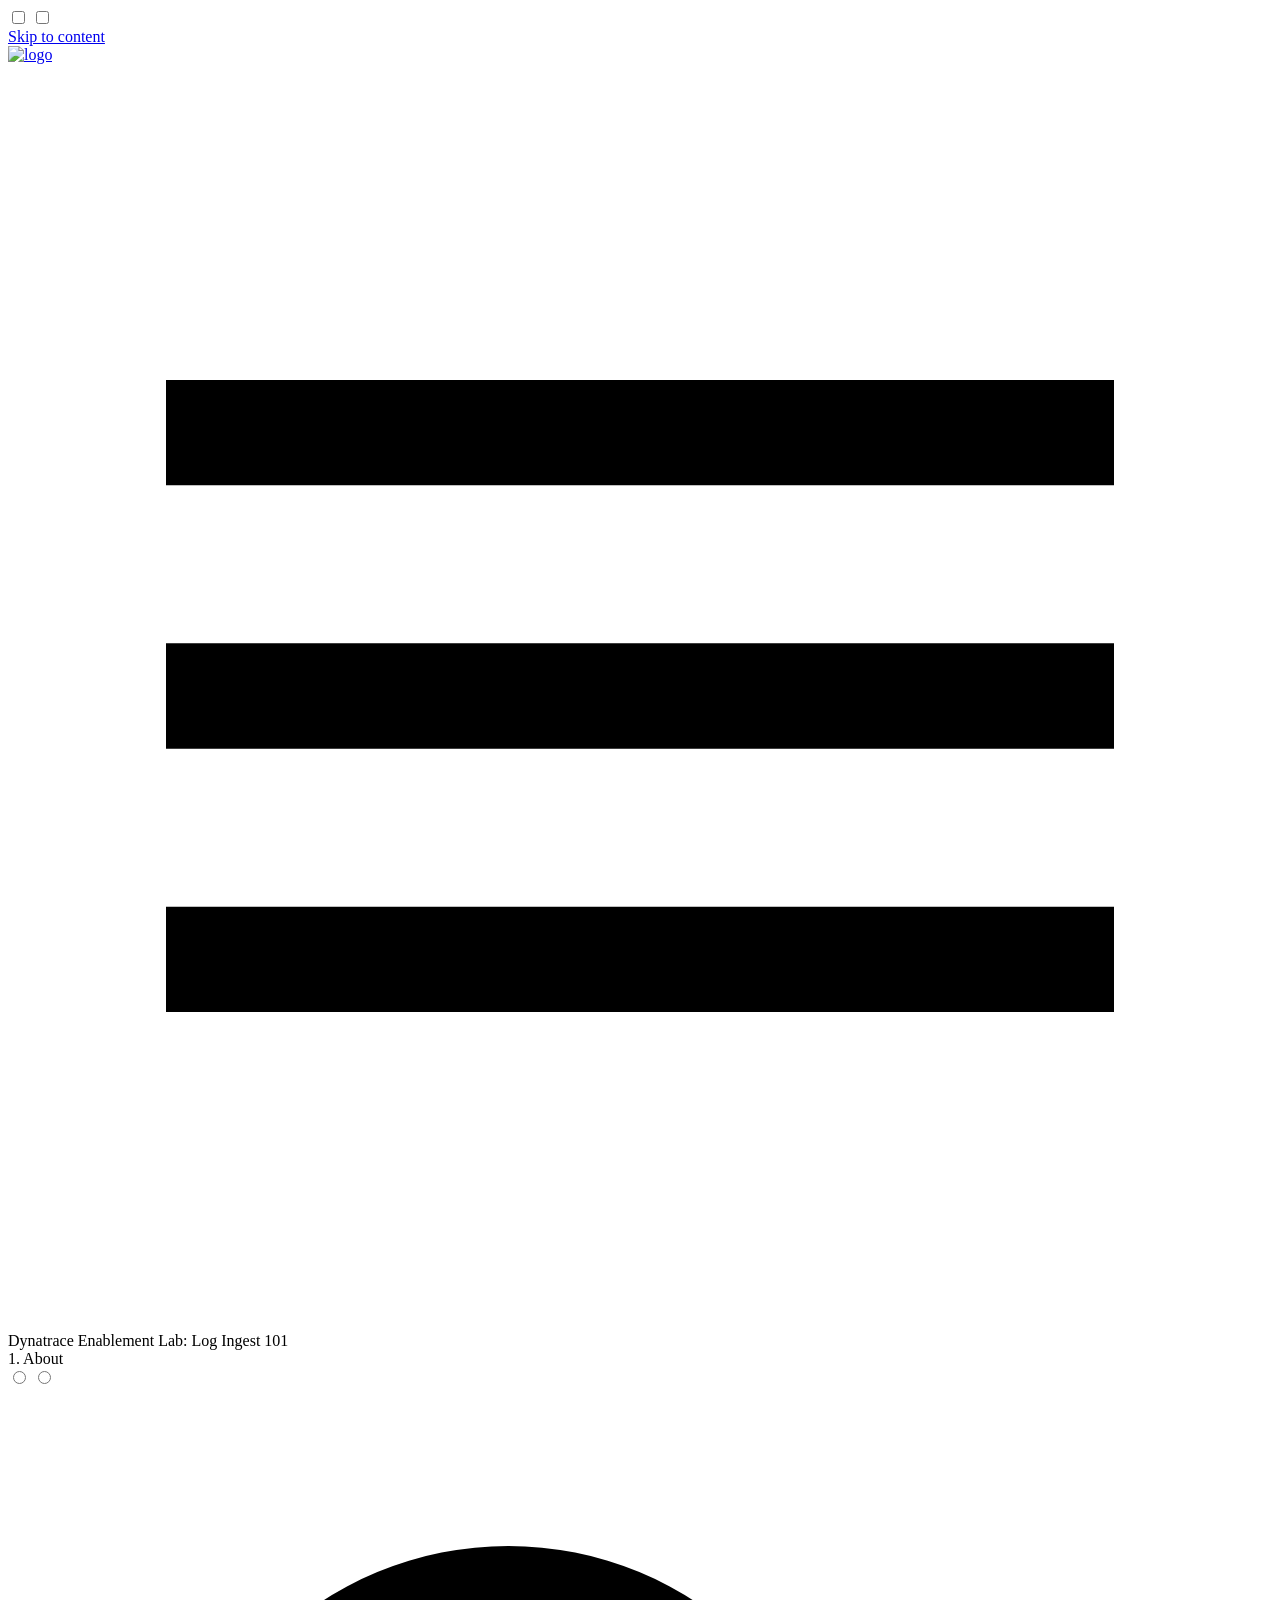
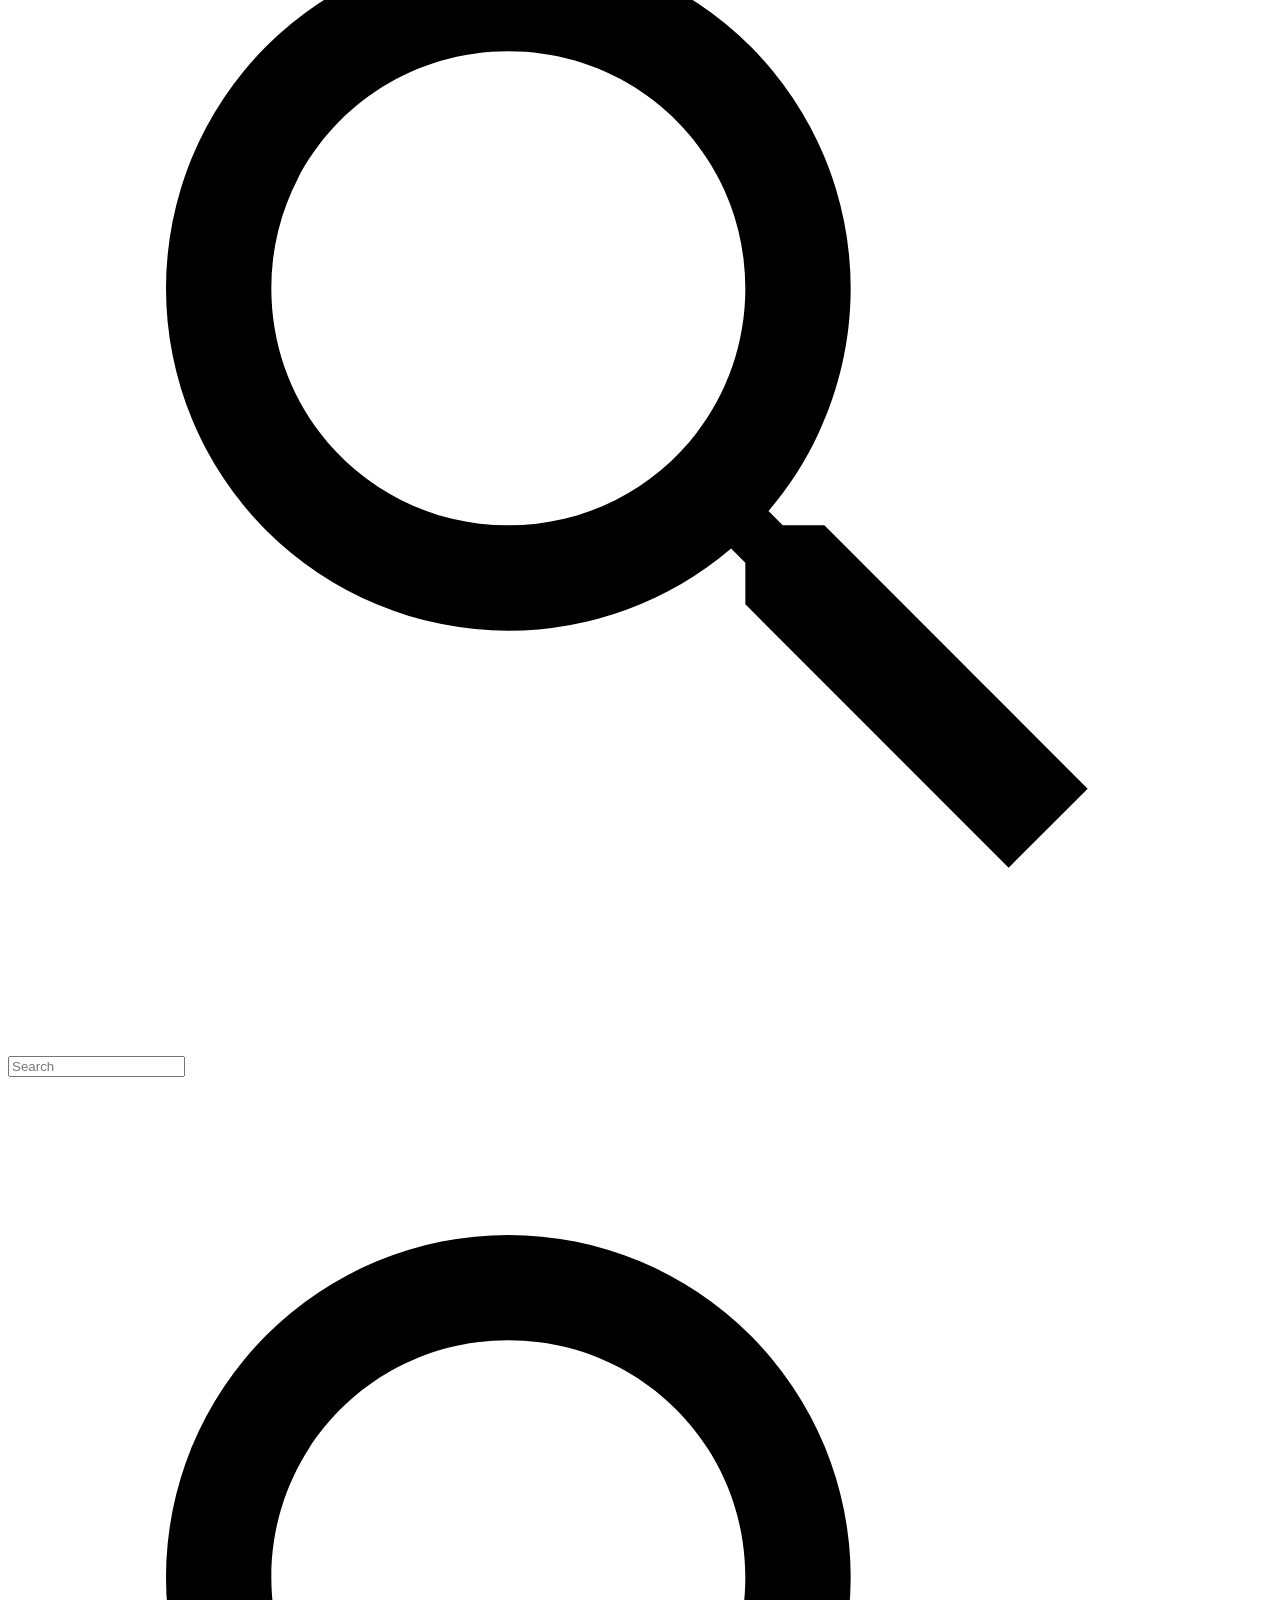
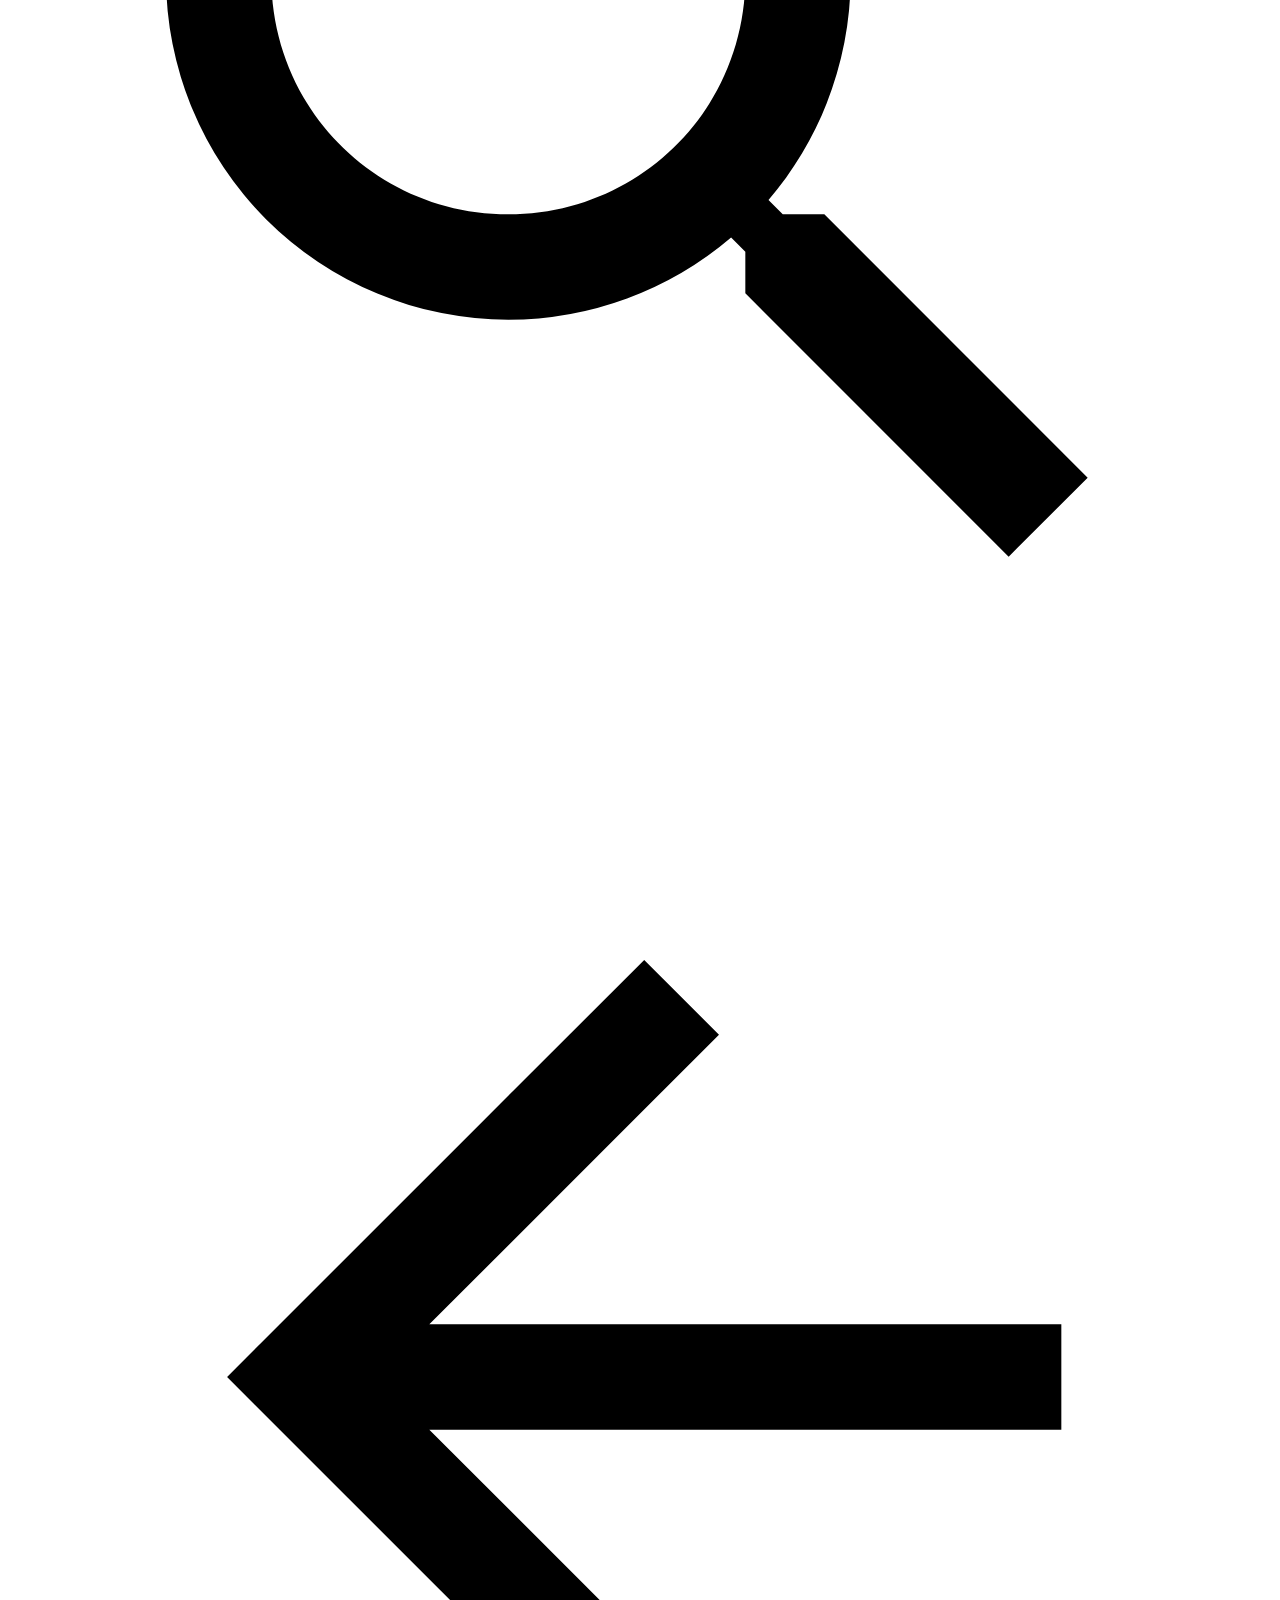
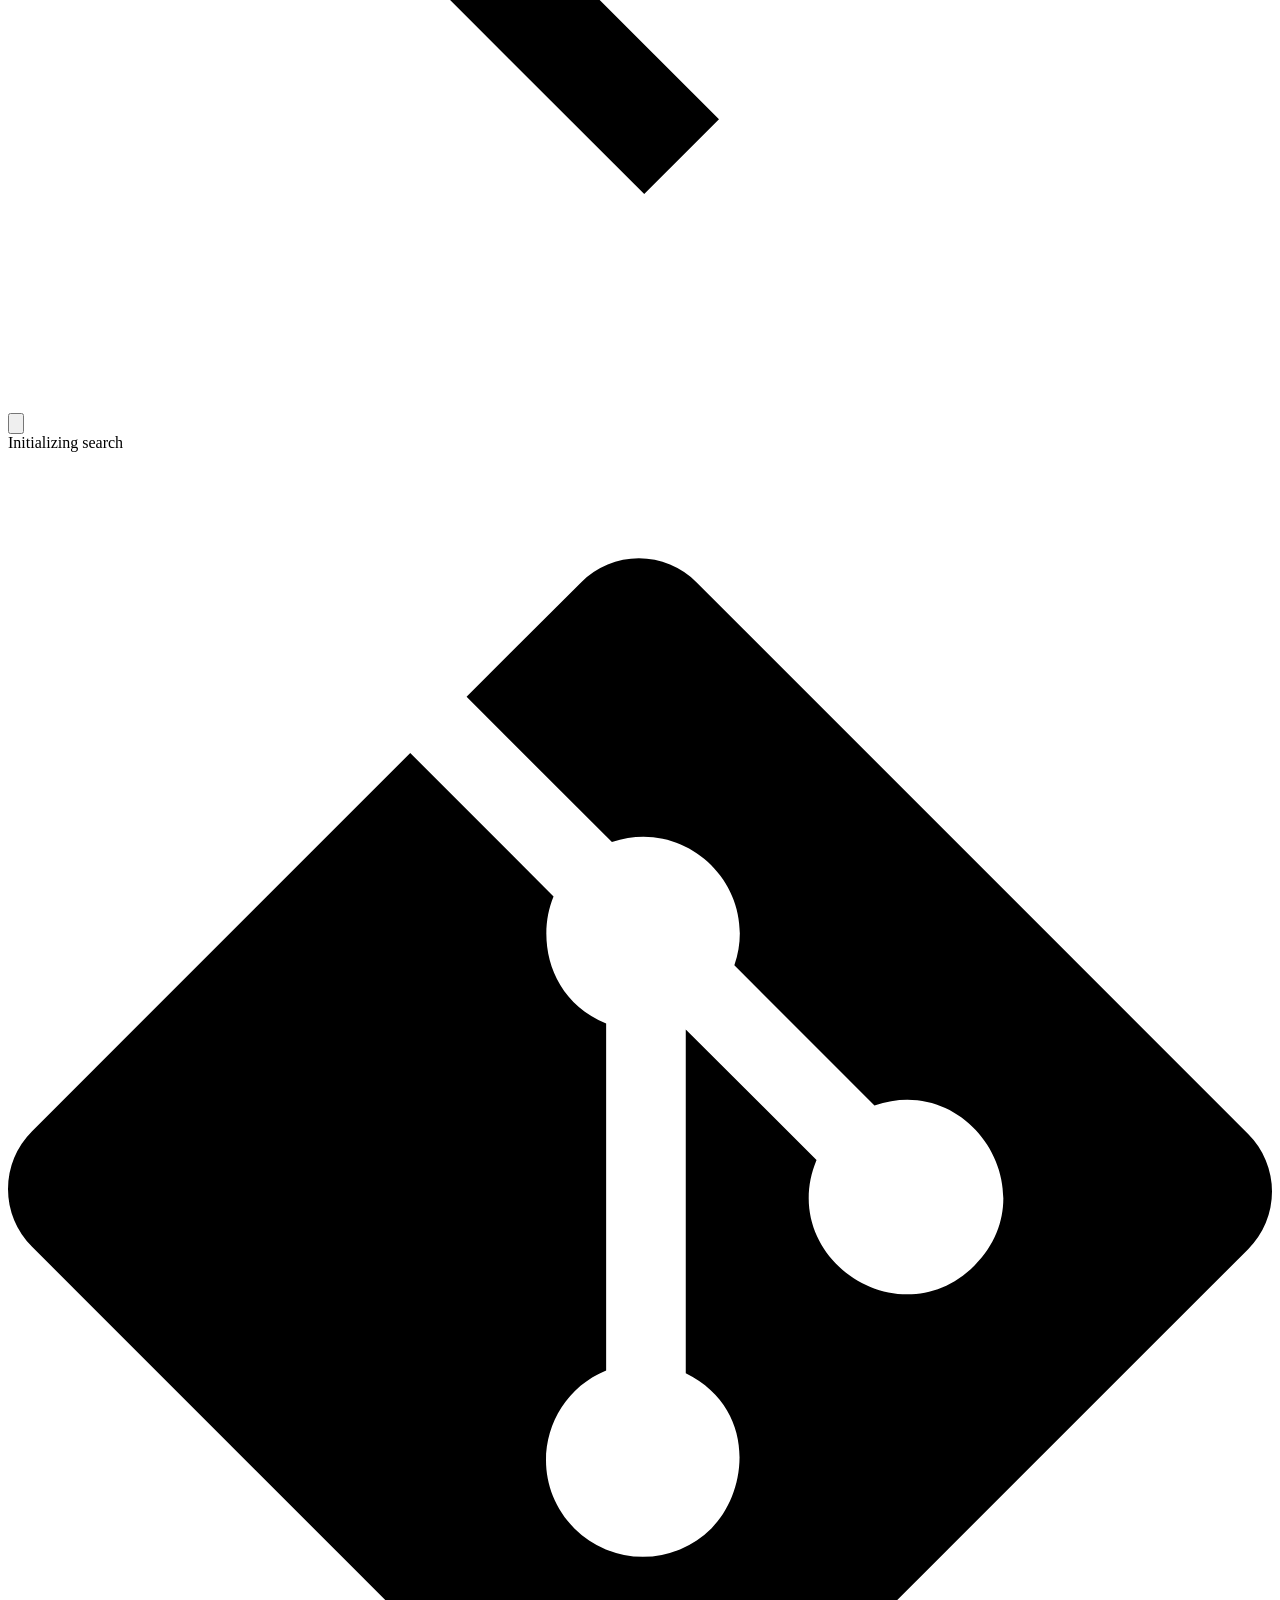
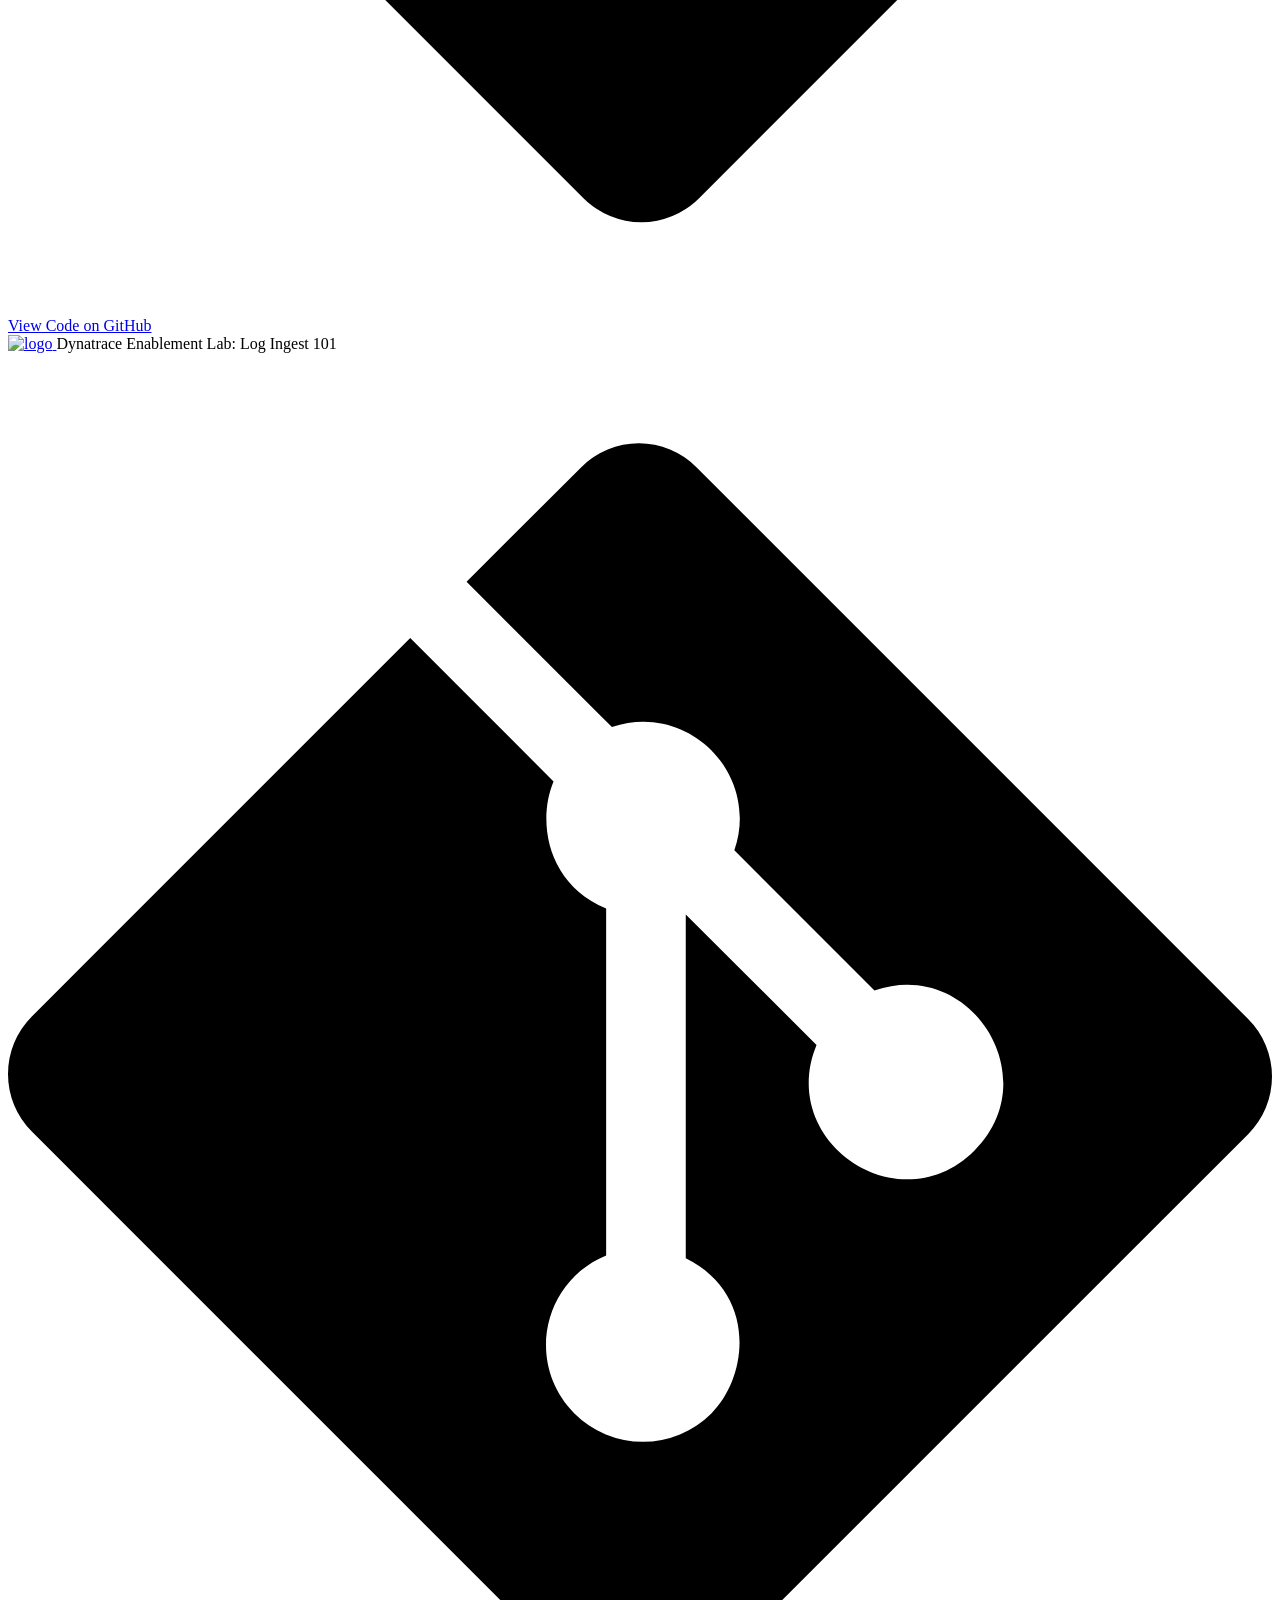
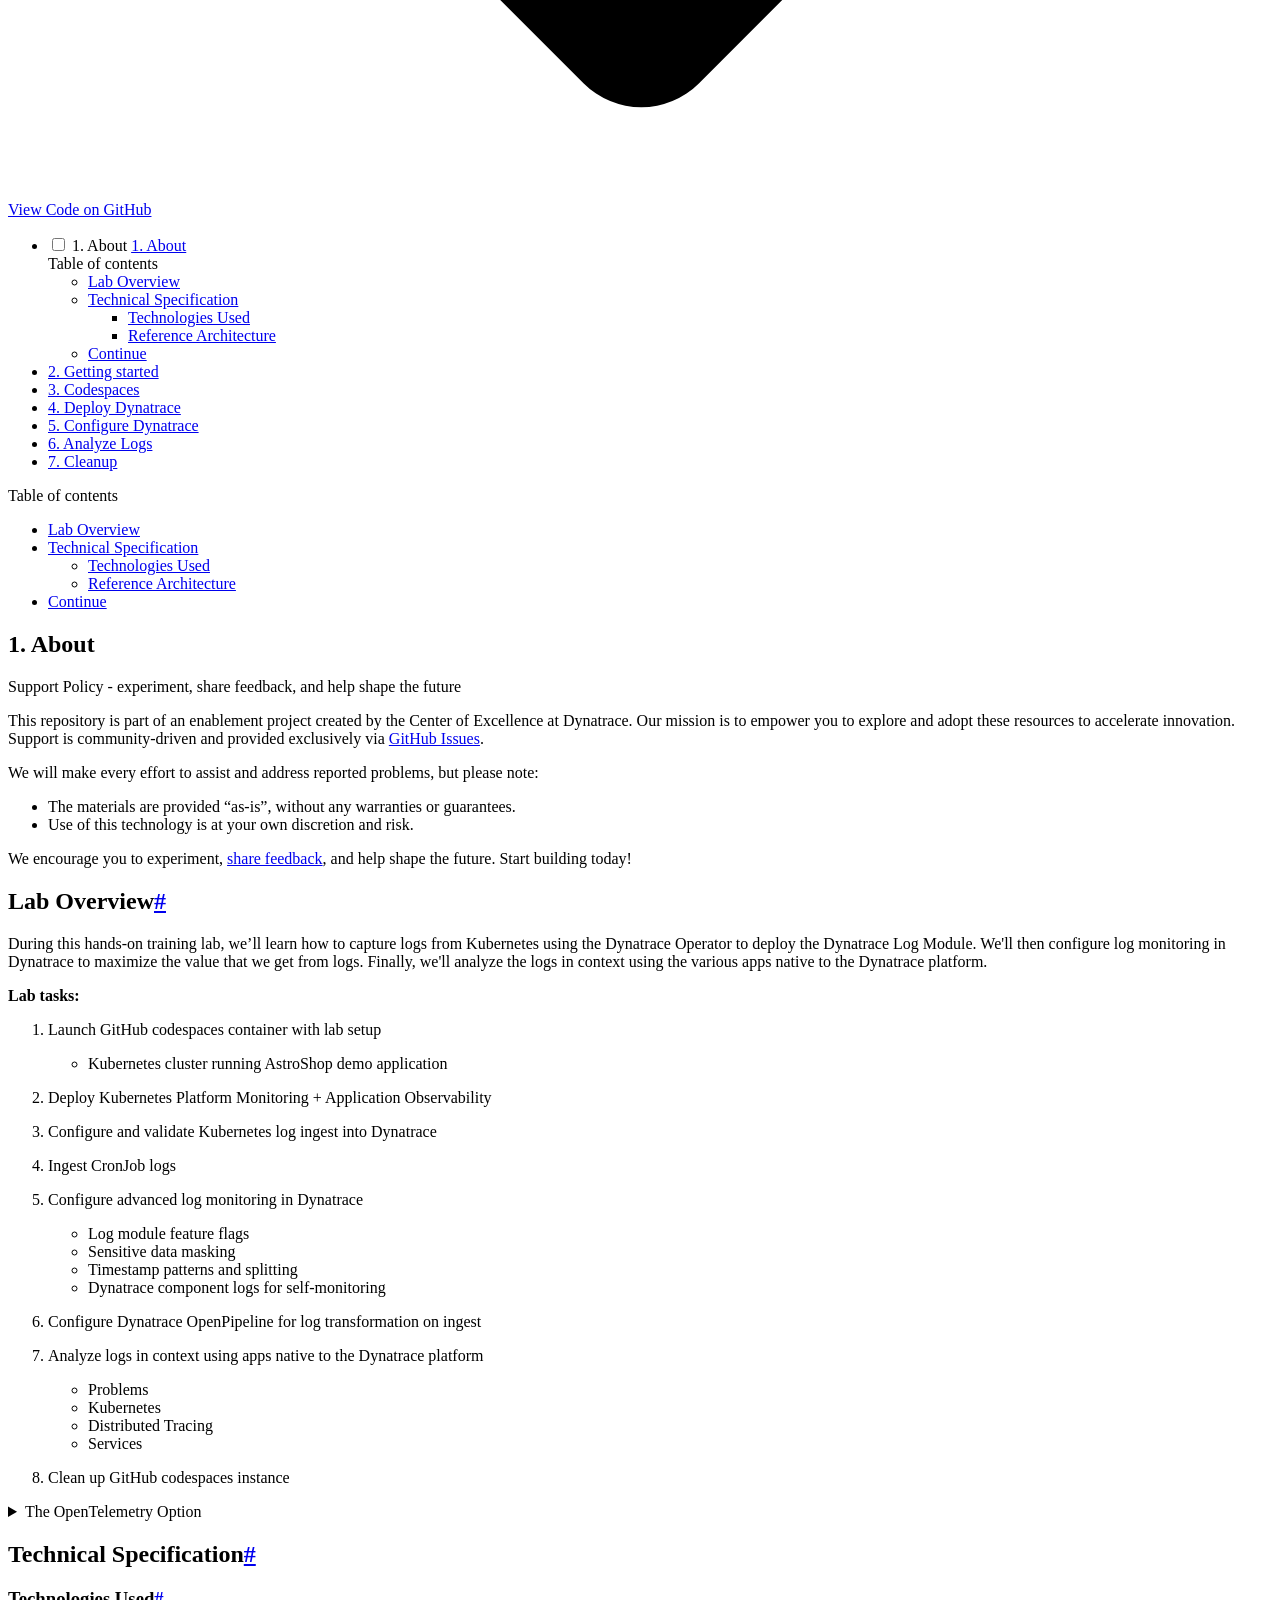
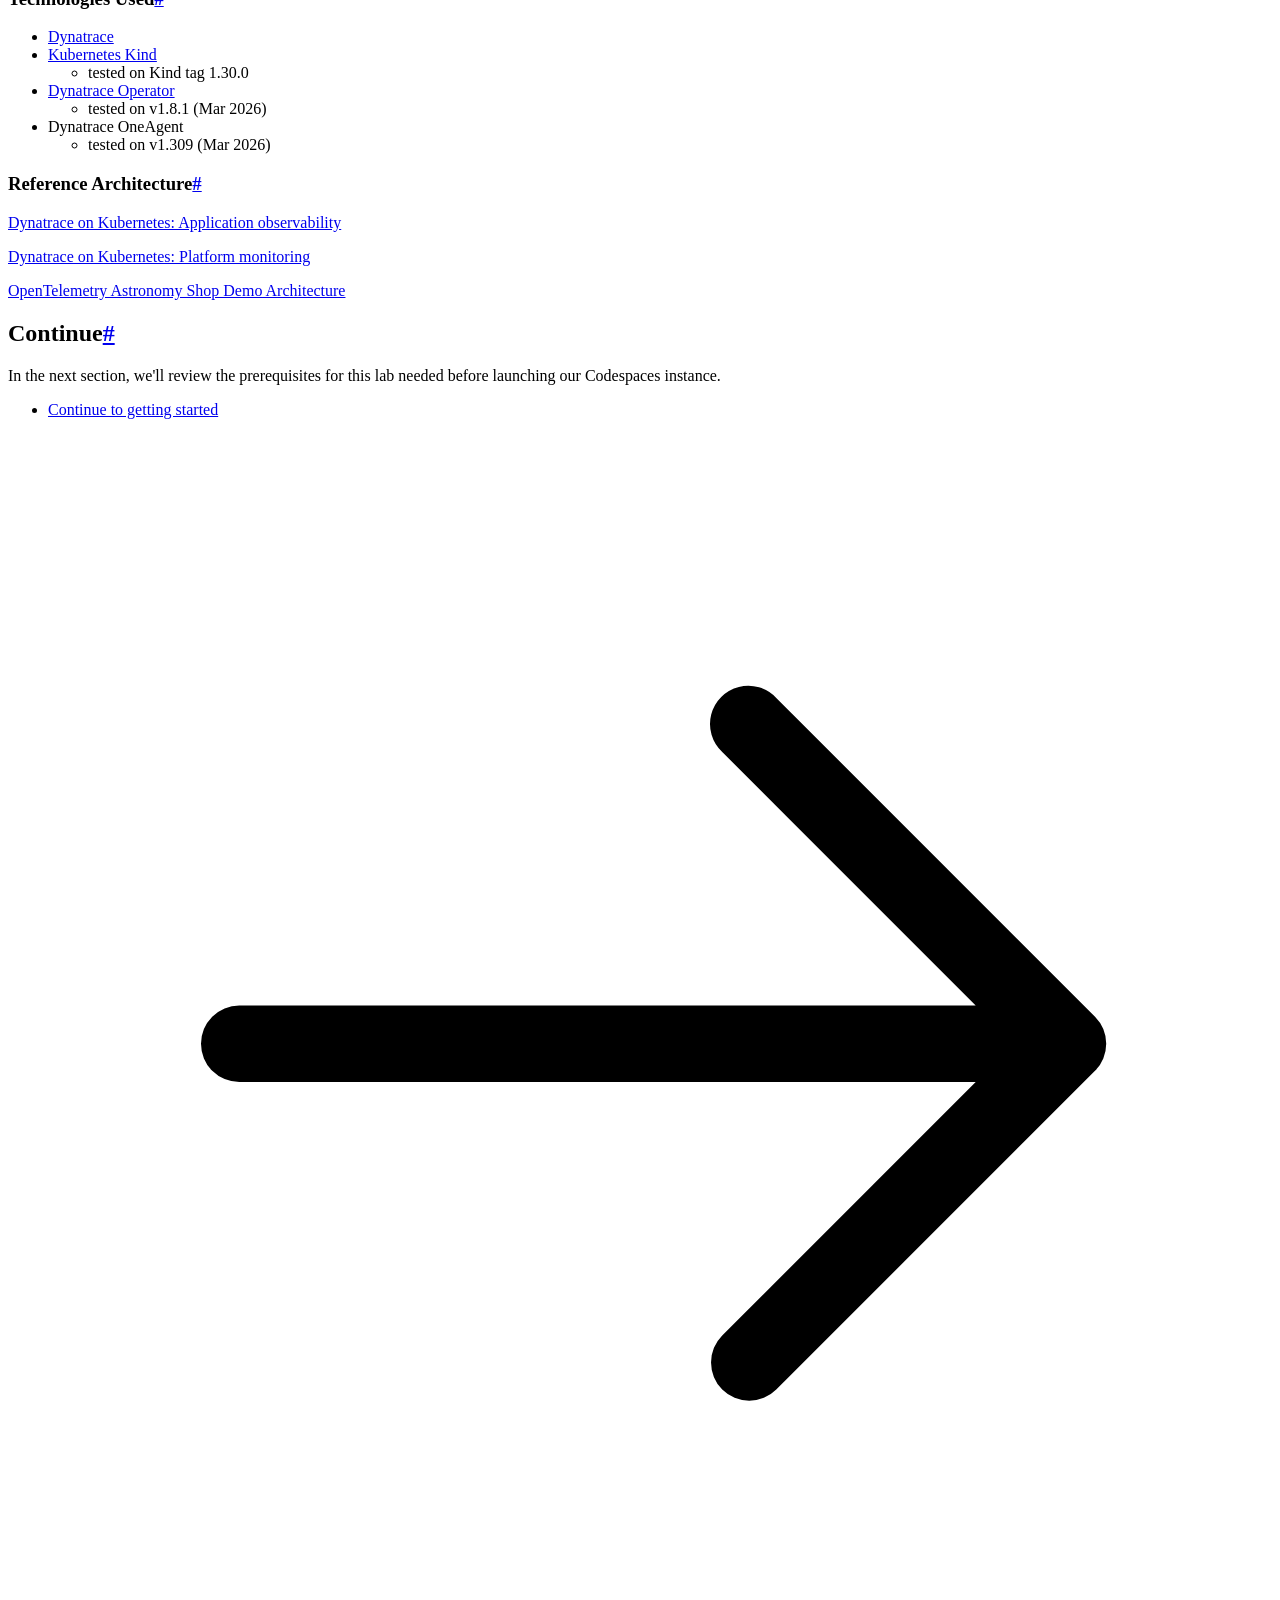
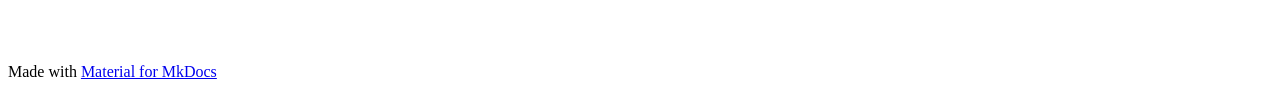
==== index.html @ cac103da "Deployed e219e5a with MkDocs version: 1.6.1" ====
<!doctype html>
<html lang="en" class="no-js">
  <head>
    
      <meta charset="utf-8">
      <meta name="viewport" content="width=device-width,initial-scale=1">
      
      
      
      
      
        <link rel="next" href="2-getting-started/">
      
      
      <link rel="icon" href="assets/images/favicon.png">
      <meta name="generator" content="mkdocs-1.6.1, mkdocs-material-9.5.42">
    
    
      
        <title>Dynatrace Enablement Lab: Log Ingest 101</title>
      
    
    
      <link rel="stylesheet" href="assets/stylesheets/main.0253249f.min.css">
      
        
        <link rel="stylesheet" href="assets/stylesheets/palette.06af60db.min.css">
      
      


    
    
  
      
    
  
  <script type="text/javascript"
    src="https://js-cdn.dynatrace.com/jstag/1612cf70810/bf81393wlb/1551d00ab46737d4_complete.js"
    crossorigin="anonymous"></script>
  

    
      
        
        
        <link rel="preconnect" href="https://fonts.gstatic.com" crossorigin>
        <link rel="stylesheet" href="https://fonts.googleapis.com/css?family=Inter:300,300i,400,400i,700,700i%7CJetBrains+Mono:400,400i,700,700i&display=fallback">
        <style>:root{--md-text-font:"Inter";--md-code-font:"JetBrains Mono"}</style>
      
    
    
      <link rel="stylesheet" href="stylesheets/extra.css">
    
    <script>__md_scope=new URL(".",location),__md_hash=e=>[...e].reduce(((e,_)=>(e<<5)-e+_.charCodeAt(0)),0),__md_get=(e,_=localStorage,t=__md_scope)=>JSON.parse(_.getItem(t.pathname+"."+e)),__md_set=(e,_,t=localStorage,a=__md_scope)=>{try{t.setItem(a.pathname+"."+e,JSON.stringify(_))}catch(e){}}</script>
    
      

    
    
    
  </head>
  
  
    
    
      
    
    
    
    
    <body dir="ltr" data-md-color-scheme="slate" data-md-color-primary="custom" data-md-color-accent="custom">
  
    
    <input class="md-toggle" data-md-toggle="drawer" type="checkbox" id="__drawer" autocomplete="off">
    <input class="md-toggle" data-md-toggle="search" type="checkbox" id="__search" autocomplete="off">
    <label class="md-overlay" for="__drawer"></label>
    <div data-md-component="skip">
      
        
        <a href="#lab-overview" class="md-skip">
          Skip to content
        </a>
      
    </div>
    <div data-md-component="announce">
      
    </div>
    
    
      

  

<header class="md-header md-header--shadow" data-md-component="header">
  <nav class="md-header__inner md-grid" aria-label="Header">
    <a href="." title="Dynatrace Enablement Lab: Log Ingest 101" class="md-header__button md-logo" aria-label="Dynatrace Enablement Lab: Log Ingest 101" data-md-component="logo">
      
  <img src="https://cdn.bfldr.com/B686QPH3/at/w5hnjzb32k5wcrcxnwcx4ckg/Dynatrace_signet_RGB_HTML.svg?auto=webp&format=pngg" alt="logo">

    </a>
    <label class="md-header__button md-icon" for="__drawer">
      
      <svg xmlns="http://www.w3.org/2000/svg" viewBox="0 0 24 24"><path d="M3 6h18v2H3zm0 5h18v2H3zm0 5h18v2H3z"/></svg>
    </label>
    <div class="md-header__title" data-md-component="header-title">
      <div class="md-header__ellipsis">
        <div class="md-header__topic">
          <span class="md-ellipsis">
            Dynatrace Enablement Lab: Log Ingest 101
          </span>
        </div>
        <div class="md-header__topic" data-md-component="header-topic">
          <span class="md-ellipsis">
            
              1. About
            
          </span>
        </div>
      </div>
    </div>
    
      
        <form class="md-header__option" data-md-component="palette">
  
    
    
    
    <input class="md-option" data-md-color-media="(prefers-color-scheme: dark)" data-md-color-scheme="slate" data-md-color-primary="custom" data-md-color-accent="custom"  aria-label="Switch to light mode"  type="radio" name="__palette" id="__palette_0">
    
      <label class="md-header__button md-icon" title="Switch to light mode" for="__palette_1" hidden>
        <svg xmlns="http://www.w3.org/2000/svg" viewBox="0 0 24 24"><path d="M12 8a4 4 0 0 0-4 4 4 4 0 0 0 4 4 4 4 0 0 0 4-4 4 4 0 0 0-4-4m0 10a6 6 0 0 1-6-6 6 6 0 0 1 6-6 6 6 0 0 1 6 6 6 6 0 0 1-6 6m8-9.31V4h-4.69L12 .69 8.69 4H4v4.69L.69 12 4 15.31V20h4.69L12 23.31 15.31 20H20v-4.69L23.31 12z"/></svg>
      </label>
    
  
    
    
    
    <input class="md-option" data-md-color-media="(prefers-color-scheme: light)" data-md-color-scheme="default" data-md-color-primary="custom" data-md-color-accent="custom"  aria-label="Switch to dark mode"  type="radio" name="__palette" id="__palette_1">
    
      <label class="md-header__button md-icon" title="Switch to dark mode" for="__palette_0" hidden>
        <svg xmlns="http://www.w3.org/2000/svg" viewBox="0 0 24 24"><path d="M12 18c-.89 0-1.74-.2-2.5-.55C11.56 16.5 13 14.42 13 12s-1.44-4.5-3.5-5.45C10.26 6.2 11.11 6 12 6a6 6 0 0 1 6 6 6 6 0 0 1-6 6m8-9.31V4h-4.69L12 .69 8.69 4H4v4.69L.69 12 4 15.31V20h4.69L12 23.31 15.31 20H20v-4.69L23.31 12z"/></svg>
      </label>
    
  
</form>
      
    
    
      <script>var palette=__md_get("__palette");if(palette&&palette.color){if("(prefers-color-scheme)"===palette.color.media){var media=matchMedia("(prefers-color-scheme: light)"),input=document.querySelector(media.matches?"[data-md-color-media='(prefers-color-scheme: light)']":"[data-md-color-media='(prefers-color-scheme: dark)']");palette.color.media=input.getAttribute("data-md-color-media"),palette.color.scheme=input.getAttribute("data-md-color-scheme"),palette.color.primary=input.getAttribute("data-md-color-primary"),palette.color.accent=input.getAttribute("data-md-color-accent")}for(var[key,value]of Object.entries(palette.color))document.body.setAttribute("data-md-color-"+key,value)}</script>
    
    
    
      <label class="md-header__button md-icon" for="__search">
        
        <svg xmlns="http://www.w3.org/2000/svg" viewBox="0 0 24 24"><path d="M9.5 3A6.5 6.5 0 0 1 16 9.5c0 1.61-.59 3.09-1.56 4.23l.27.27h.79l5 5-1.5 1.5-5-5v-.79l-.27-.27A6.52 6.52 0 0 1 9.5 16 6.5 6.5 0 0 1 3 9.5 6.5 6.5 0 0 1 9.5 3m0 2C7 5 5 7 5 9.5S7 14 9.5 14 14 12 14 9.5 12 5 9.5 5"/></svg>
      </label>
      <div class="md-search" data-md-component="search" role="dialog">
  <label class="md-search__overlay" for="__search"></label>
  <div class="md-search__inner" role="search">
    <form class="md-search__form" name="search">
      <input type="text" class="md-search__input" name="query" aria-label="Search" placeholder="Search" autocapitalize="off" autocorrect="off" autocomplete="off" spellcheck="false" data-md-component="search-query" required>
      <label class="md-search__icon md-icon" for="__search">
        
        <svg xmlns="http://www.w3.org/2000/svg" viewBox="0 0 24 24"><path d="M9.5 3A6.5 6.5 0 0 1 16 9.5c0 1.61-.59 3.09-1.56 4.23l.27.27h.79l5 5-1.5 1.5-5-5v-.79l-.27-.27A6.52 6.52 0 0 1 9.5 16 6.5 6.5 0 0 1 3 9.5 6.5 6.5 0 0 1 9.5 3m0 2C7 5 5 7 5 9.5S7 14 9.5 14 14 12 14 9.5 12 5 9.5 5"/></svg>
        
        <svg xmlns="http://www.w3.org/2000/svg" viewBox="0 0 24 24"><path d="M20 11v2H8l5.5 5.5-1.42 1.42L4.16 12l7.92-7.92L13.5 5.5 8 11z"/></svg>
      </label>
      <nav class="md-search__options" aria-label="Search">
        
        <button type="reset" class="md-search__icon md-icon" title="Clear" aria-label="Clear" tabindex="-1">
          
          <svg xmlns="http://www.w3.org/2000/svg" viewBox="0 0 24 24"><path d="M19 6.41 17.59 5 12 10.59 6.41 5 5 6.41 10.59 12 5 17.59 6.41 19 12 13.41 17.59 19 19 17.59 13.41 12z"/></svg>
        </button>
      </nav>
      
        <div class="md-search__suggest" data-md-component="search-suggest"></div>
      
    </form>
    <div class="md-search__output">
      <div class="md-search__scrollwrap" tabindex="0" data-md-scrollfix>
        <div class="md-search-result" data-md-component="search-result">
          <div class="md-search-result__meta">
            Initializing search
          </div>
          <ol class="md-search-result__list" role="presentation"></ol>
        </div>
      </div>
    </div>
  </div>
</div>
    
    
      <div class="md-header__source">
        <a href="https://github.com/dynatrace-wwse/enablement-dynatrace-log-ingest-101" title="Go to repository" class="md-source" data-md-component="source">
  <div class="md-source__icon md-icon">
    
    <svg xmlns="http://www.w3.org/2000/svg" viewBox="0 0 448 512"><!--! Font Awesome Free 6.6.0 by @fontawesome - https://fontawesome.com License - https://fontawesome.com/license/free (Icons: CC BY 4.0, Fonts: SIL OFL 1.1, Code: MIT License) Copyright 2024 Fonticons, Inc.--><path d="M439.55 236.05 244 40.45a28.87 28.87 0 0 0-40.81 0l-40.66 40.63 51.52 51.52c27.06-9.14 52.68 16.77 43.39 43.68l49.66 49.66c34.23-11.8 61.18 31 35.47 56.69-26.49 26.49-70.21-2.87-56-37.34L240.22 199v121.85c25.3 12.54 22.26 41.85 9.08 55a34.34 34.34 0 0 1-48.55 0c-17.57-17.6-11.07-46.91 11.25-56v-123c-20.8-8.51-24.6-30.74-18.64-45L142.57 101 8.45 235.14a28.86 28.86 0 0 0 0 40.81l195.61 195.6a28.86 28.86 0 0 0 40.8 0l194.69-194.69a28.86 28.86 0 0 0 0-40.81"/></svg>
  </div>
  <div class="md-source__repository">
    View Code on GitHub
  </div>
</a>
      </div>
    
  </nav>
  
</header>
    
    <div class="md-container" data-md-component="container">
      
      
        
          
        
      
      <main class="md-main" data-md-component="main">
        <div class="md-main__inner md-grid">
          
            
              
              <div class="md-sidebar md-sidebar--primary" data-md-component="sidebar" data-md-type="navigation" >
                <div class="md-sidebar__scrollwrap">
                  <div class="md-sidebar__inner">
                    



<nav class="md-nav md-nav--primary" aria-label="Navigation" data-md-level="0">
  <label class="md-nav__title" for="__drawer">
    <a href="." title="Dynatrace Enablement Lab: Log Ingest 101" class="md-nav__button md-logo" aria-label="Dynatrace Enablement Lab: Log Ingest 101" data-md-component="logo">
      
  <img src="https://cdn.bfldr.com/B686QPH3/at/w5hnjzb32k5wcrcxnwcx4ckg/Dynatrace_signet_RGB_HTML.svg?auto=webp&format=pngg" alt="logo">

    </a>
    Dynatrace Enablement Lab: Log Ingest 101
  </label>
  
    <div class="md-nav__source">
      <a href="https://github.com/dynatrace-wwse/enablement-dynatrace-log-ingest-101" title="Go to repository" class="md-source" data-md-component="source">
  <div class="md-source__icon md-icon">
    
    <svg xmlns="http://www.w3.org/2000/svg" viewBox="0 0 448 512"><!--! Font Awesome Free 6.6.0 by @fontawesome - https://fontawesome.com License - https://fontawesome.com/license/free (Icons: CC BY 4.0, Fonts: SIL OFL 1.1, Code: MIT License) Copyright 2024 Fonticons, Inc.--><path d="M439.55 236.05 244 40.45a28.87 28.87 0 0 0-40.81 0l-40.66 40.63 51.52 51.52c27.06-9.14 52.68 16.77 43.39 43.68l49.66 49.66c34.23-11.8 61.18 31 35.47 56.69-26.49 26.49-70.21-2.87-56-37.34L240.22 199v121.85c25.3 12.54 22.26 41.85 9.08 55a34.34 34.34 0 0 1-48.55 0c-17.57-17.6-11.07-46.91 11.25-56v-123c-20.8-8.51-24.6-30.74-18.64-45L142.57 101 8.45 235.14a28.86 28.86 0 0 0 0 40.81l195.61 195.6a28.86 28.86 0 0 0 40.8 0l194.69-194.69a28.86 28.86 0 0 0 0-40.81"/></svg>
  </div>
  <div class="md-source__repository">
    View Code on GitHub
  </div>
</a>
    </div>
  
  <ul class="md-nav__list" data-md-scrollfix>
    
      
      
  
  
    
  
  
  
    <li class="md-nav__item md-nav__item--active">
      
      <input class="md-nav__toggle md-toggle" type="checkbox" id="__toc">
      
      
      
        <label class="md-nav__link md-nav__link--active" for="__toc">
          
  
  <span class="md-ellipsis">
    1. About
  </span>
  

          <span class="md-nav__icon md-icon"></span>
        </label>
      
      <a href="." class="md-nav__link md-nav__link--active">
        
  
  <span class="md-ellipsis">
    1. About
  </span>
  

      </a>
      
        

<nav class="md-nav md-nav--secondary" aria-label="Table of contents">
  
  
  
  
    <label class="md-nav__title" for="__toc">
      <span class="md-nav__icon md-icon"></span>
      Table of contents
    </label>
    <ul class="md-nav__list" data-md-component="toc" data-md-scrollfix>
      
        <li class="md-nav__item">
  <a href="#lab-overview" class="md-nav__link">
    <span class="md-ellipsis">
      Lab Overview
    </span>
  </a>
  
</li>
      
        <li class="md-nav__item">
  <a href="#technical-specification" class="md-nav__link">
    <span class="md-ellipsis">
      Technical Specification
    </span>
  </a>
  
    <nav class="md-nav" aria-label="Technical Specification">
      <ul class="md-nav__list">
        
          <li class="md-nav__item">
  <a href="#technologies-used" class="md-nav__link">
    <span class="md-ellipsis">
      Technologies Used
    </span>
  </a>
  
</li>
        
          <li class="md-nav__item">
  <a href="#reference-architecture" class="md-nav__link">
    <span class="md-ellipsis">
      Reference Architecture
    </span>
  </a>
  
</li>
        
      </ul>
    </nav>
  
</li>
      
        <li class="md-nav__item">
  <a href="#continue" class="md-nav__link">
    <span class="md-ellipsis">
      Continue
    </span>
  </a>
  
</li>
      
    </ul>
  
</nav>
      
    </li>
  

    
      
      
  
  
  
  
    <li class="md-nav__item">
      <a href="2-getting-started/" class="md-nav__link">
        
  
  <span class="md-ellipsis">
    2. Getting started
  </span>
  

      </a>
    </li>
  

    
      
      
  
  
  
  
    <li class="md-nav__item">
      <a href="3-codespaces/" class="md-nav__link">
        
  
  <span class="md-ellipsis">
    3. Codespaces
  </span>
  

      </a>
    </li>
  

    
      
      
  
  
  
  
    <li class="md-nav__item">
      <a href="4-deploy-dynatrace/" class="md-nav__link">
        
  
  <span class="md-ellipsis">
    4. Deploy Dynatrace
  </span>
  

      </a>
    </li>
  

    
      
      
  
  
  
  
    <li class="md-nav__item">
      <a href="5-configure-dynatrace/" class="md-nav__link">
        
  
  <span class="md-ellipsis">
    5. Configure Dynatrace
  </span>
  

      </a>
    </li>
  

    
      
      
  
  
  
  
    <li class="md-nav__item">
      <a href="6-analyze-logs/" class="md-nav__link">
        
  
  <span class="md-ellipsis">
    6. Analyze Logs
  </span>
  

      </a>
    </li>
  

    
      
      
  
  
  
  
    <li class="md-nav__item">
      <a href="cleanup/" class="md-nav__link">
        
  
  <span class="md-ellipsis">
    7. Cleanup
  </span>
  

      </a>
    </li>
  

    
  </ul>
</nav>
                  </div>
                </div>
              </div>
            
            
              
              <div class="md-sidebar md-sidebar--secondary" data-md-component="sidebar" data-md-type="toc" >
                <div class="md-sidebar__scrollwrap">
                  <div class="md-sidebar__inner">
                    

<nav class="md-nav md-nav--secondary" aria-label="Table of contents">
  
  
  
  
    <label class="md-nav__title" for="__toc">
      <span class="md-nav__icon md-icon"></span>
      Table of contents
    </label>
    <ul class="md-nav__list" data-md-component="toc" data-md-scrollfix>
      
        <li class="md-nav__item">
  <a href="#lab-overview" class="md-nav__link">
    <span class="md-ellipsis">
      Lab Overview
    </span>
  </a>
  
</li>
      
        <li class="md-nav__item">
  <a href="#technical-specification" class="md-nav__link">
    <span class="md-ellipsis">
      Technical Specification
    </span>
  </a>
  
    <nav class="md-nav" aria-label="Technical Specification">
      <ul class="md-nav__list">
        
          <li class="md-nav__item">
  <a href="#technologies-used" class="md-nav__link">
    <span class="md-ellipsis">
      Technologies Used
    </span>
  </a>
  
</li>
        
          <li class="md-nav__item">
  <a href="#reference-architecture" class="md-nav__link">
    <span class="md-ellipsis">
      Reference Architecture
    </span>
  </a>
  
</li>
        
      </ul>
    </nav>
  
</li>
      
        <li class="md-nav__item">
  <a href="#continue" class="md-nav__link">
    <span class="md-ellipsis">
      Continue
    </span>
  </a>
  
</li>
      
    </ul>
  
</nav>
                  </div>
                </div>
              </div>
            
          
          
            <div class="md-content" data-md-component="content">
              <article class="md-content__inner md-typeset">
                
                  

  
  


  <h1>1. About</h1>

<script>
document.addEventListener('DOMContentLoaded', function() {
  dynatrace.sendBizEvent('page_load', {"page": "1. About"})
});
</script>

<div class="admonition example">
<p class="admonition-title">Support Policy - experiment, share feedback, and help shape the future</p>
<p>This repository is part of an enablement project created by the Center of Excellence at Dynatrace. Our mission is to empower you to explore and adopt these resources to accelerate innovation.
Support is community-driven and provided exclusively via <a href="https://github.com/dynatrace-wwse/codespaces-framework/issues">GitHub Issues</a>.</p>
<p>We will make every effort to assist and address reported problems, but please note:</p>
<ul>
<li>The materials are provided “as-is”, without any warranties or guarantees.</li>
<li>Use of this technology is at your own discretion and risk.</li>
</ul>
<p>We encourage you to experiment, <a href="https://forms.office.com/r/QaCx6VAJe8">share feedback</a>, and help shape the future. Start building today!</p>
</div>
<h2 id="lab-overview">Lab Overview<a class="headerlink" href="#lab-overview" title="Permanent link">#</a></h2>
<p>During this hands-on training lab, we’ll learn how to capture logs from Kubernetes using the Dynatrace Operator to deploy the Dynatrace Log Module.  We'll then configure log monitoring in Dynatrace to maximize the value that we get from logs.  Finally, we'll analyze the logs in context using the various apps native to the Dynatrace platform.</p>
<p><strong>Lab tasks:</strong></p>
<ol>
<li>
<p>Launch GitHub codespaces container with lab setup</p>
<ul>
<li>Kubernetes cluster running AstroShop demo application</li>
</ul>
</li>
<li>
<p>Deploy Kubernetes Platform Monitoring + Application Observability</p>
</li>
<li>
<p>Configure and validate Kubernetes log ingest into Dynatrace</p>
</li>
<li>
<p>Ingest CronJob logs</p>
</li>
<li>
<p>Configure advanced log monitoring in Dynatrace</p>
<ul>
<li>Log module feature flags</li>
<li>Sensitive data masking</li>
<li>Timestamp patterns and splitting</li>
<li>Dynatrace component logs for self-monitoring</li>
</ul>
</li>
<li>
<p>Configure Dynatrace OpenPipeline for log transformation on ingest</p>
</li>
<li>
<p>Analyze logs in context using apps native to the Dynatrace platform</p>
<ul>
<li>Problems</li>
<li>Kubernetes</li>
<li>Distributed Tracing</li>
<li>Services</li>
</ul>
</li>
<li>
<p>Clean up GitHub codespaces instance</p>
</li>
</ol>
<details class="tip">
<summary>The OpenTelemetry Option</summary>
<p>Did you know that the Dynatrace Operator is not the only way to achieve this goal?
It is possible using pure OpenTelemetry. Here is a tutorial which guides you through this option:</p>
<p><a href="https://dynatrace.github.io/demo-opentelemetry-cleanup" target="_blank">Ingest Logs into Dynatrace using OpenTelemetry</a></p>
</details>
<h2 id="technical-specification">Technical Specification<a class="headerlink" href="#technical-specification" title="Permanent link">#</a></h2>
<h3 id="technologies-used">Technologies Used<a class="headerlink" href="#technologies-used" title="Permanent link">#</a></h3>
<ul>
<li><a href="https://www.dynatrace.com/trial">Dynatrace</a></li>
<li><a href="https://kind.sigs.k8s.io/">Kubernetes Kind</a><ul>
<li>tested on Kind tag 1.30.0</li>
</ul>
</li>
<li><a href="https://github.com/Dynatrace/dynatrace-operator">Dynatrace Operator</a><ul>
<li>tested on v1.8.1 (Mar 2026)</li>
</ul>
</li>
<li>Dynatrace OneAgent<ul>
<li>tested on v1.309 (Mar 2026)</li>
</ul>
</li>
</ul>
<h3 id="reference-architecture">Reference Architecture<a class="headerlink" href="#reference-architecture" title="Permanent link">#</a></h3>
<p><a href="https://docs.dynatrace.com/docs/ingest-from/setup-on-k8s/how-it-works/application-monitoring">Dynatrace on Kubernetes: Application observability</a></p>
<p><a href="https://docs.dynatrace.com/docs/ingest-from/setup-on-k8s/how-it-works/kubernetes-monitoring">Dynatrace on Kubernetes: Platform monitoring</a></p>
<p><a href="https://opentelemetry.io/docs/demo/architecture/">OpenTelemetry Astronomy Shop Demo Architecture</a></p>
<h2 id="continue">Continue<a class="headerlink" href="#continue" title="Permanent link">#</a></h2>
<p>In the next section, we'll review the prerequisites for this lab needed before launching our Codespaces instance.</p>
<div class="grid cards">
<ul>
<li><a href="2-getting-started/">Continue to getting started<span class="twemoji"><svg xmlns="http://www.w3.org/2000/svg" viewBox="0 0 24 24"><path d="M13.22 19.03a.75.75 0 0 1 0-1.06L18.19 13H3.75a.75.75 0 0 1 0-1.5h14.44l-4.97-4.97a.749.749 0 0 1 .326-1.275.75.75 0 0 1 .734.215l6.25 6.25a.75.75 0 0 1 0 1.06l-6.25 6.25a.75.75 0 0 1-1.06 0"/></svg></span></a></li>
</ul>
</div>












                
              </article>
            </div>
          
          
<script>var target=document.getElementById(location.hash.slice(1));target&&target.name&&(target.checked=target.name.startsWith("__tabbed_"))</script>
        </div>
        
          <button type="button" class="md-top md-icon" data-md-component="top" hidden>
  
  <svg xmlns="http://www.w3.org/2000/svg" viewBox="0 0 24 24"><path d="M13 20h-2V8l-5.5 5.5-1.42-1.42L12 4.16l7.92 7.92-1.42 1.42L13 8z"/></svg>
  Back to top
</button>
        
      </main>
      
        <footer class="md-footer">
  
  <div class="md-footer-meta md-typeset">
    <div class="md-footer-meta__inner md-grid">
      <div class="md-copyright">
  
  
    Made with
    <a href="https://squidfunk.github.io/mkdocs-material/" target="_blank" rel="noopener">
      Material for MkDocs
    </a>
  
</div>
      
    </div>
  </div>
</footer>
      
    </div>
    <div class="md-dialog" data-md-component="dialog">
      <div class="md-dialog__inner md-typeset"></div>
    </div>
    
    
    <script id="__config" type="application/json">{"base": ".", "features": ["content.code.copy", "content.code.annotate", "navigation.instant", "navigation.tracking", "navigation.top", "search.highlight", "search.suggest"], "search": "assets/javascripts/workers/search.6ce7567c.min.js", "translations": {"clipboard.copied": "Copied to clipboard", "clipboard.copy": "Copy to clipboard", "search.result.more.one": "1 more on this page", "search.result.more.other": "# more on this page", "search.result.none": "No matching documents", "search.result.one": "1 matching document", "search.result.other": "# matching documents", "search.result.placeholder": "Type to start searching", "search.result.term.missing": "Missing", "select.version": "Select version"}}</script>
    
    
      <script src="assets/javascripts/bundle.83f73b43.min.js"></script>
      
    
  </body>
</html>
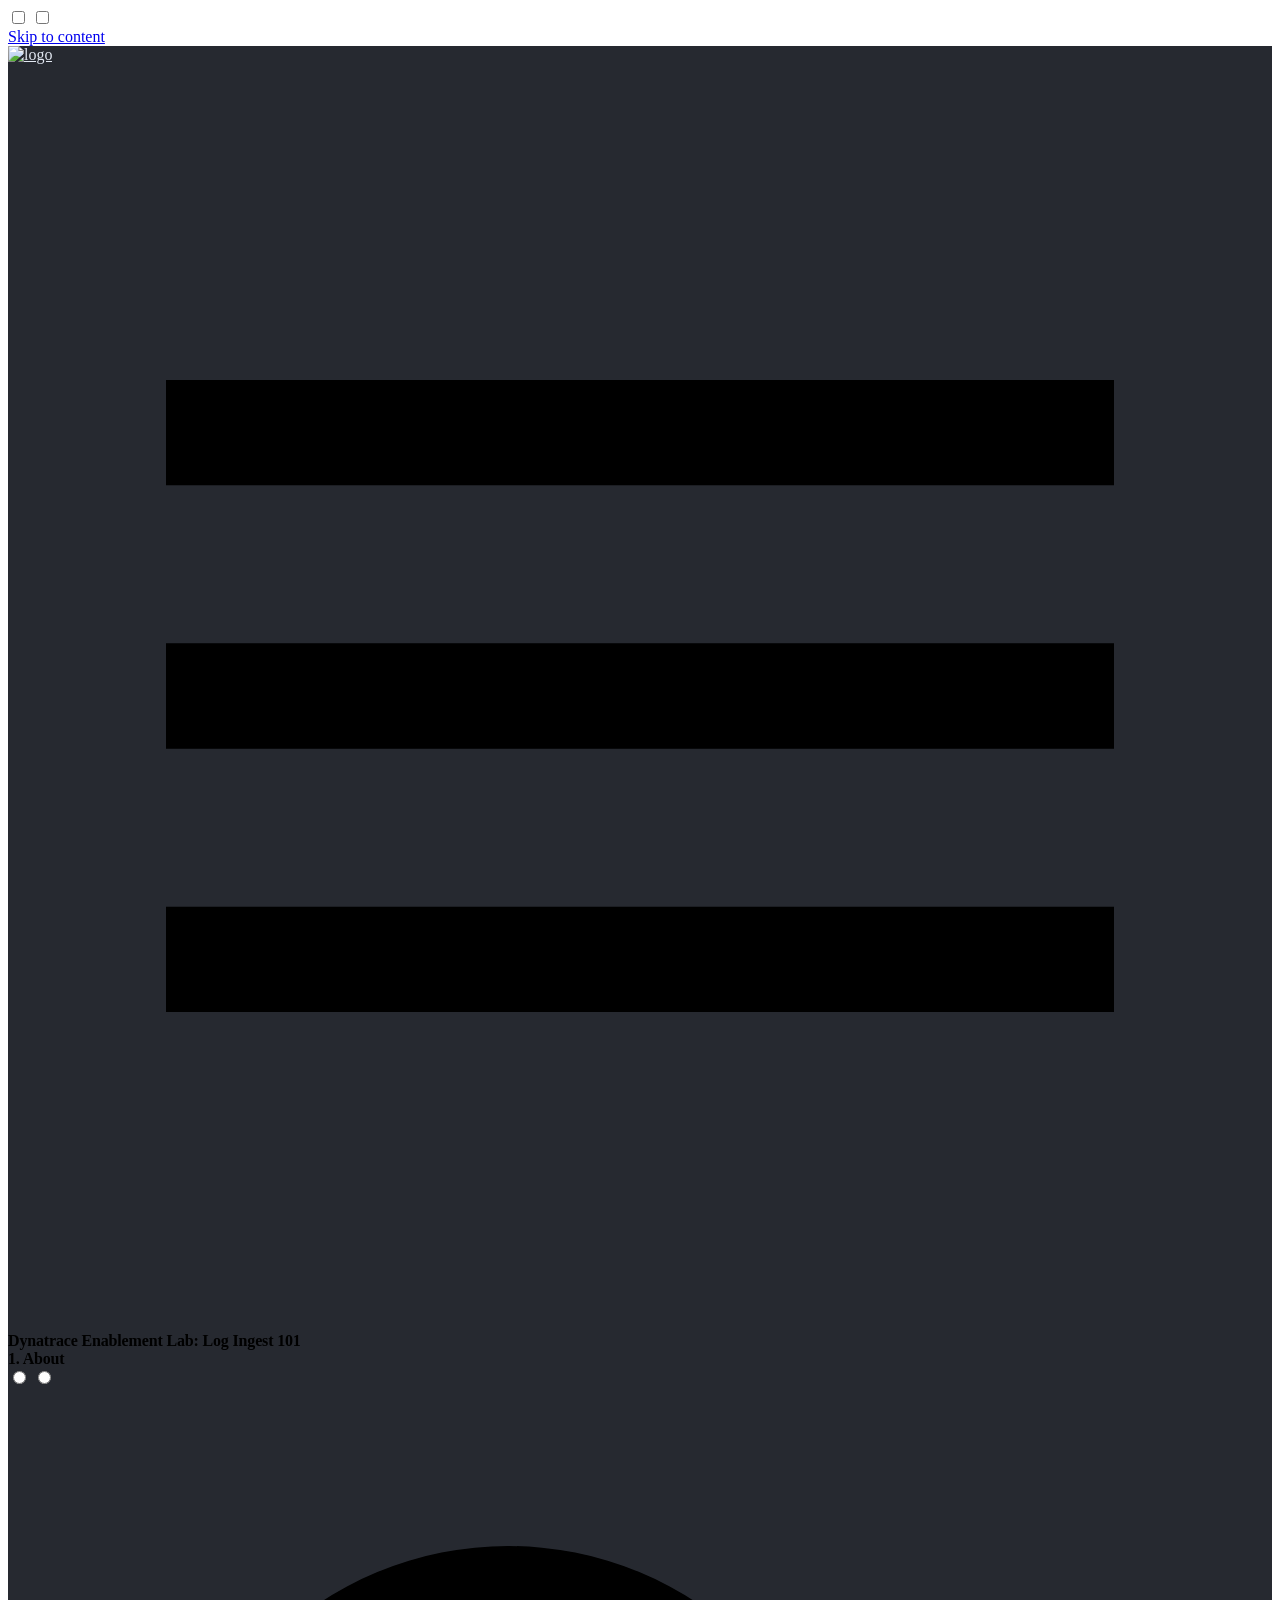
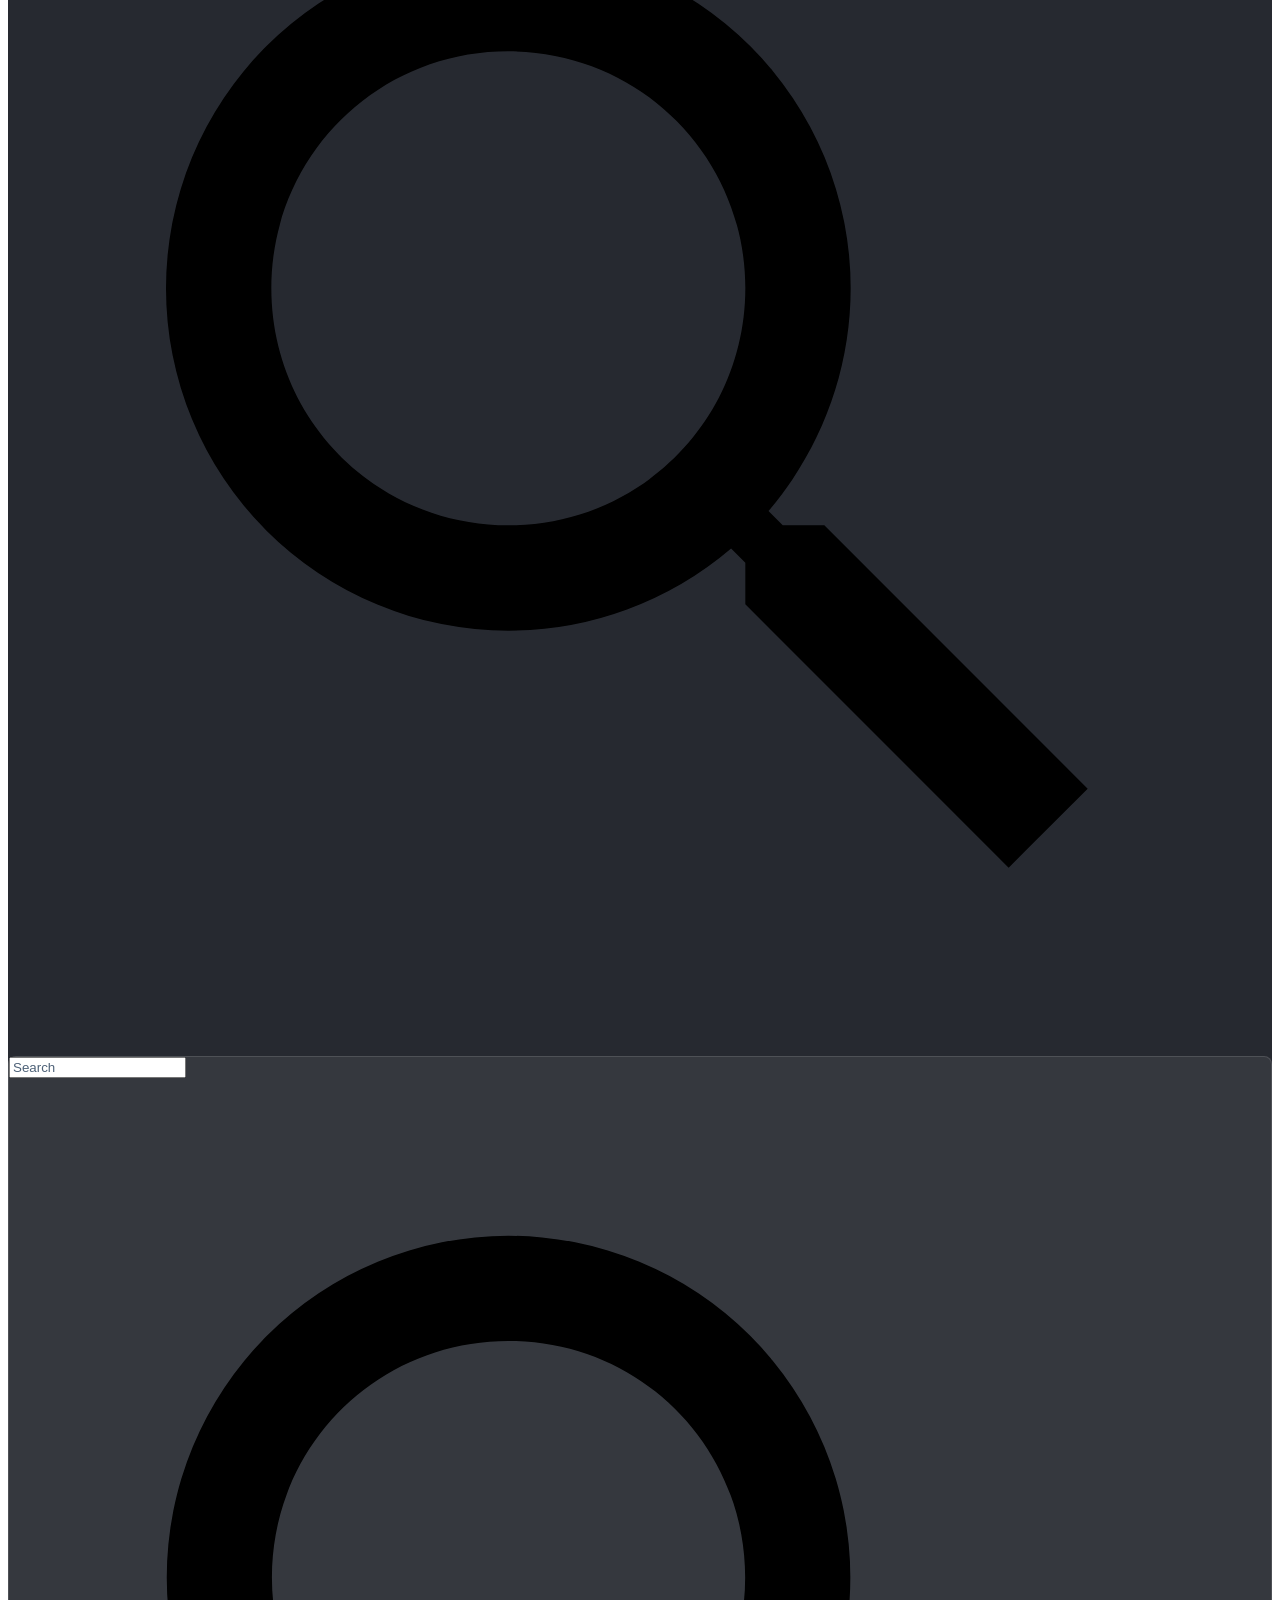
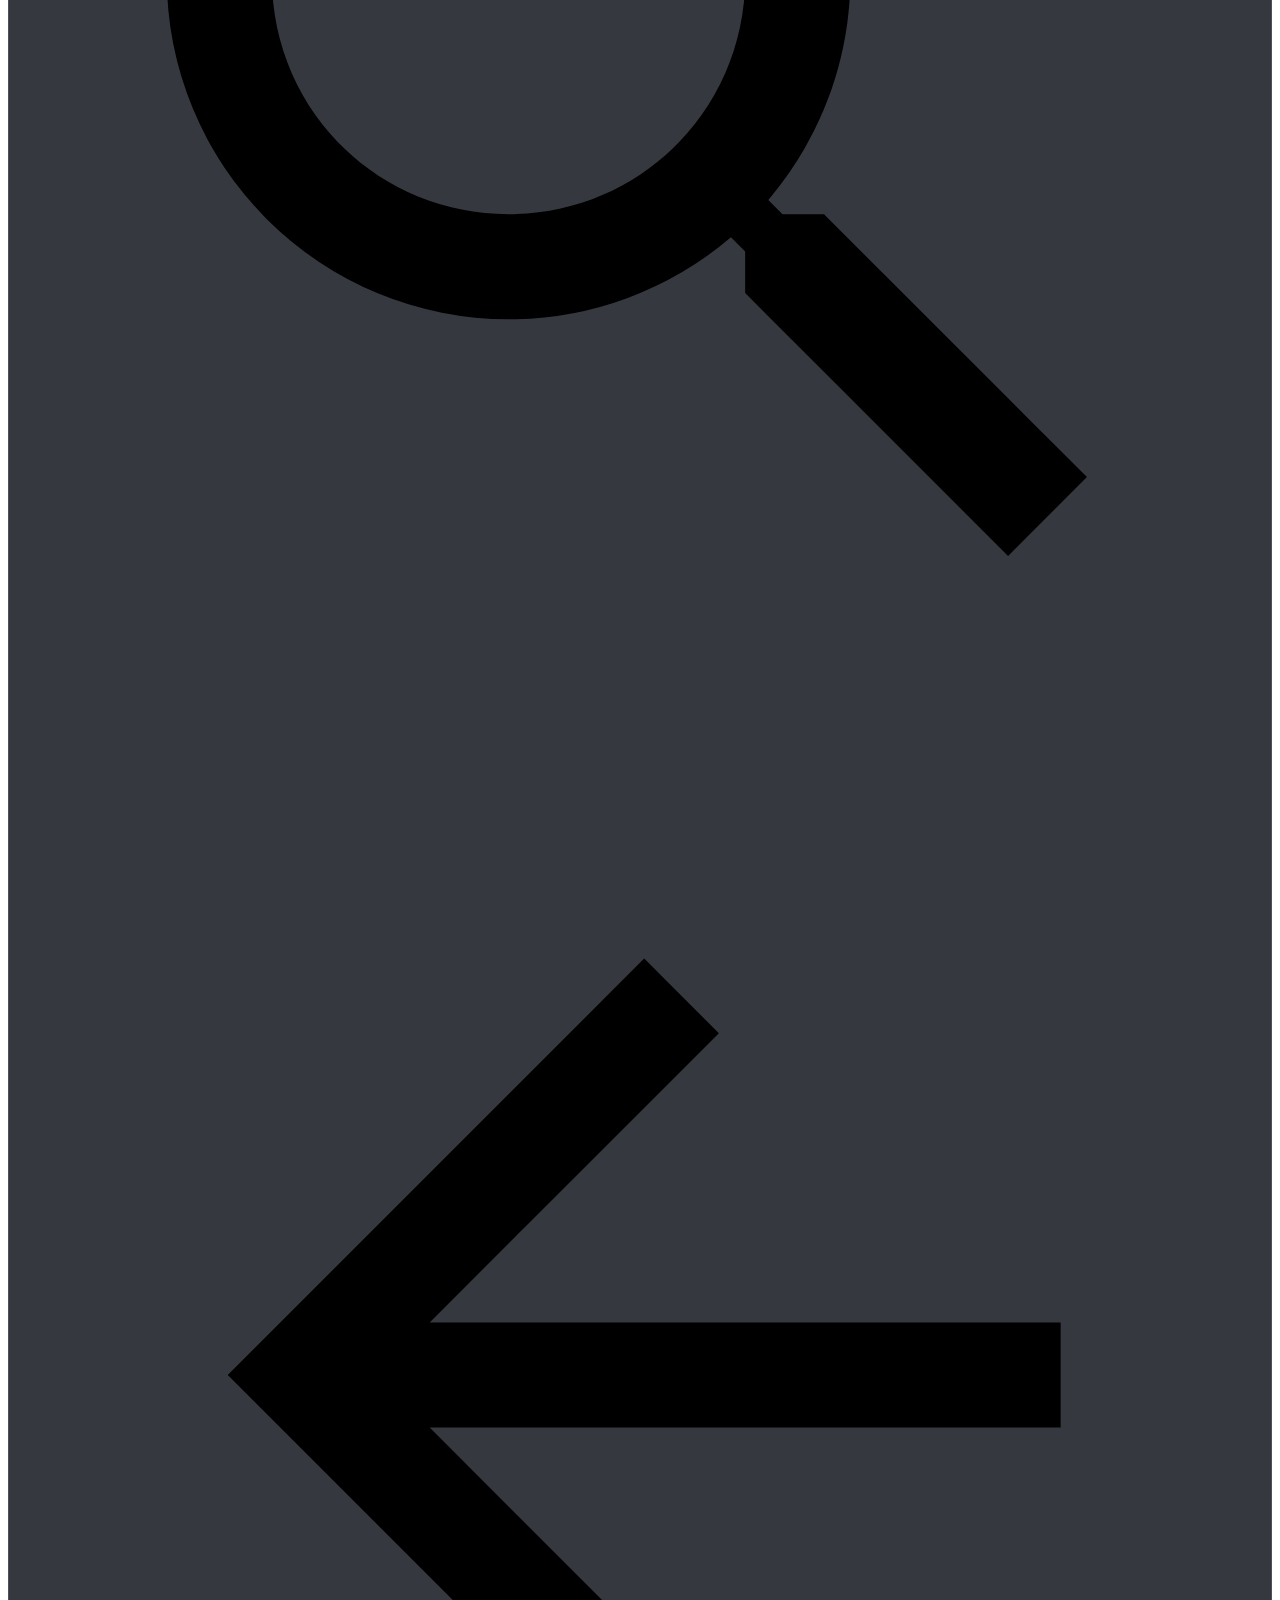
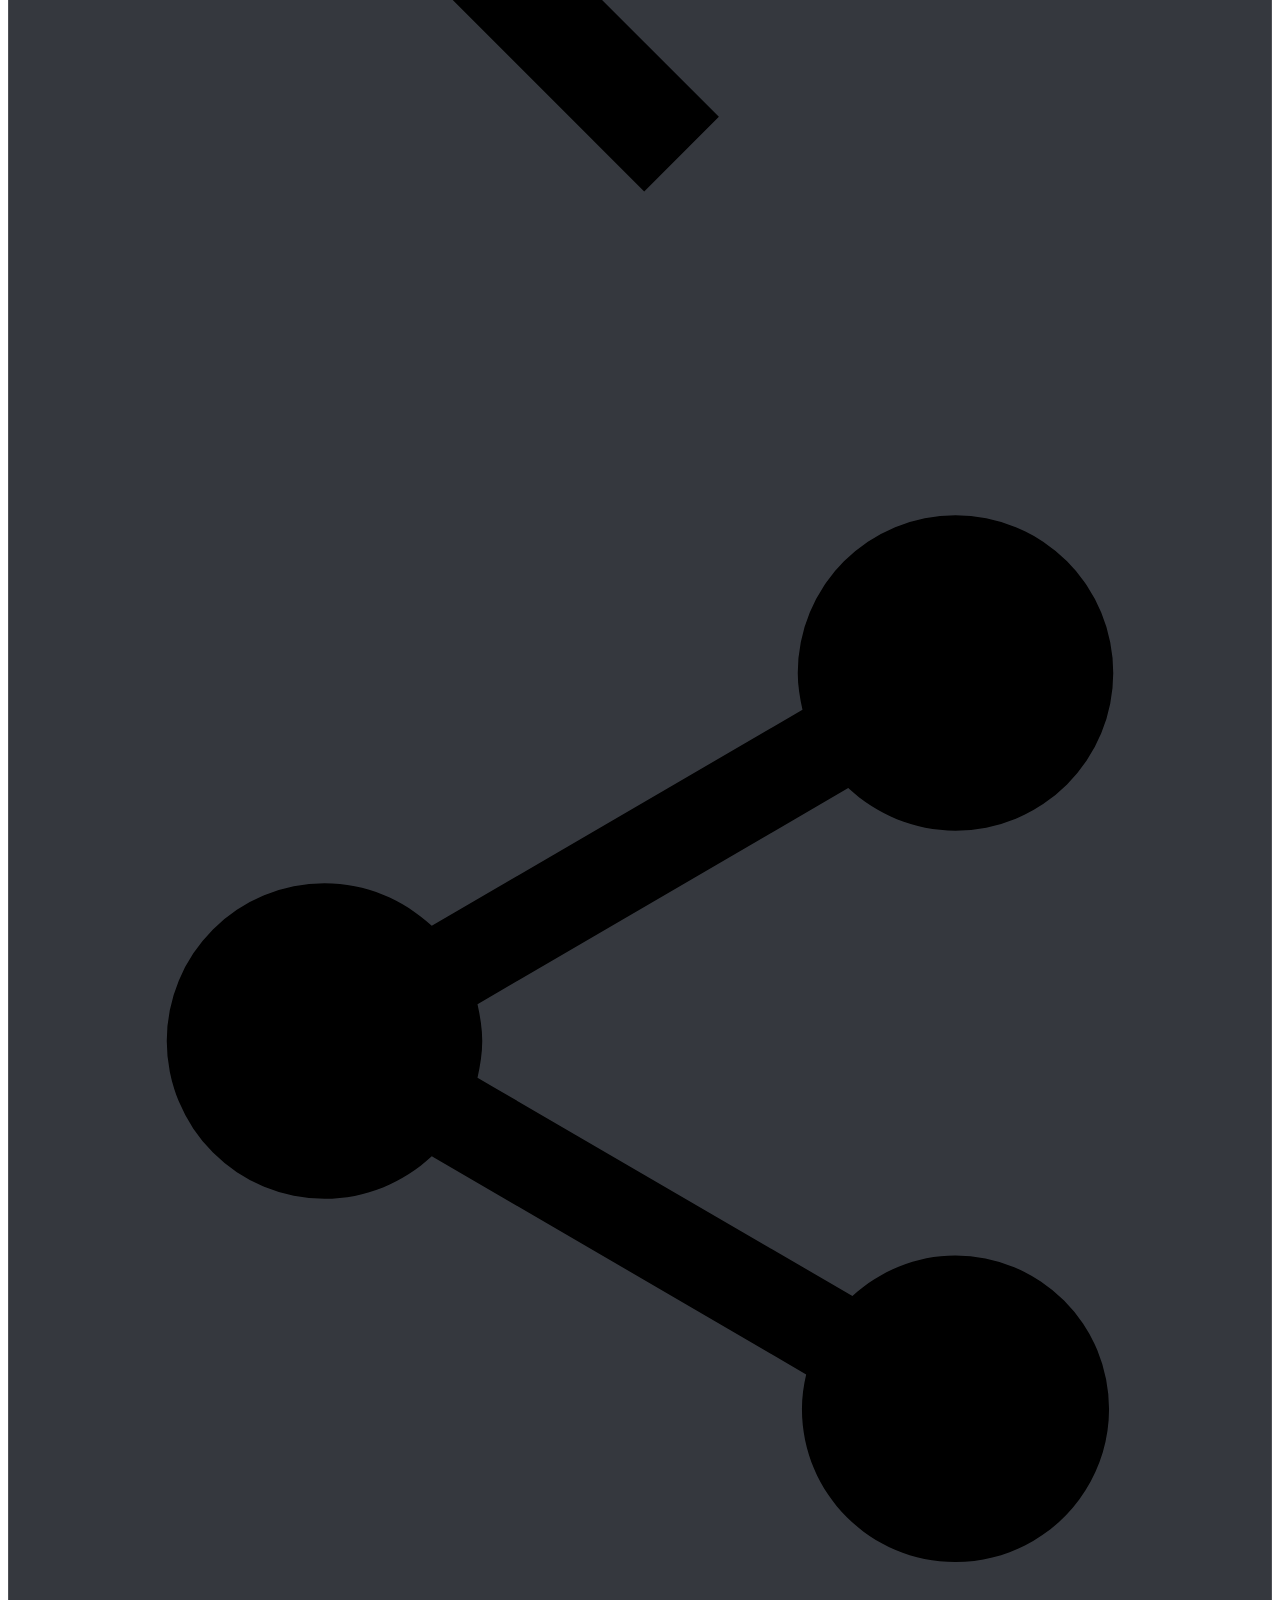
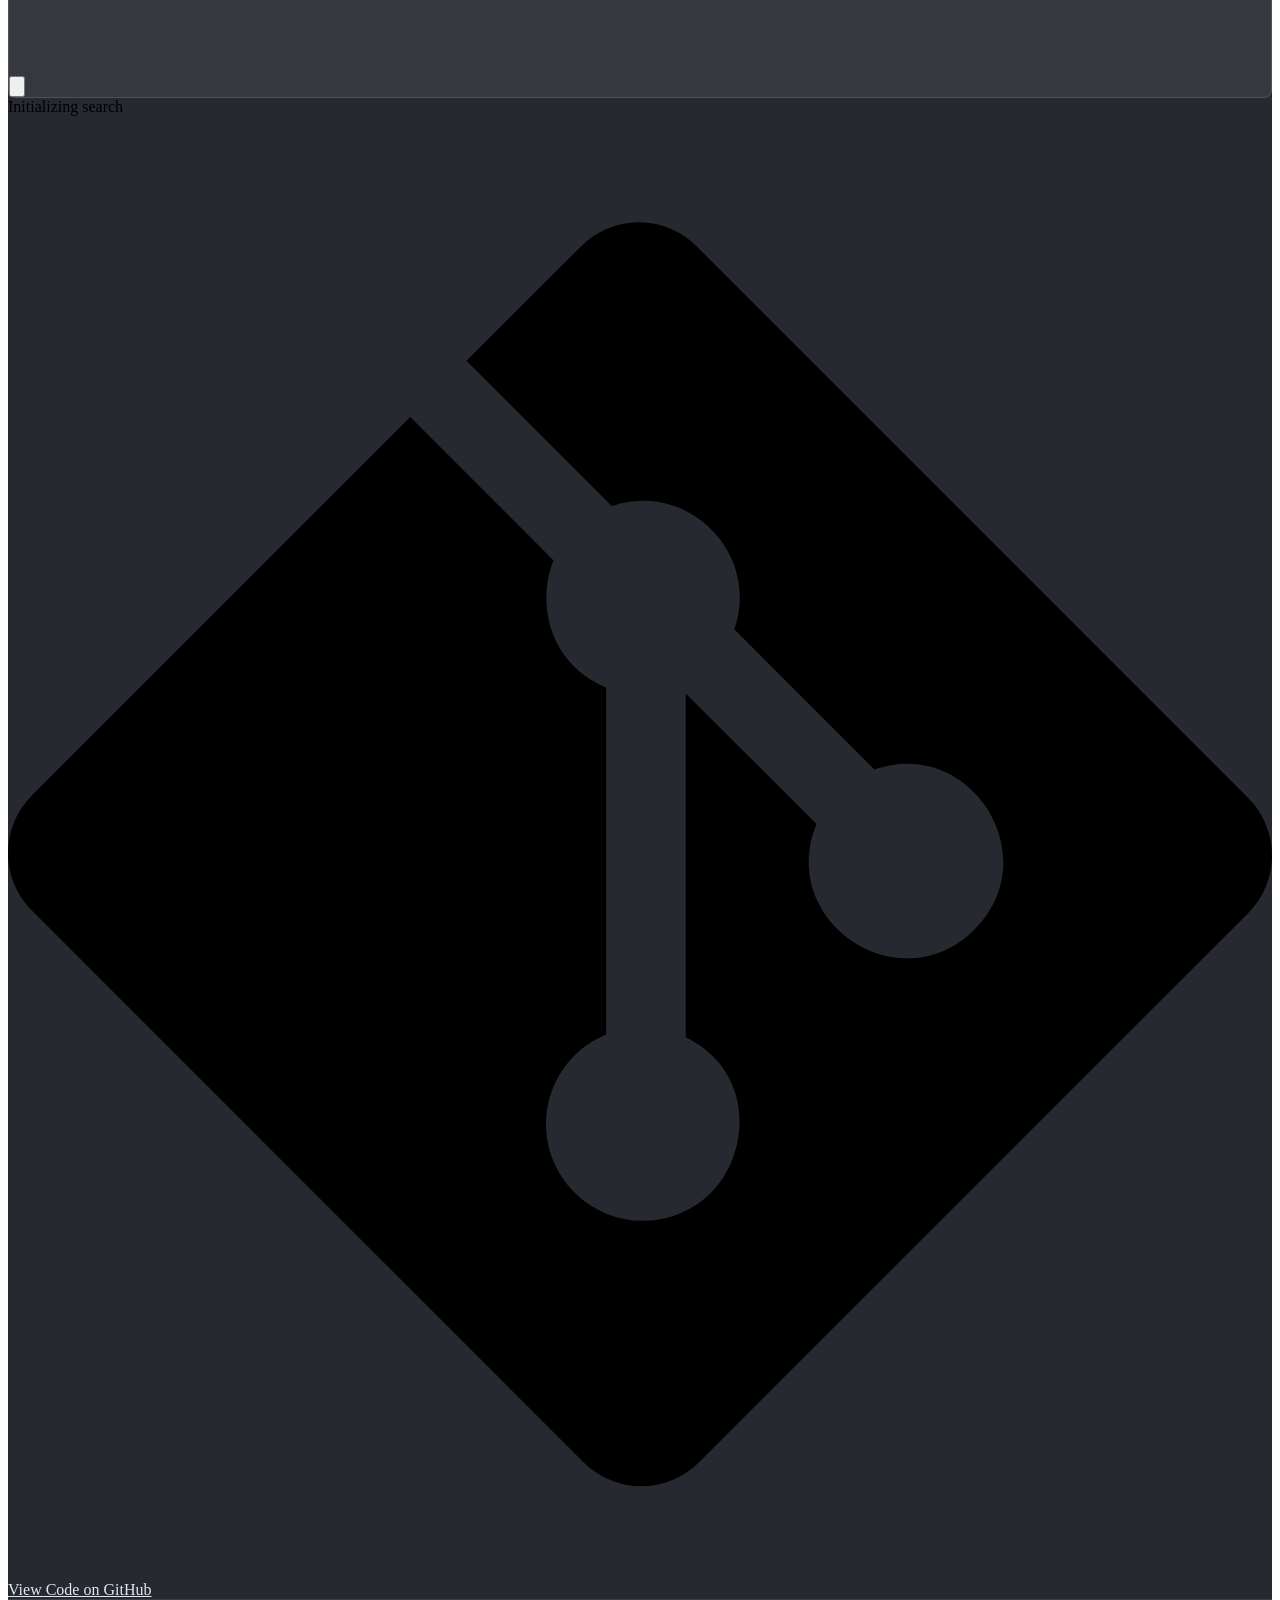
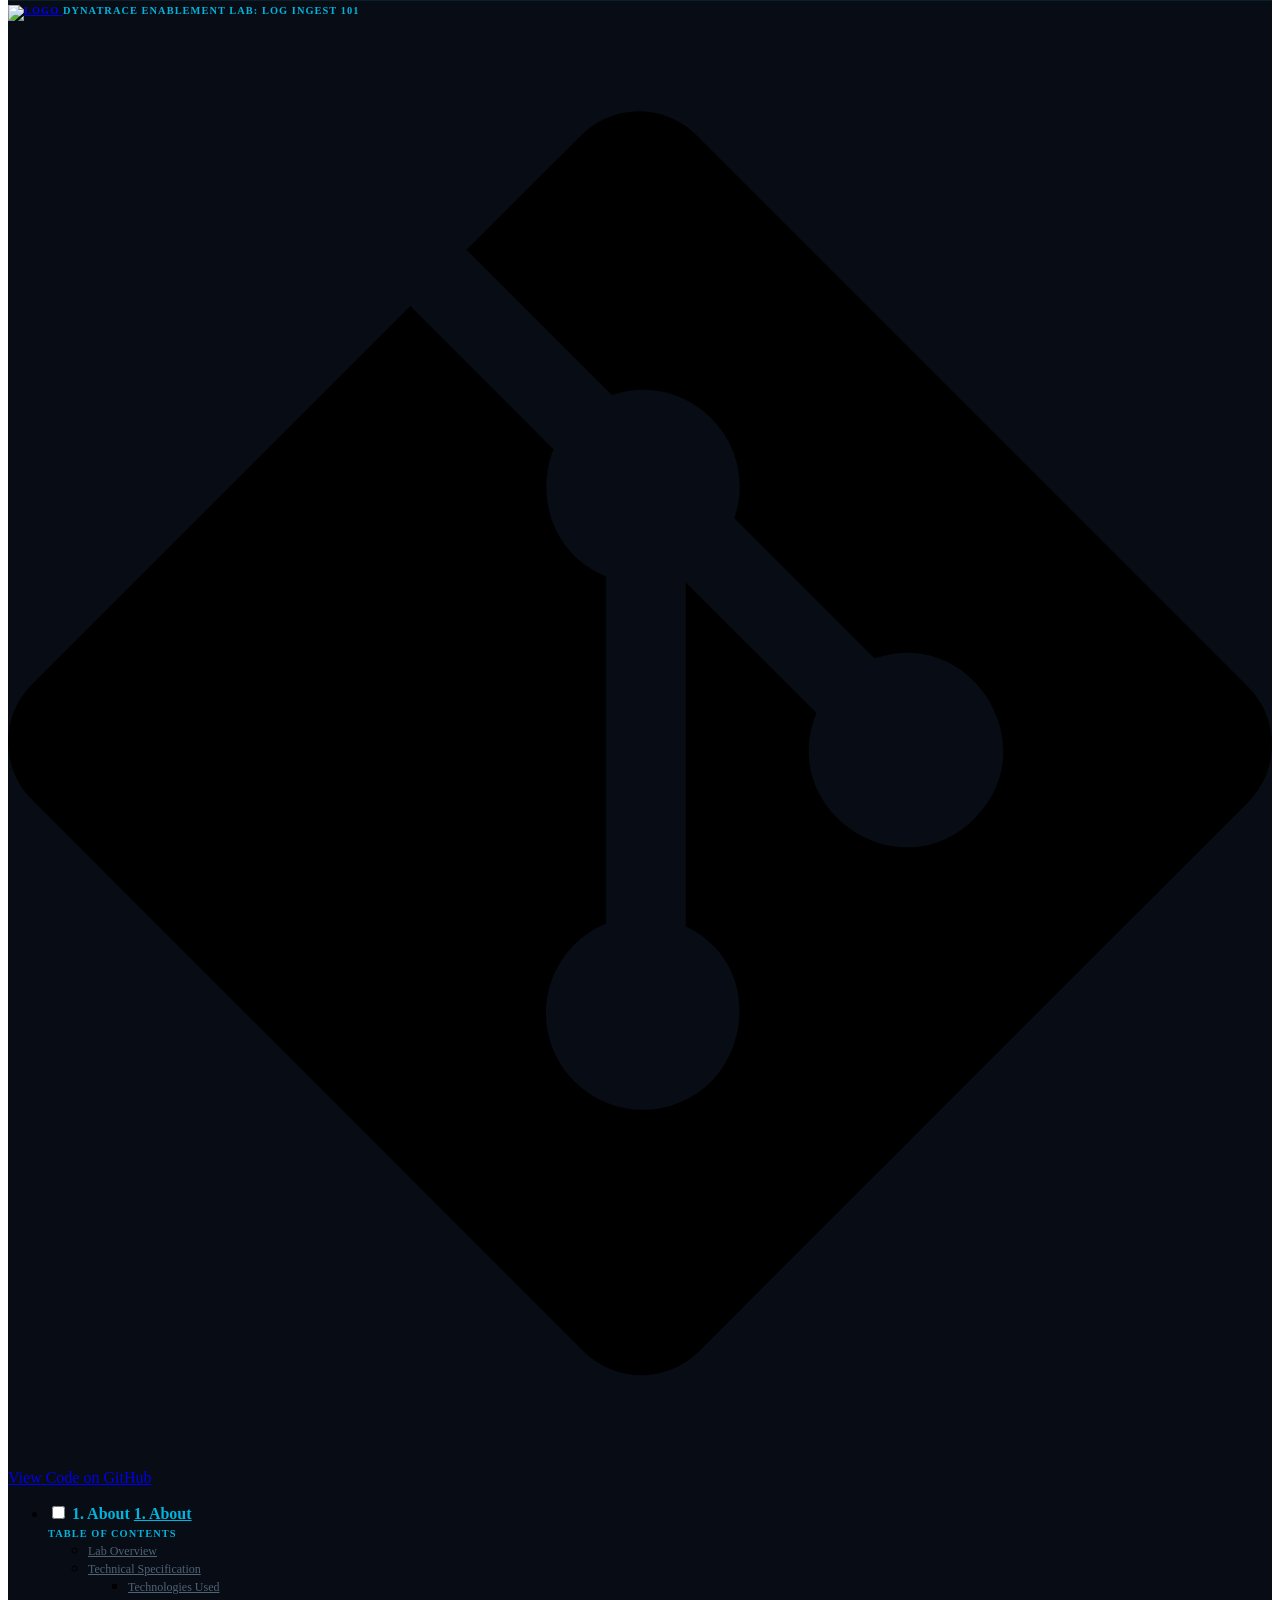
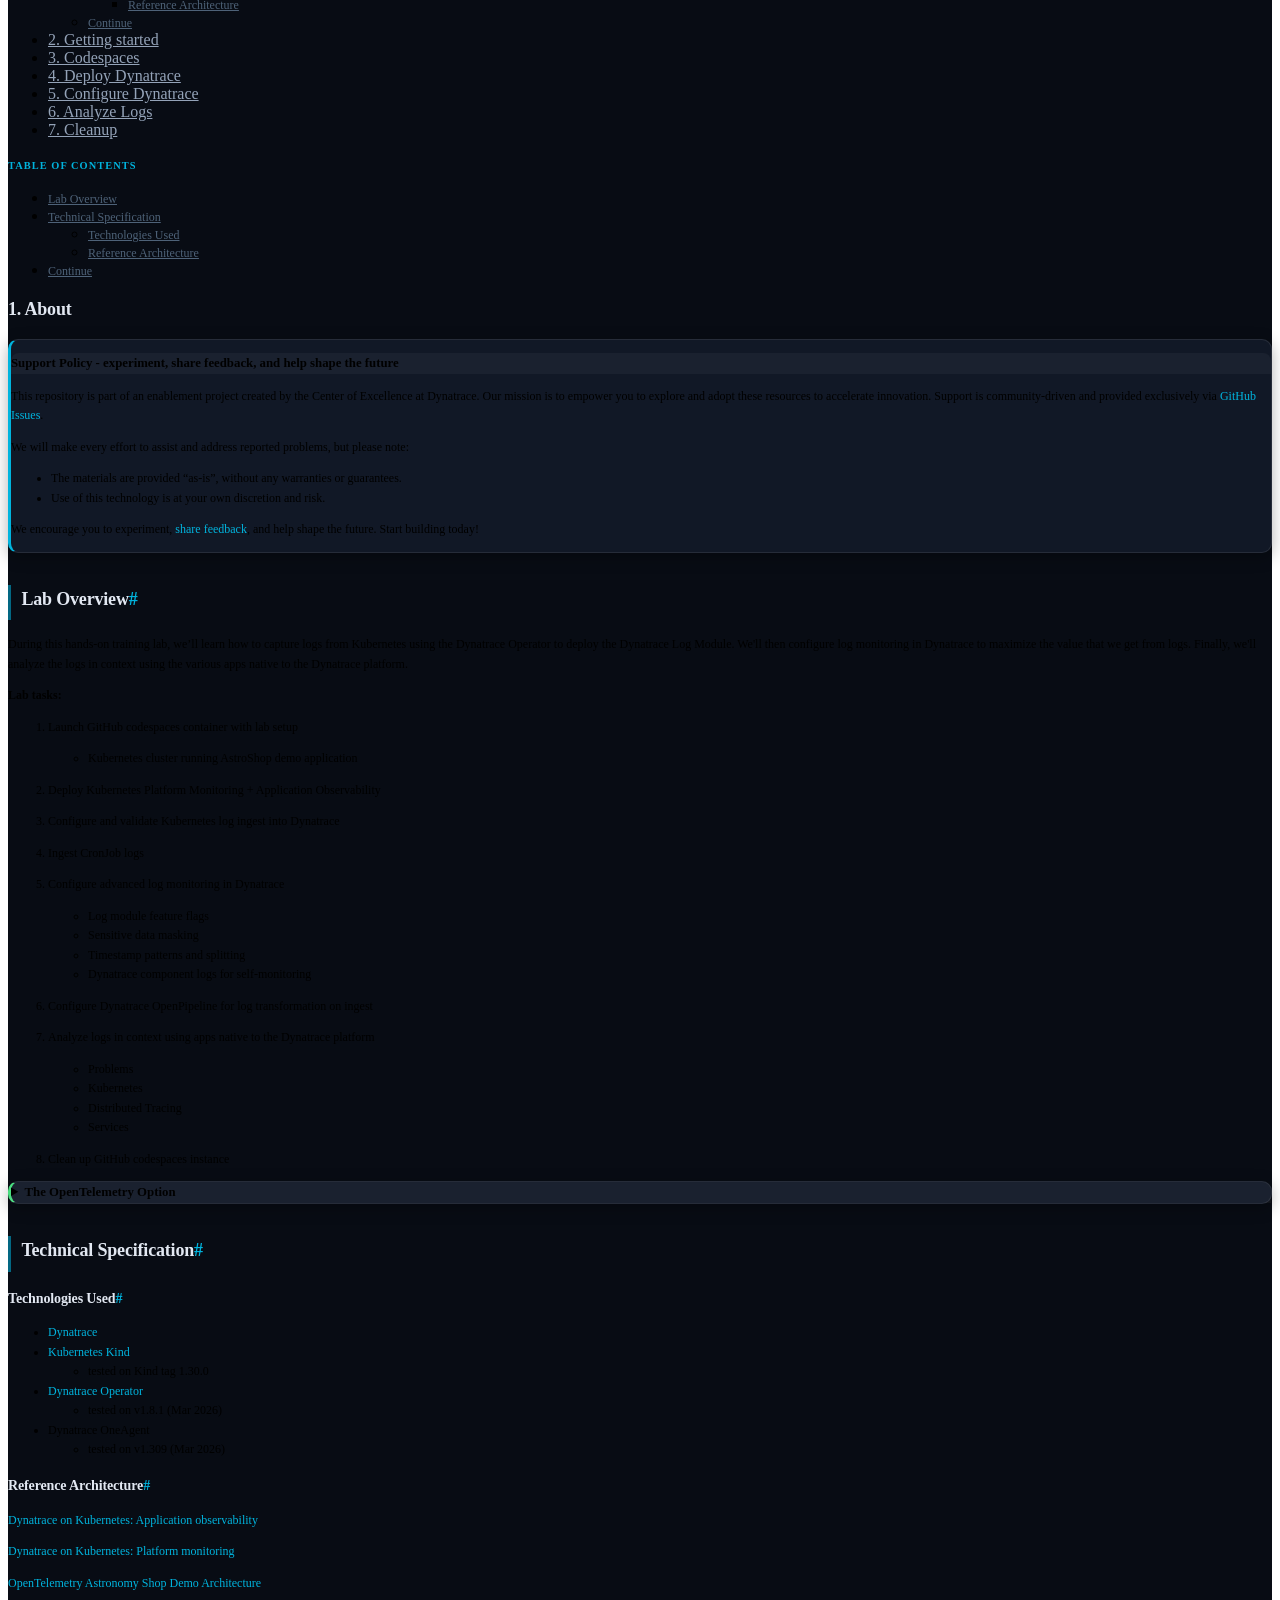
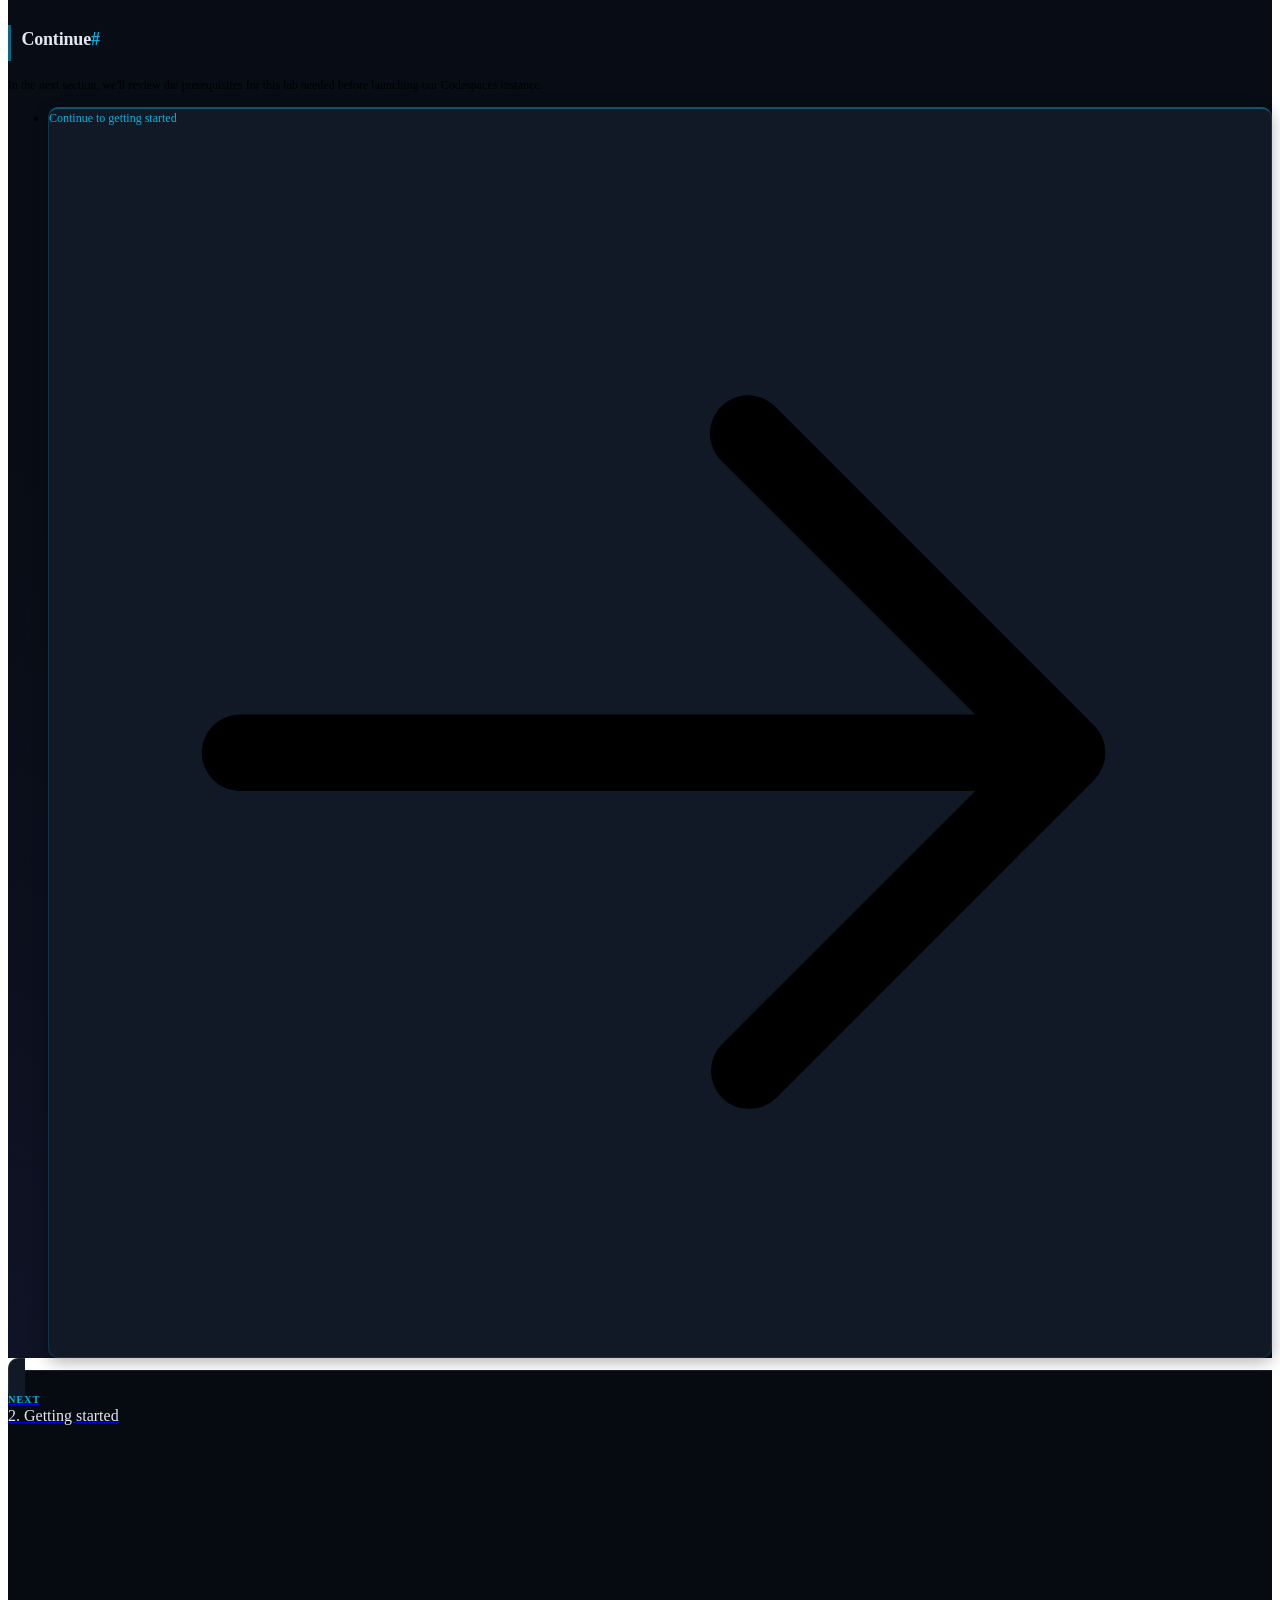
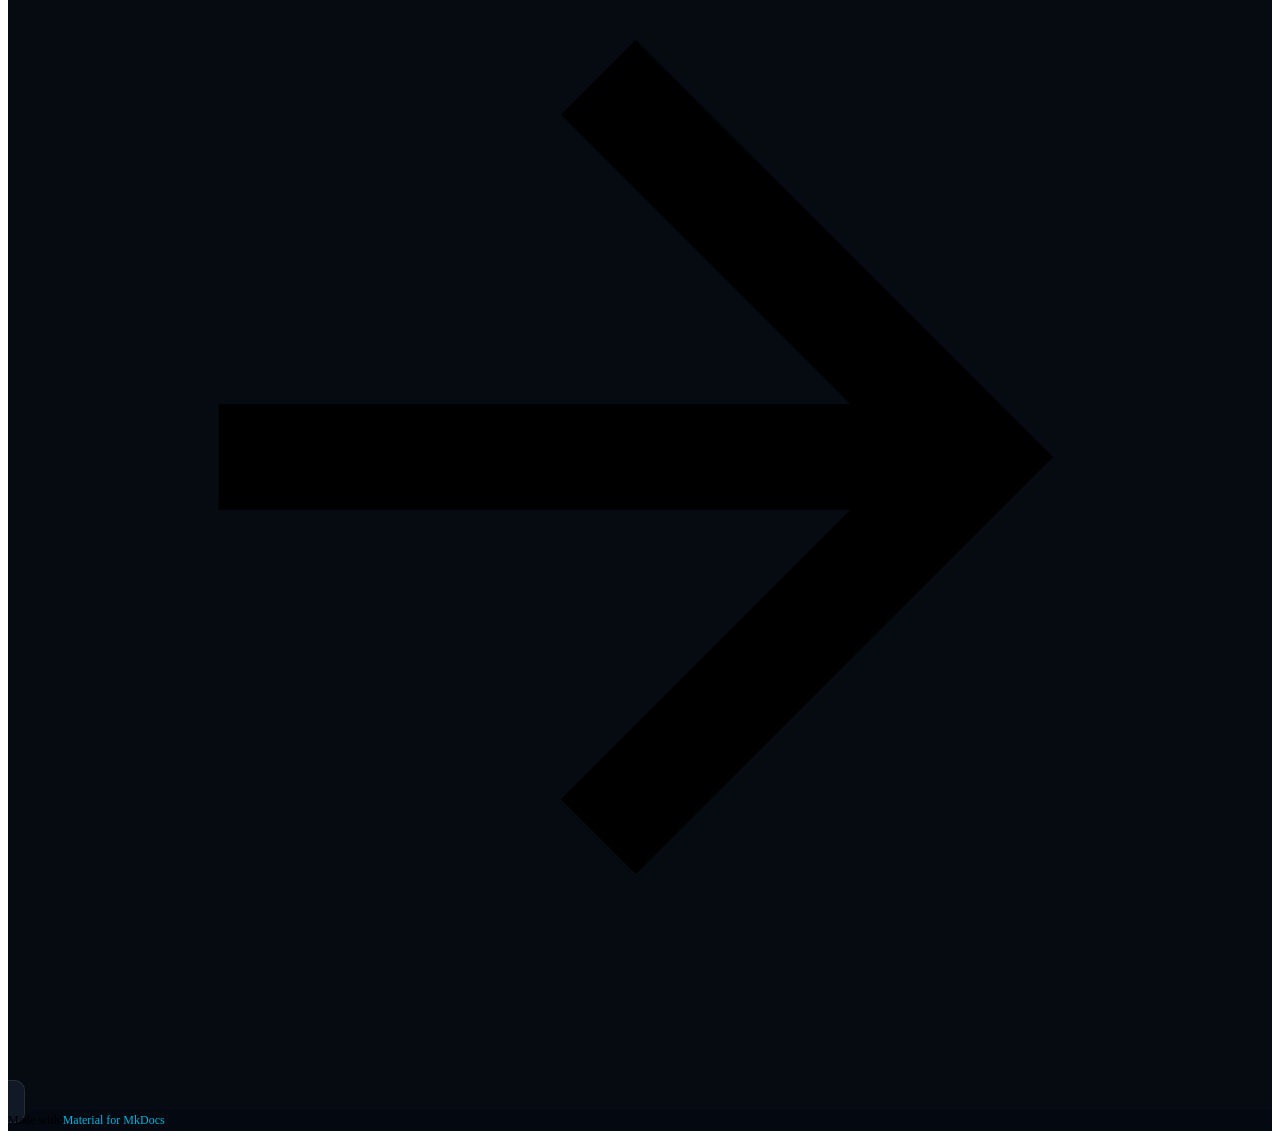
==== commit dcf41bdd: "Deployed 8eca091 with MkDocs version: 1.6.1" ====
--- a/index.html
+++ b/index.html
@@ -169,6 +169,11 @@
       </label>
       <nav class="md-search__options" aria-label="Search">
         
+          <a href="javascript:void(0)" class="md-search__icon md-icon" title="Share" aria-label="Share" data-clipboard data-clipboard-text="" data-md-component="search-share" tabindex="-1">
+            
+            <svg xmlns="http://www.w3.org/2000/svg" viewBox="0 0 24 24"><path d="M18 16.08c-.76 0-1.44.3-1.96.77L8.91 12.7c.05-.23.09-.46.09-.7s-.04-.47-.09-.7l7.05-4.11c.54.5 1.25.81 2.04.81a3 3 0 0 0 3-3 3 3 0 0 0-3-3 3 3 0 0 0-3 3c0 .24.04.47.09.7L8.04 9.81C7.5 9.31 6.79 9 6 9a3 3 0 0 0-3 3 3 3 0 0 0 3 3c.79 0 1.5-.31 2.04-.81l7.12 4.15c-.05.21-.08.43-.08.66 0 1.61 1.31 2.91 2.92 2.91s2.92-1.3 2.92-2.91A2.92 2.92 0 0 0 18 16.08"/></svg>
+          </a>
+        
         <button type="reset" class="md-search__icon md-icon" title="Clear" aria-label="Clear" tabindex="-1">
           
           <svg xmlns="http://www.w3.org/2000/svg" viewBox="0 0 24 24"><path d="M19 6.41 17.59 5 12 10.59 6.41 5 5 6.41 10.59 12 5 17.59 6.41 19 12 13.41 17.59 19 19 17.59 13.41 12z"/></svg>
@@ -685,6 +690,8 @@
             </div>
           
           
+  <script>var tabs=__md_get("__tabs");if(Array.isArray(tabs))e:for(var set of document.querySelectorAll(".tabbed-set")){var labels=set.querySelector(".tabbed-labels");for(var tab of tabs)for(var label of labels.getElementsByTagName("label"))if(label.innerText.trim()===tab){var input=document.getElementById(label.htmlFor);input.checked=!0;continue e}}</script>
+
 <script>var target=document.getElementById(location.hash.slice(1));target&&target.name&&(target.checked=target.name.startsWith("__tabbed_"))</script>
         </div>
         
@@ -697,6 +704,30 @@
       </main>
       
         <footer class="md-footer">
+  
+    
+      
+      <nav class="md-footer__inner md-grid" aria-label="Footer" >
+        
+        
+          
+          <a href="2-getting-started/" class="md-footer__link md-footer__link--next" aria-label="Next: 2. Getting started">
+            <div class="md-footer__title">
+              <span class="md-footer__direction">
+                Next
+              </span>
+              <div class="md-ellipsis">
+                2. Getting started
+              </div>
+            </div>
+            <div class="md-footer__button md-icon">
+              
+              <svg xmlns="http://www.w3.org/2000/svg" viewBox="0 0 24 24"><path d="M4 11v2h12l-5.5 5.5 1.42 1.42L19.84 12l-7.92-7.92L10.5 5.5 16 11z"/></svg>
+            </div>
+          </a>
+        
+      </nav>
+    
   
   <div class="md-footer-meta md-typeset">
     <div class="md-footer-meta__inner md-grid">
@@ -720,7 +751,7 @@
     </div>
     
     
-    <script id="__config" type="application/json">{"base": ".", "features": ["content.code.copy", "content.code.annotate", "navigation.instant", "navigation.tracking", "navigation.top", "search.highlight", "search.suggest"], "search": "assets/javascripts/workers/search.6ce7567c.min.js", "translations": {"clipboard.copied": "Copied to clipboard", "clipboard.copy": "Copy to clipboard", "search.result.more.one": "1 more on this page", "search.result.more.other": "# more on this page", "search.result.none": "No matching documents", "search.result.one": "1 matching document", "search.result.other": "# matching documents", "search.result.placeholder": "Type to start searching", "search.result.term.missing": "Missing", "select.version": "Select version"}}</script>
+    <script id="__config" type="application/json">{"base": ".", "features": ["content.code.copy", "content.code.annotate", "content.tabs.link", "navigation.instant", "navigation.tracking", "navigation.top", "navigation.sections", "navigation.footer", "toc.follow", "search.highlight", "search.suggest", "search.share"], "search": "assets/javascripts/workers/search.6ce7567c.min.js", "translations": {"clipboard.copied": "Copied to clipboard", "clipboard.copy": "Copy to clipboard", "search.result.more.one": "1 more on this page", "search.result.more.other": "# more on this page", "search.result.none": "No matching documents", "search.result.one": "1 matching document", "search.result.other": "# matching documents", "search.result.placeholder": "Type to start searching", "search.result.term.missing": "Missing", "select.version": "Select version"}}</script>
     
     
       <script src="assets/javascripts/bundle.83f73b43.min.js"></script>
--- a/stylesheets/extra.css
+++ b/stylesheets/extra.css
@@ -0,0 +1,777 @@
+/* =============================================================
+   Dynatrace Docs — Custom Theme
+   Aligned with https://dynatrace-wwse.github.io design language
+   ============================================================= */
+
+/* ---- Design tokens ---- */
+:root {
+  --dt-bg:              #080c14;
+  --dt-surface:         #111826;
+  --dt-surface-2:       #16202f;
+  --dt-surface-3:       #1c2a3d;
+  --dt-border:          rgba(255, 255, 255, .16);
+  --dt-border-soft:     rgba(255, 255, 255, .09);
+  --dt-text:            #e2e8f2;
+  --dt-text-2:          #94a3b8;
+  --dt-text-3:          #4e6278;
+  --dt-accent:          #00b4de;
+  --dt-accent-glow:     rgba(0, 180, 222, .18);
+  --dt-accent-glow-str: rgba(0, 180, 222, .35);
+  --dt-radius:          10px;
+}
+
+/* ---- Font smoothing ---- */
+body {
+  -webkit-font-smoothing: antialiased;
+  -moz-osx-font-smoothing: grayscale;
+}
+
+/* ---- Typography — match docs.dynatrace.com (~12px) ---- */
+.md-typeset {
+  font-size: .75rem;
+  line-height: 1.625;
+}
+
+/* Balanced headings (no orphan words) */
+.md-typeset h1,
+.md-typeset h2,
+.md-typeset h3,
+.md-typeset h4 {
+  text-wrap: balance;
+  font-variant-numeric: tabular-nums;
+}
+
+/* Code inline — keep readable at 1rem base */
+.md-typeset code:not([class]) {
+  font-size: .875em;
+}
+
+/* =============================================================
+   Custom primary color (used by Material for header, links, etc.)
+   ============================================================= */
+[data-md-color-primary="custom"] {
+  --md-primary-fg-color:        #080c14;
+  --md-primary-fg-color--light: rgba(8, 12, 20, .54);
+  --md-primary-fg-color--dark:  #040811;
+  --md-primary-bg-color:        #e2e8f2;
+  --md-primary-bg-color--light: rgba(226, 232, 242, .7);
+}
+
+[data-md-color-scheme="default"][data-md-color-primary="custom"] {
+  --md-primary-fg-color:        #007fa8;
+  --md-primary-fg-color--light: rgba(0, 127, 168, .54);
+  --md-primary-fg-color--dark:  #005f7e;
+  --md-primary-bg-color:        #ffffff;
+  --md-primary-bg-color--light: rgba(255, 255, 255, .7);
+}
+
+[data-md-color-accent="custom"] {
+  --md-accent-fg-color:              #00b4de;
+  --md-accent-fg-color--transparent: rgba(0, 180, 222, .1);
+  --md-accent-bg-color:              #080c14;
+}
+
+[data-md-color-scheme="default"][data-md-color-accent="custom"] {
+  --md-accent-fg-color:              #007fa8;
+  --md-accent-fg-color--transparent: rgba(0, 127, 168, .1);
+  --md-accent-bg-color:              #ffffff;
+}
+
+/* =============================================================
+   Dark scheme overrides
+   ============================================================= */
+[data-md-color-scheme="slate"] {
+  /* Backgrounds */
+  --md-default-bg-color:           #080c14;
+  --md-default-bg-color--light:    #111826;
+  --md-default-bg-color--lighter:  #16202f;
+  --md-default-bg-color--lightest: #1c2a3d;
+
+  /* Foreground / text */
+  --md-default-fg-color:           #e2e8f2;
+  --md-default-fg-color--light:    #94a3b8;
+  --md-default-fg-color--lighter:  #4e6278;
+  --md-default-fg-color--lightest: rgba(255, 255, 255, .12);
+
+  /* Links */
+  --md-typeset-a-color: #00b4de;
+
+  /* Code */
+  --md-code-bg-color:          #111826;
+  --md-code-fg-color:          #e2e8f2;
+  --md-code-hl-color:          rgba(0, 180, 222, .15);
+  --md-code-hl-name-color:     #e879f9;
+  --md-code-hl-string-color:   #86efac;
+  --md-code-hl-keyword-color:  #60a5fa;
+  --md-code-hl-comment-color:  #4e6278;
+  --md-code-hl-number-color:   #fbbf24;
+  --md-code-hl-function-color: #00b4de;
+
+  /* Footer */
+  --md-footer-bg-color:          #060a11;
+  --md-footer-bg-color--dark:    #040811;
+  --md-footer-fg-color:          #94a3b8;
+  --md-footer-fg-color--light:   #4e6278;
+  --md-footer-fg-color--lighter: rgba(78, 98, 120, .8);
+
+  /* Admonition backgrounds */
+  --md-admonition-bg-color: #111826;
+}
+
+/* =============================================================
+   Light scheme tweaks
+   ============================================================= */
+[data-md-color-scheme="default"] {
+  --md-typeset-a-color: #007fa8;
+  --md-code-bg-color:   #f1f5f9;
+}
+
+/* =============================================================
+   Header — glassmorphism (dark in both schemes)
+   ============================================================= */
+.md-header {
+  backdrop-filter: blur(16px);
+  -webkit-backdrop-filter: blur(16px);
+  border-bottom: 1px solid rgba(255, 255, 255, .1);
+  box-shadow: 0 1px 0 rgba(0, 180, 222, .12);
+  transition: background .3s ease, border-color .3s ease;
+}
+
+[data-md-color-scheme="slate"] .md-header {
+  background: rgba(8, 12, 20, .88) !important;
+}
+
+/* Light mode header keeps the dark glassmorphism look */
+[data-md-color-scheme="default"] .md-header {
+  background: rgba(8, 12, 20, .92) !important;
+  border-bottom: 1px solid rgba(255, 255, 255, .1);
+  box-shadow: 0 1px 0 rgba(0, 180, 222, .12);
+}
+
+[data-md-color-scheme="default"] .md-header__button,
+[data-md-color-scheme="default"] .md-header__inner a {
+  color: #e2e8f2;
+}
+
+[data-md-color-scheme="default"] .md-header__button:hover,
+[data-md-color-scheme="default"] .md-header__inner a:hover {
+  color: #00b4de;
+}
+
+.md-header__title {
+  font-weight: 600;
+  letter-spacing: -0.01em;
+}
+
+/* Header nav links — dark scheme */
+[data-md-color-scheme="slate"] .md-header__button,
+[data-md-color-scheme="slate"] .md-header__inner a {
+  color: #e2e8f2;
+}
+
+[data-md-color-scheme="slate"] .md-header__button:hover,
+[data-md-color-scheme="slate"] .md-header__inner a:hover {
+  color: #00b4de;
+}
+
+/* =============================================================
+   Search
+   ============================================================= */
+[data-md-color-scheme="slate"] .md-search__form {
+  background: rgba(255, 255, 255, .07);
+  border: 1px solid rgba(255, 255, 255, .12);
+  border-radius: 8px;
+  transition: border-color .2s ease, background .2s ease;
+}
+
+[data-md-color-scheme="slate"] .md-search__form:focus-within {
+  background: rgba(255, 255, 255, .1);
+  border-color: rgba(0, 180, 222, .4);
+  box-shadow: 0 0 0 3px rgba(0, 180, 222, .12);
+}
+
+[data-md-color-scheme="slate"] .md-search__input {
+  color: #e2e8f2;
+}
+
+[data-md-color-scheme="slate"] .md-search__input::placeholder {
+  color: #4e6278;
+}
+
+/* Light mode search — dark styling to match dark header */
+[data-md-color-scheme="default"] .md-search__form {
+  background: rgba(255, 255, 255, .12);
+  border: 1px solid rgba(255, 255, 255, .2);
+  border-radius: 8px;
+  transition: border-color .2s ease, background .2s ease;
+}
+
+[data-md-color-scheme="default"] .md-search__form:focus-within {
+  background: rgba(255, 255, 255, .18);
+  border-color: rgba(0, 180, 222, .5);
+  box-shadow: 0 0 0 3px rgba(0, 180, 222, .12);
+}
+
+[data-md-color-scheme="default"] .md-search__input {
+  color: #e2e8f2;
+}
+
+[data-md-color-scheme="default"] .md-search__input::placeholder {
+  color: rgba(255, 255, 255, .5);
+}
+
+/* =============================================================
+   Sidebar navigation
+   ============================================================= */
+[data-md-color-scheme="slate"] .md-sidebar {
+  background: var(--dt-bg);
+}
+
+[data-md-color-scheme="slate"] .md-nav__title {
+  color: var(--dt-accent);
+  font-size: .65rem;
+  font-weight: 700;
+  letter-spacing: .1em;
+  text-transform: uppercase;
+}
+
+[data-md-color-scheme="slate"] .md-nav__link {
+  color: #94a3b8;
+  transition: color .15s ease;
+}
+
+[data-md-color-scheme="slate"] .md-nav__link:hover,
+[data-md-color-scheme="slate"] .md-nav__link:focus {
+  color: #00b4de;
+}
+
+[data-md-color-scheme="slate"] .md-nav__link--active,
+[data-md-color-scheme="slate"] .md-nav__item--active > .md-nav__link {
+  color: #00b4de !important;
+  font-weight: 600;
+}
+
+/* Active item indicator */
+[data-md-color-scheme="slate"] .md-nav__item--active > .md-nav__link::before {
+  background: #00b4de;
+}
+
+/* =============================================================
+   Main content area — with mesh gradient background
+   ============================================================= */
+[data-md-color-scheme="slate"] .md-main {
+  background-color: var(--dt-bg);
+  background-image:
+    radial-gradient(ellipse 80% 50% at 100% 0%,    rgba(0, 180, 222, .10) 0%, transparent 50%),
+    radial-gradient(ellipse 60% 40% at 0%   100%,  rgba(99, 102, 241, .08) 0%, transparent 50%),
+    radial-gradient(ellipse 50% 35% at 90%  100%,  rgba(217, 70, 239, .05) 0%, transparent 45%);
+}
+
+[data-md-color-scheme="slate"] .md-content {
+  background: transparent;
+}
+
+/* Headings */
+[data-md-color-scheme="slate"] .md-typeset h1,
+[data-md-color-scheme="slate"] .md-typeset h2,
+[data-md-color-scheme="slate"] .md-typeset h3 {
+  color: #e2e8f2;
+  font-weight: 700;
+  letter-spacing: -.01em;
+}
+
+[data-md-color-scheme="slate"] .md-typeset h2 {
+  border-bottom: 1px solid rgba(255, 255, 255, .09);
+  padding-bottom: .4rem;
+}
+
+/* Anchor link color */
+[data-md-color-scheme="slate"] .md-typeset a {
+  color: #00b4de;
+  text-decoration: none;
+  transition: color .15s ease;
+}
+
+[data-md-color-scheme="slate"] .md-typeset a:hover {
+  color: #33c4e6;
+  text-decoration: underline;
+}
+
+/* =============================================================
+   Code blocks
+   ============================================================= */
+[data-md-color-scheme="slate"] .md-typeset code:not([class]) {
+  background: rgba(0, 180, 222, .1);
+  border: 1px solid rgba(0, 180, 222, .2);
+  border-radius: 4px;
+  color: #00b4de;
+  padding: .1em .35em;
+  font-size: .85em;
+}
+
+[data-md-color-scheme="slate"] .md-typeset pre {
+  background: #111826;
+  border: 1px solid rgba(255, 255, 255, .09);
+  border-radius: var(--dt-radius);
+  box-shadow: 0 4px 24px rgba(0, 0, 0, .4);
+}
+
+[data-md-color-scheme="slate"] .md-typeset pre > code {
+  background: transparent;
+  border: none;
+  color: #e2e8f2;
+  padding: 0;
+}
+
+/* Code block toolbar */
+[data-md-color-scheme="slate"] .md-typeset .highlight .filename {
+  background: #16202f;
+  border-bottom: 1px solid rgba(255, 255, 255, .09);
+  border-radius: var(--dt-radius) var(--dt-radius) 0 0;
+  color: #94a3b8;
+  font-size: .75rem;
+  font-weight: 600;
+  letter-spacing: .05em;
+}
+
+/* =============================================================
+   Admonitions — modern card style
+   ============================================================= */
+
+/* Global: preserve admonition title casing as written */
+.md-typeset .admonition-title,
+.md-typeset summary {
+  text-transform: none !important;
+  letter-spacing: normal !important;
+}
+
+[data-md-color-scheme="slate"] .md-typeset .admonition,
+[data-md-color-scheme="slate"] .md-typeset details {
+  background: #111826;
+  border: 1px solid rgba(255, 255, 255, .09);
+  border-left: 3px solid;
+  border-radius: var(--dt-radius);
+  box-shadow: 0 4px 16px rgba(0, 0, 0, .3);
+}
+
+[data-md-color-scheme="slate"] .md-typeset .admonition-title,
+[data-md-color-scheme="slate"] .md-typeset summary {
+  background: rgba(255, 255, 255, .04);
+  border-radius: calc(var(--dt-radius) - 2px) calc(var(--dt-radius) - 2px) 0 0;
+  font-weight: 600;
+  font-size: .8rem;
+}
+
+/* Note / Info */
+[data-md-color-scheme="slate"] .md-typeset .admonition.note,
+[data-md-color-scheme="slate"] .md-typeset details.note {
+  border-left-color: #60a5fa;
+}
+
+[data-md-color-scheme="slate"] .md-typeset .admonition.tip,
+[data-md-color-scheme="slate"] .md-typeset details.tip {
+  border-left-color: #4ade80;
+}
+
+[data-md-color-scheme="slate"] .md-typeset .admonition.warning,
+[data-md-color-scheme="slate"] .md-typeset details.warning {
+  border-left-color: #fbbf24;
+}
+
+[data-md-color-scheme="slate"] .md-typeset .admonition.danger,
+[data-md-color-scheme="slate"] .md-typeset details.danger {
+  border-left-color: #fb7185;
+}
+
+[data-md-color-scheme="slate"] .md-typeset .admonition.example,
+[data-md-color-scheme="slate"] .md-typeset details.example {
+  border-left-color: #00b4de;
+}
+
+[data-md-color-scheme="slate"] .md-typeset .admonition.quote,
+[data-md-color-scheme="slate"] .md-typeset details.quote {
+  border-left-color: #c4b5fd;
+}
+
+/* =============================================================
+   Tables
+   ============================================================= */
+[data-md-color-scheme="slate"] .md-typeset table:not([class]) {
+  background: #111826;
+  border: 1px solid rgba(255, 255, 255, .09);
+  border-radius: var(--dt-radius);
+  overflow: hidden;
+  box-shadow: 0 4px 16px rgba(0, 0, 0, .3);
+}
+
+[data-md-color-scheme="slate"] .md-typeset table:not([class]) thead th {
+  background: #16202f;
+  color: #00b4de;
+  font-size: .7rem;
+  font-weight: 700;
+  letter-spacing: .08em;
+  text-transform: uppercase;
+  border-bottom: 1px solid rgba(0, 180, 222, .25);
+}
+
+[data-md-color-scheme="slate"] .md-typeset table:not([class]) tbody tr {
+  border-bottom: 1px solid rgba(255, 255, 255, .06);
+  transition: background .15s ease;
+}
+
+[data-md-color-scheme="slate"] .md-typeset table:not([class]) tbody tr:hover td {
+  background: #16202f;
+}
+
+[data-md-color-scheme="slate"] .md-typeset table:not([class]) td {
+  color: #94a3b8;
+}
+
+/* =============================================================
+   Grid cards
+   ============================================================= */
+[data-md-color-scheme="slate"] .md-typeset .grid.cards > :is(ul, ol) > li,
+[data-md-color-scheme="slate"] .md-typeset .grid > .card {
+  background: #111826;
+  border: 1px solid rgba(0, 180, 222, .2);
+  border-top: 2px solid rgba(0, 180, 222, .4);
+  border-radius: var(--dt-radius);
+  box-shadow: 0 4px 16px rgba(0, 0, 0, .3);
+  transition: transform .2s ease, border-color .2s ease, box-shadow .2s ease;
+}
+
+[data-md-color-scheme="slate"] .md-typeset .grid.cards > :is(ul, ol) > li:hover,
+[data-md-color-scheme="slate"] .md-typeset .grid > .card:hover {
+  transform: translateY(-3px);
+  border-color: rgba(0, 180, 222, .55);
+  box-shadow: 0 16px 48px rgba(0, 0, 0, .5), 0 0 0 1px rgba(0, 180, 222, .2);
+}
+
+[data-md-color-scheme="slate"] .md-typeset .grid.cards > :is(ul, ol) > li > :first-child {
+  color: #00b4de;
+}
+
+/* =============================================================
+   Table of Contents (right sidebar)
+   ============================================================= */
+[data-md-color-scheme="slate"] .md-nav--secondary .md-nav__link {
+  color: #4e6278;
+  font-size: .75rem;
+}
+
+[data-md-color-scheme="slate"] .md-nav--secondary .md-nav__link:hover {
+  color: #00b4de;
+}
+
+[data-md-color-scheme="slate"] .md-nav--secondary .md-nav__link--active {
+  color: #00b4de !important;
+  border-left: 2px solid #00b4de;
+  padding-left: .6rem;
+}
+
+/* =============================================================
+   Footer
+   ============================================================= */
+[data-md-color-scheme="slate"] .md-footer {
+  background: #060a11;
+  border-top: 1px solid rgba(255, 255, 255, .09);
+}
+
+[data-md-color-scheme="slate"] .md-footer-meta {
+  background: #040811;
+}
+
+/* =============================================================
+   Scroll to top button
+   ============================================================= */
+[data-md-color-scheme="slate"] .md-top {
+  background: #111826;
+  border: 1px solid rgba(0, 180, 222, .3);
+  color: #00b4de;
+  border-radius: 8px;
+}
+
+[data-md-color-scheme="slate"] .md-top:hover {
+  background: #16202f;
+  border-color: rgba(0, 180, 222, .6);
+  box-shadow: 0 0 16px rgba(0, 180, 222, .25);
+}
+
+/* =============================================================
+   Blockquote
+   ============================================================= */
+[data-md-color-scheme="slate"] .md-typeset blockquote {
+  border-left: 3px solid rgba(0, 180, 222, .4);
+  background: rgba(0, 180, 222, .05);
+  border-radius: 0 var(--dt-radius) var(--dt-radius) 0;
+  color: #94a3b8;
+  padding: .75rem 1rem;
+}
+
+/* =============================================================
+   Tag / badge chips (in nav)
+   ============================================================= */
+[data-md-color-scheme="slate"] .md-tag {
+  background: rgba(0, 180, 222, .1);
+  border: 1px solid rgba(0, 180, 222, .25);
+  color: #00b4de;
+  border-radius: 999px;
+  font-size: .65rem;
+  font-weight: 700;
+  letter-spacing: .06em;
+}
+
+/* =============================================================
+   Light mode — sidebar navigation (match dark mode style)
+   ============================================================= */
+[data-md-color-scheme="default"] .md-nav__title {
+  color: #00b4de;
+  font-size: .65rem;
+  font-weight: 700;
+  letter-spacing: .1em;
+  text-transform: uppercase;
+}
+
+[data-md-color-scheme="default"] .md-nav__link {
+  color: #3a4a5c;
+  transition: color .15s ease;
+}
+
+[data-md-color-scheme="default"] .md-nav__link:hover,
+[data-md-color-scheme="default"] .md-nav__link:focus {
+  color: #00b4de;
+}
+
+[data-md-color-scheme="default"] .md-nav__link--active,
+[data-md-color-scheme="default"] .md-nav__item--active > .md-nav__link {
+  color: #00b4de !important;
+  font-weight: 600;
+}
+
+/* Light mode content headings — black instead of grey */
+[data-md-color-scheme="default"] .md-typeset h1,
+[data-md-color-scheme="default"] .md-typeset h2,
+[data-md-color-scheme="default"] .md-typeset h3,
+[data-md-color-scheme="default"] .md-typeset h4 {
+  color: #0f172a;
+  font-weight: 700;
+  letter-spacing: -.01em;
+}
+
+[data-md-color-scheme="default"] .md-typeset h2 {
+  border-bottom: 1px solid rgba(0, 0, 0, .08);
+  padding-bottom: .4rem;
+}
+
+/* =============================================================
+   Light mode — mesh gradient background (mirrors dark mode)
+   ============================================================= */
+[data-md-color-scheme="default"] .md-main {
+  background-image:
+    radial-gradient(ellipse 80% 50% at 100% 0%,   rgba(0, 127, 168, .06) 0%, transparent 50%),
+    radial-gradient(ellipse 60% 40% at 0%   100%, rgba(99, 102, 241, .04) 0%, transparent 50%),
+    radial-gradient(ellipse 50% 35% at 90%  100%, rgba(217, 70, 239, .02) 0%, transparent 45%);
+}
+
+/* Light mode admonitions */
+[data-md-color-scheme="default"] .md-typeset .admonition,
+[data-md-color-scheme="default"] .md-typeset details {
+  border-radius: var(--dt-radius);
+}
+
+/* Light mode code */
+[data-md-color-scheme="default"] .md-typeset pre {
+  border-radius: var(--dt-radius);
+  border: 1px solid rgba(0, 0, 0, .08);
+}
+
+/* Light mode cards */
+[data-md-color-scheme="default"] .md-typeset .grid.cards > :is(ul, ol) > li,
+[data-md-color-scheme="default"] .md-typeset .grid > .card {
+  border-top: 2px solid rgba(0, 127, 168, .4);
+  border-radius: var(--dt-radius);
+  transition: transform .2s ease, box-shadow .2s ease;
+}
+
+[data-md-color-scheme="default"] .md-typeset .grid.cards > :is(ul, ol) > li:hover,
+[data-md-color-scheme="default"] .md-typeset .grid > .card:hover {
+  transform: translateY(-3px);
+  box-shadow: 0 12px 32px rgba(0, 127, 168, .15);
+}
+
+/* =============================================================
+   H2 section dividers — left accent bar for lab step feel
+   ============================================================= */
+[data-md-color-scheme="slate"] .md-typeset h2 {
+  border-left: 3px solid rgba(0, 180, 222, .55);
+  padding-left: .65rem;
+  border-bottom: none;
+  margin-top: 2rem;
+}
+
+[data-md-color-scheme="default"] .md-typeset h2 {
+  border-left: 3px solid rgba(0, 127, 168, .5);
+  padding-left: .65rem;
+  border-bottom: none;
+  margin-top: 2rem;
+}
+
+/* =============================================================
+   Keyboard key badges  ++ctrl+c++  /  <kbd>
+   ============================================================= */
+.md-typeset kbd {
+  border-radius: 4px;
+  font-size: .75em;
+  font-family: var(--md-code-font-family);
+  padding: .05em .35em;
+  vertical-align: baseline;
+}
+
+[data-md-color-scheme="slate"] .md-typeset kbd {
+  background: #111826;
+  border: 1px solid rgba(255, 255, 255, .18);
+  border-bottom: 2px solid rgba(255, 255, 255, .1);
+  color: #00b4de;
+  box-shadow: 0 2px 0 rgba(0, 0, 0, .4);
+}
+
+[data-md-color-scheme="default"] .md-typeset kbd {
+  background: #f1f5f9;
+  border: 1px solid rgba(0, 0, 0, .2);
+  border-bottom: 2px solid rgba(0, 0, 0, .12);
+  color: #007fa8;
+  box-shadow: 0 2px 0 rgba(0, 0, 0, .08);
+}
+
+/* =============================================================
+   Text highlight  ==marked text==
+   ============================================================= */
+[data-md-color-scheme="slate"] .md-typeset mark {
+  background: rgba(0, 180, 222, .18);
+  color: #00b4de;
+  border-radius: 3px;
+  padding: .05em .2em;
+}
+
+[data-md-color-scheme="default"] .md-typeset mark {
+  background: rgba(0, 127, 168, .12);
+  color: #006688;
+  border-radius: 3px;
+  padding: .05em .2em;
+}
+
+/* =============================================================
+   Tabbed content  === "Tab name" ===
+   ============================================================= */
+[data-md-color-scheme="slate"] .md-typeset .tabbed-labels > label {
+  color: #94a3b8;
+  border-bottom: 2px solid transparent;
+  font-size: .75rem;
+  font-weight: 600;
+  letter-spacing: .03em;
+  transition: color .15s ease, border-color .15s ease;
+}
+
+[data-md-color-scheme="slate"] .md-typeset .tabbed-labels > label:hover {
+  color: #e2e8f2;
+}
+
+[data-md-color-scheme="slate"] .md-typeset .tabbed-labels > label.tabbed-label--active {
+  color: #00b4de;
+  border-bottom-color: #00b4de;
+}
+
+[data-md-color-scheme="slate"] .md-typeset .tabbed-content {
+  background: #111826;
+  border: 1px solid rgba(255, 255, 255, .09);
+  border-top: none;
+  border-radius: 0 0 var(--dt-radius) var(--dt-radius);
+}
+
+[data-md-color-scheme="default"] .md-typeset .tabbed-labels > label {
+  font-size: .75rem;
+  font-weight: 600;
+  letter-spacing: .03em;
+}
+
+[data-md-color-scheme="default"] .md-typeset .tabbed-labels > label.tabbed-label--active {
+  color: #007fa8;
+  border-bottom-color: #007fa8;
+}
+
+/* =============================================================
+   Tasklist checkboxes
+   ============================================================= */
+[data-md-color-scheme="slate"] .md-typeset .task-list-control .task-list-indicator::before {
+  background-color: #111826;
+  border: 2px solid rgba(255, 255, 255, .18);
+  border-radius: 4px;
+}
+
+[data-md-color-scheme="slate"] .md-typeset .task-list-control [type="checkbox"]:checked + .task-list-indicator::before {
+  background-color: #00b4de;
+  border-color: #00b4de;
+}
+
+/* =============================================================
+   Navigation footer — prev/next
+   ============================================================= */
+[data-md-color-scheme="slate"] .md-footer__link {
+  background: #111826;
+  border: 1px solid rgba(255, 255, 255, .09);
+  border-radius: var(--dt-radius);
+  padding: .75rem 1rem;
+  margin: .25rem 0;
+  transition: border-color .2s ease, box-shadow .2s ease;
+}
+
+[data-md-color-scheme="slate"] .md-footer__link:hover {
+  border-color: rgba(0, 180, 222, .4);
+  box-shadow: 0 4px 16px rgba(0, 0, 0, .3);
+}
+
+[data-md-color-scheme="slate"] .md-footer__link .md-footer__title {
+  color: #e2e8f2;
+}
+
+[data-md-color-scheme="slate"] .md-footer__link .md-footer__direction {
+  color: #00b4de;
+  font-size: .65rem;
+  font-weight: 700;
+  letter-spacing: .08em;
+  text-transform: uppercase;
+}
+
+/* =============================================================
+   Print styles — clean, remove chrome
+   ============================================================= */
+@media print {
+  .md-header,
+  .md-sidebar,
+  .md-footer,
+  .md-top,
+  [data-md-component="announce"],
+  .md-search {
+    display: none !important;
+  }
+
+  .md-content {
+    max-width: 100% !important;
+    margin: 0 !important;
+    padding: 0 !important;
+  }
+
+  .md-typeset h1,
+  .md-typeset h2,
+  .md-typeset h3 {
+    color: #000 !important;
+    border-color: #00b4de !important;
+  }
+
+  .md-typeset pre,
+  .md-typeset code {
+    border: 1px solid #ccc !important;
+    background: #f5f5f5 !important;
+    color: #222 !important;
+  }
+}
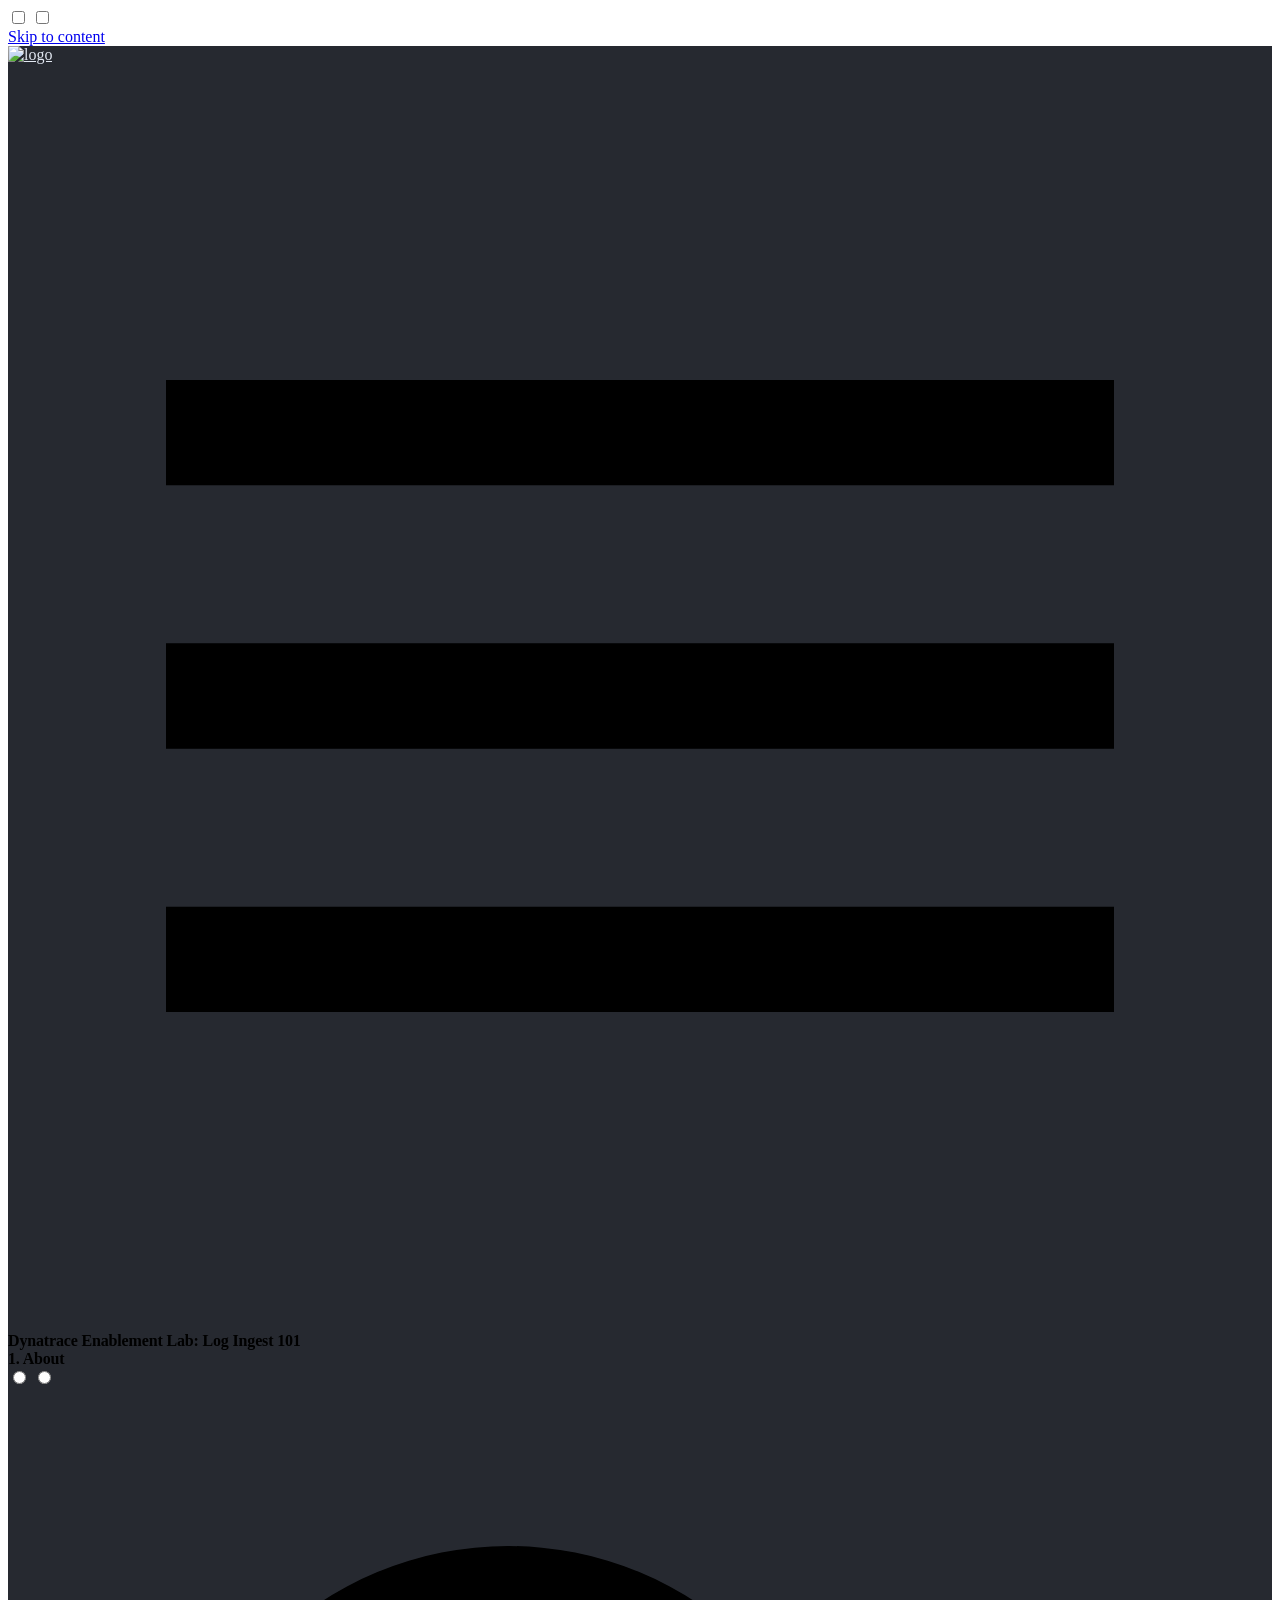
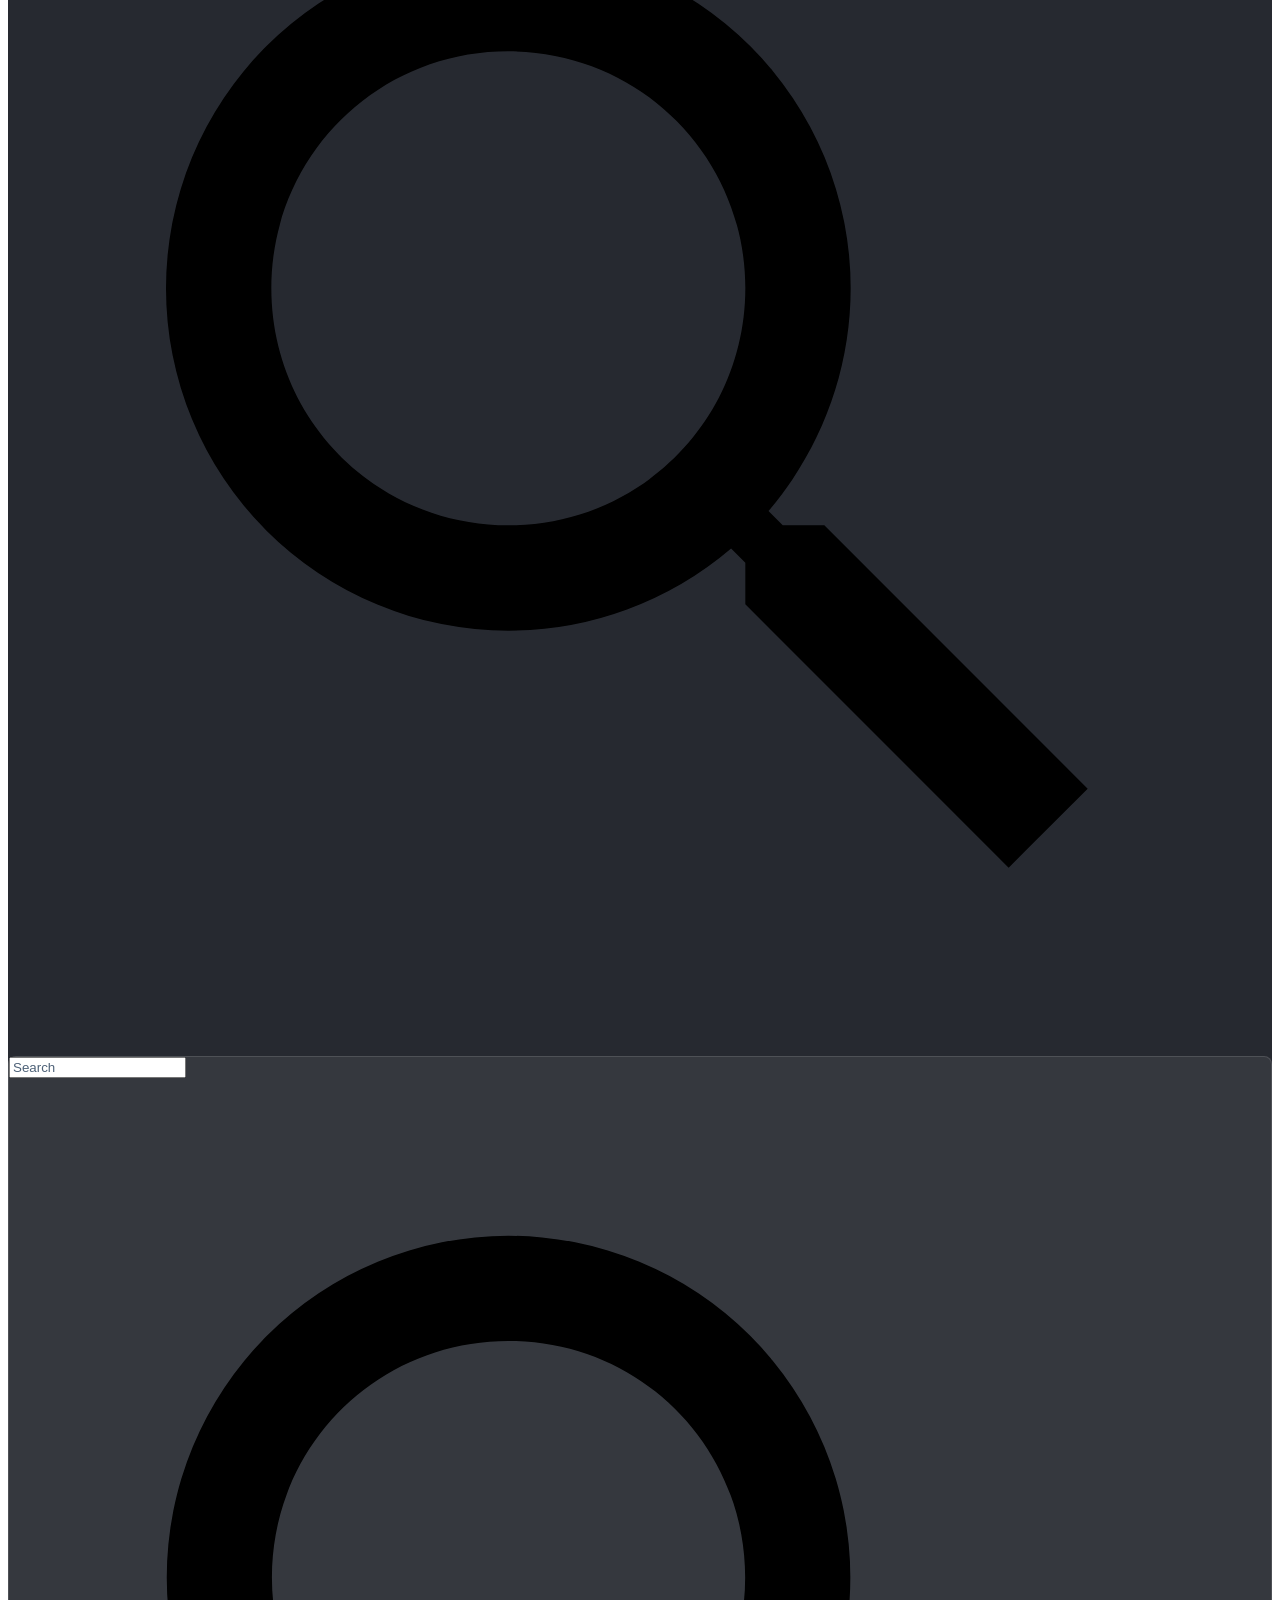
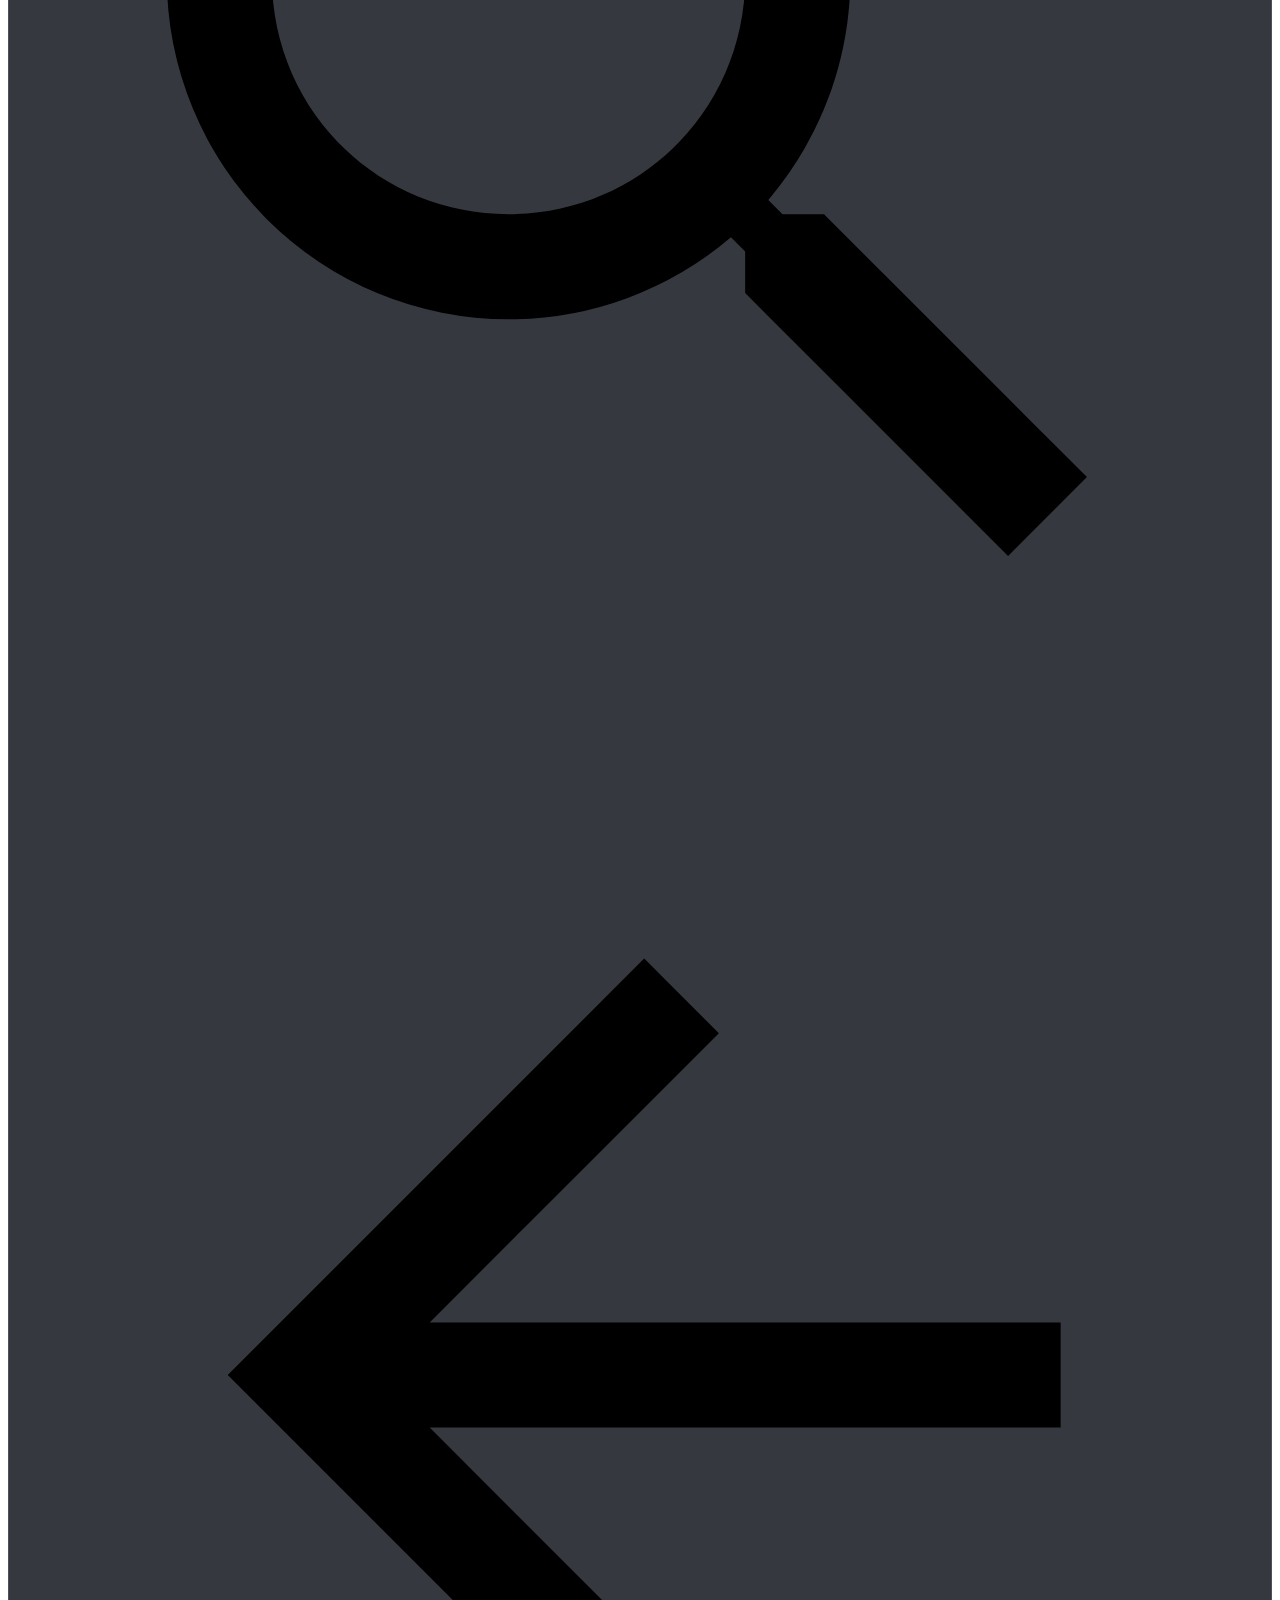
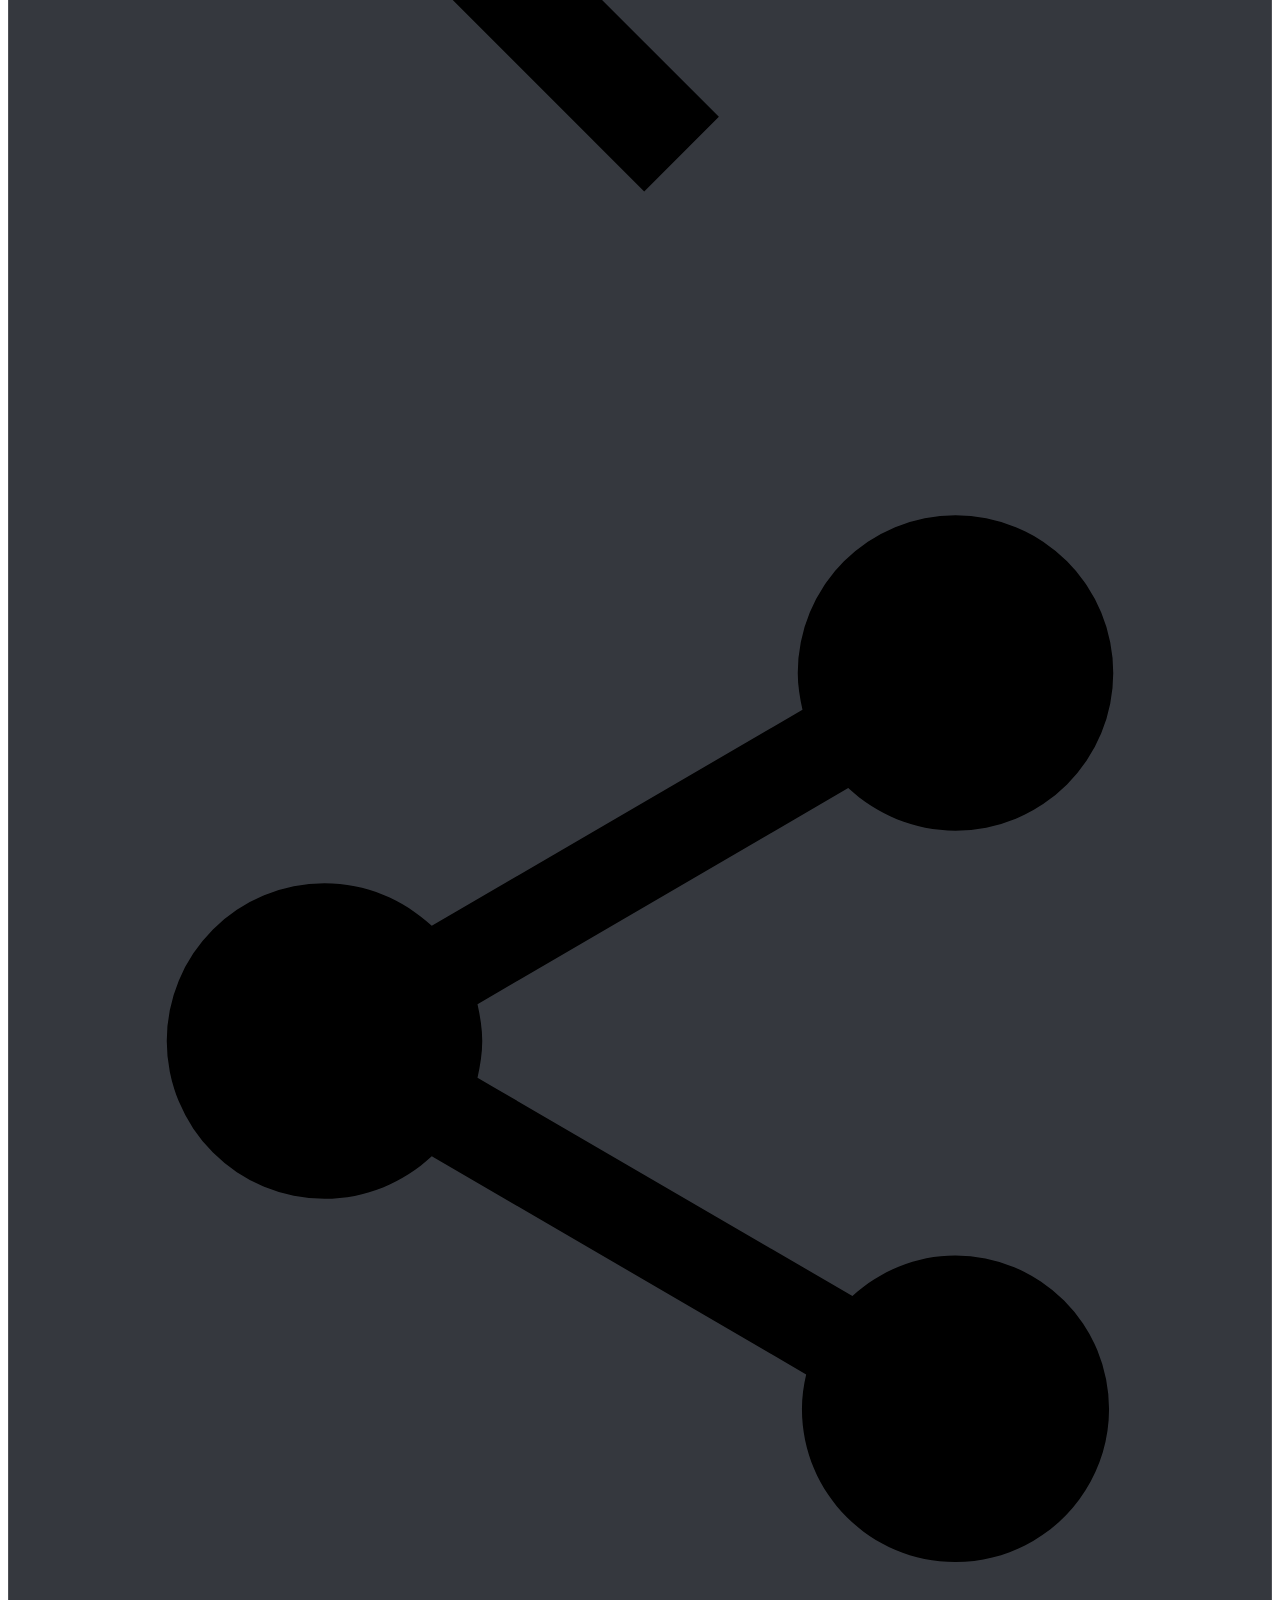
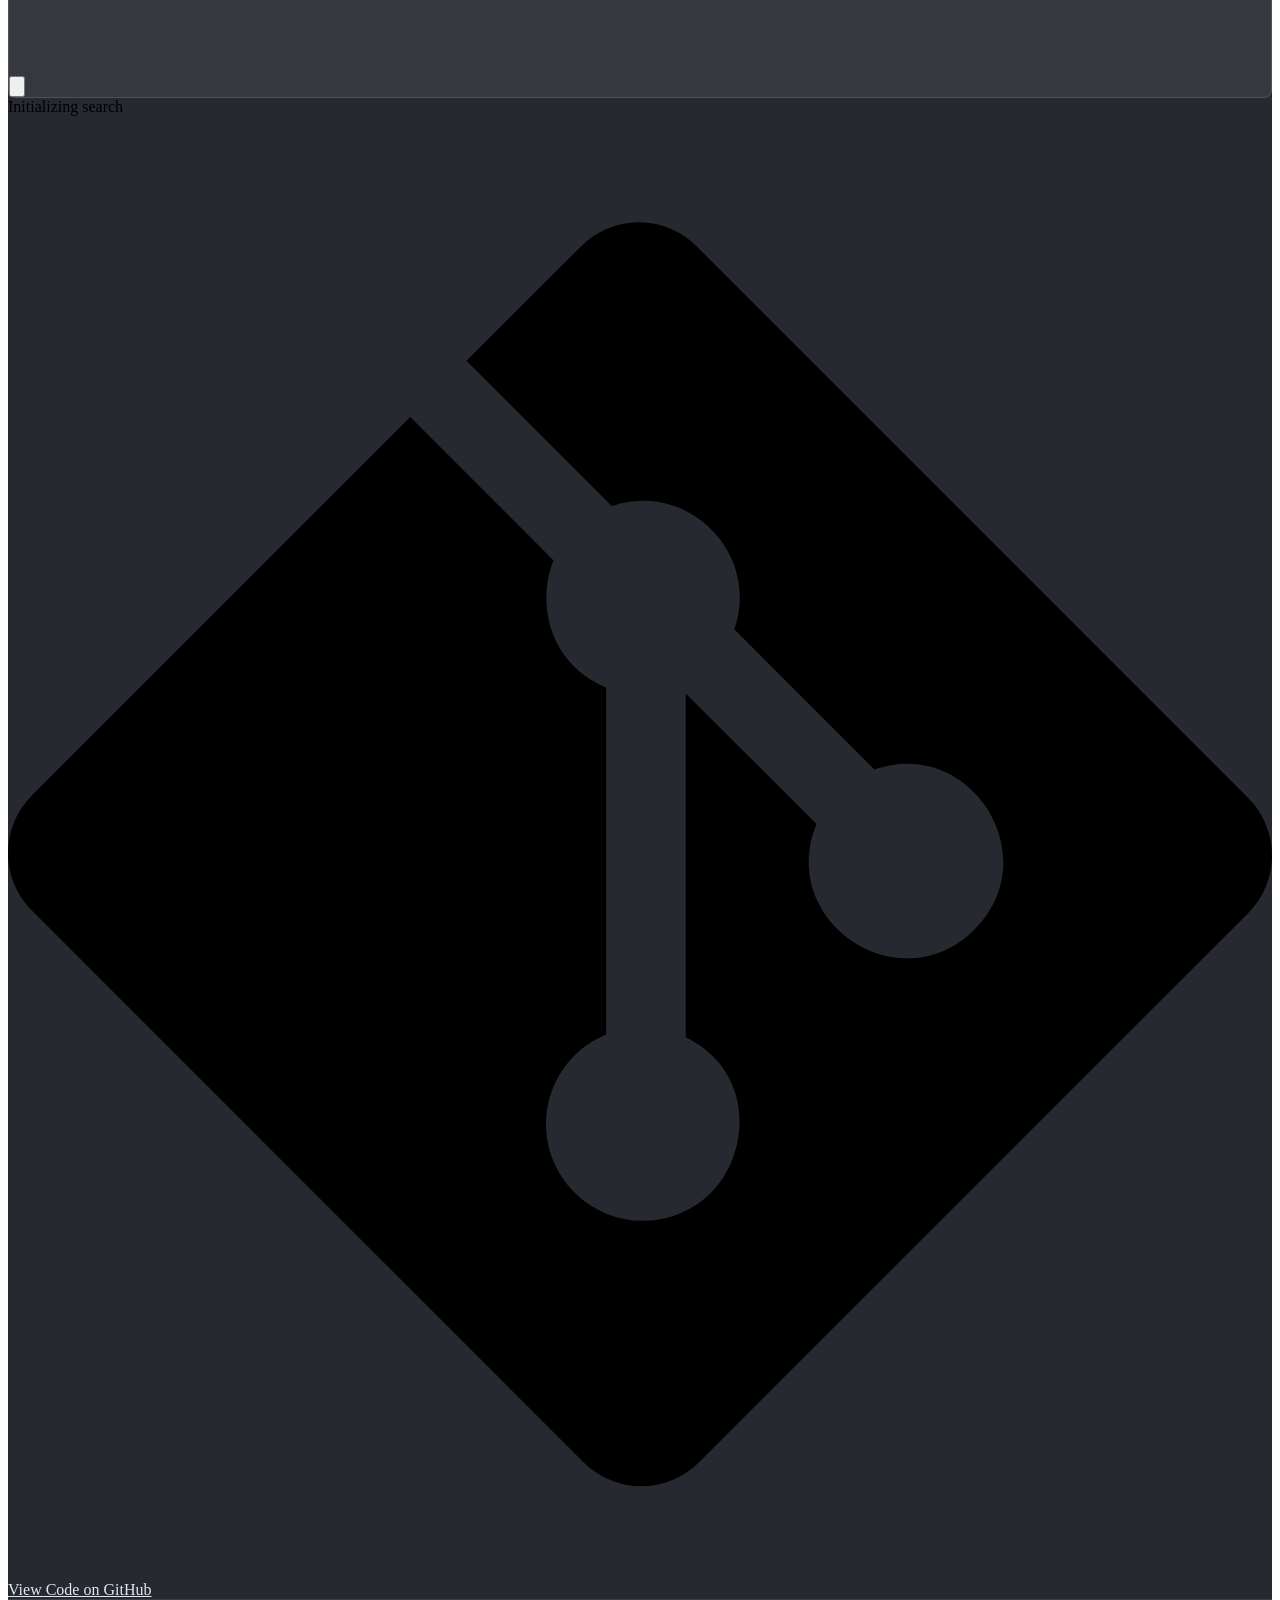
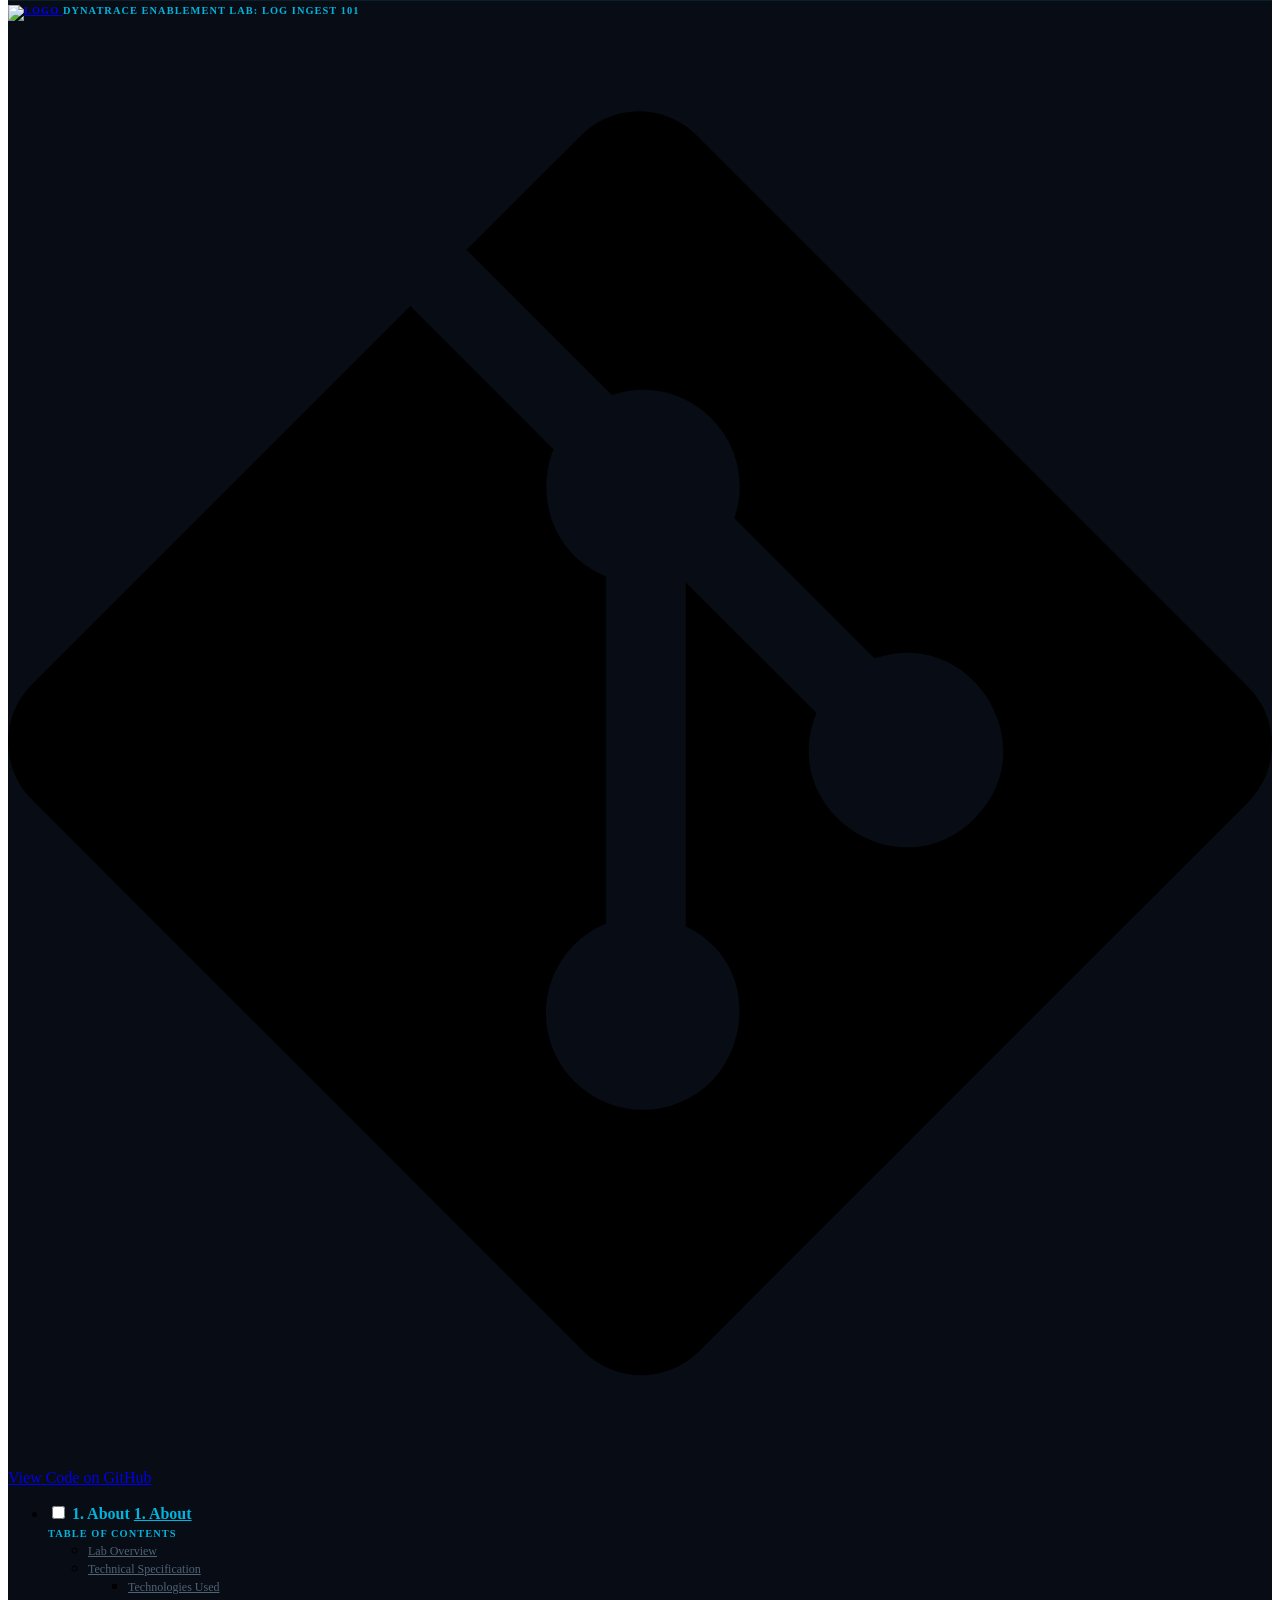
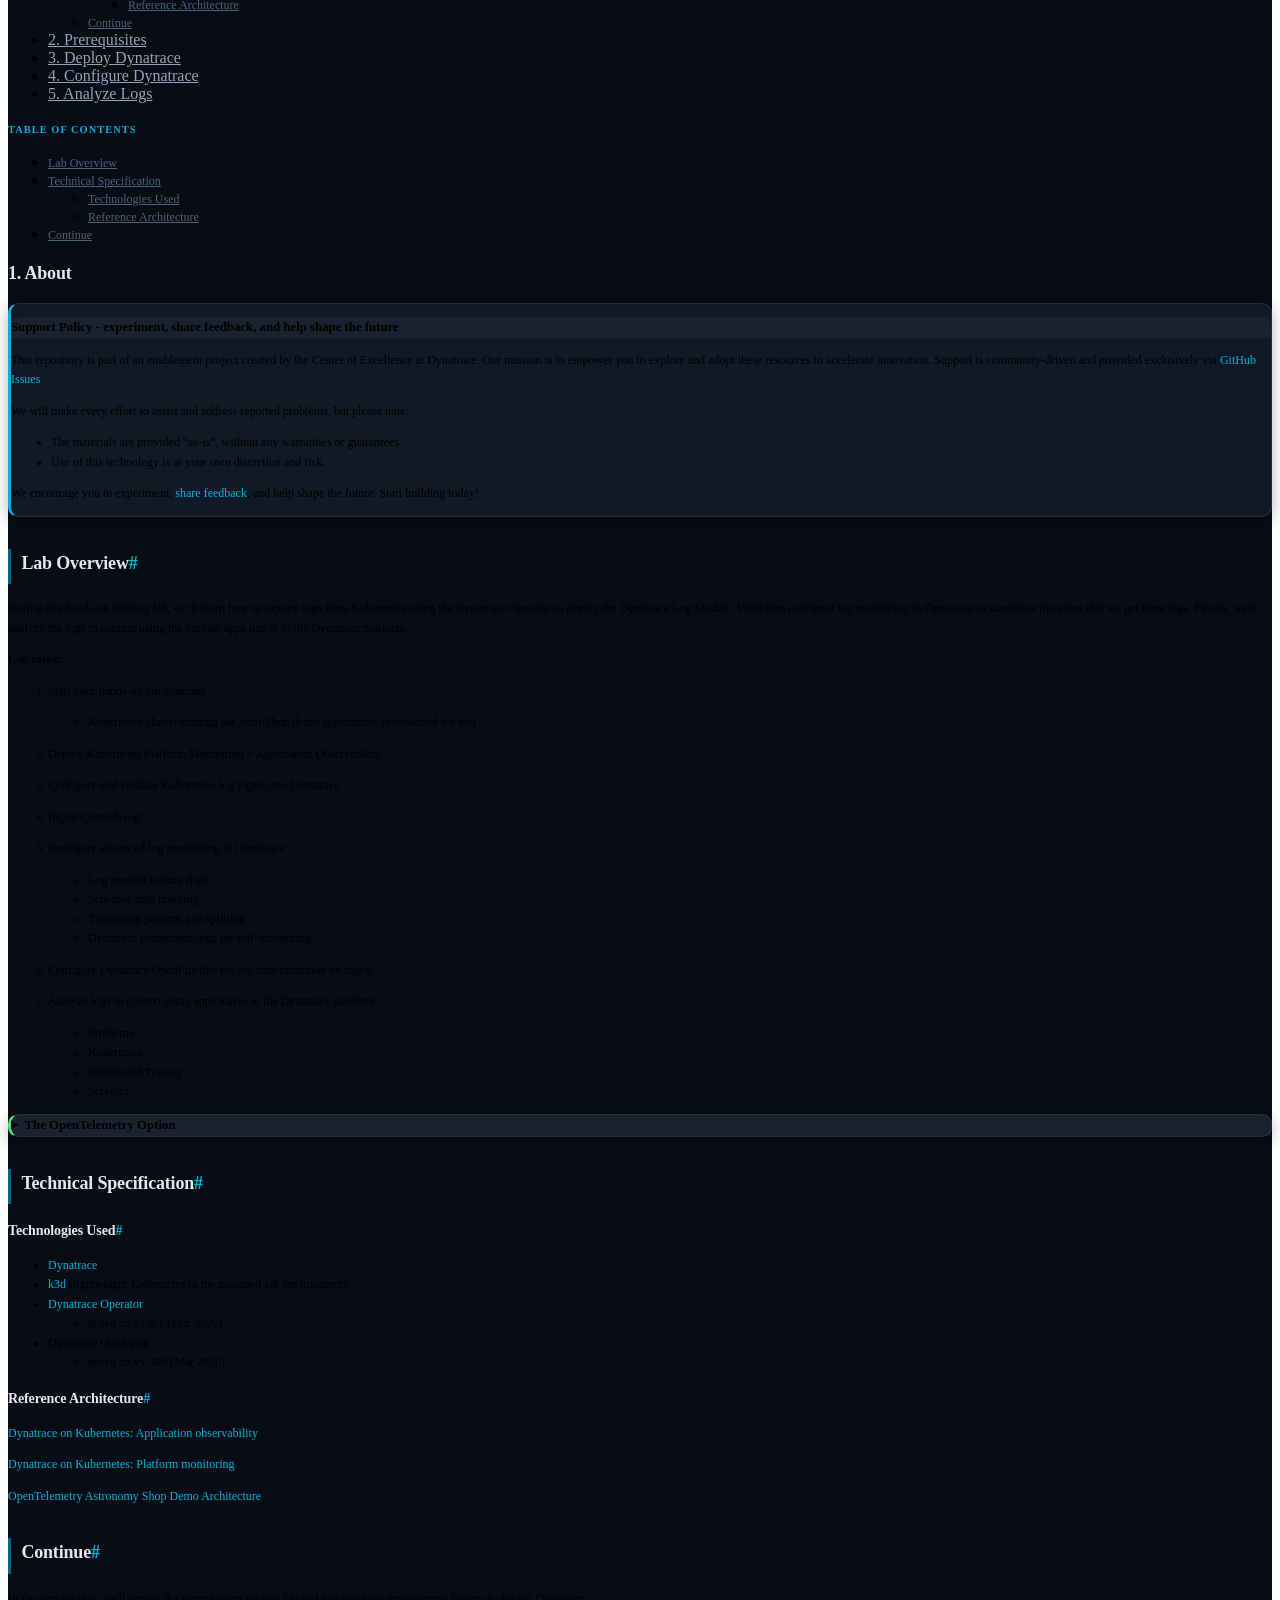
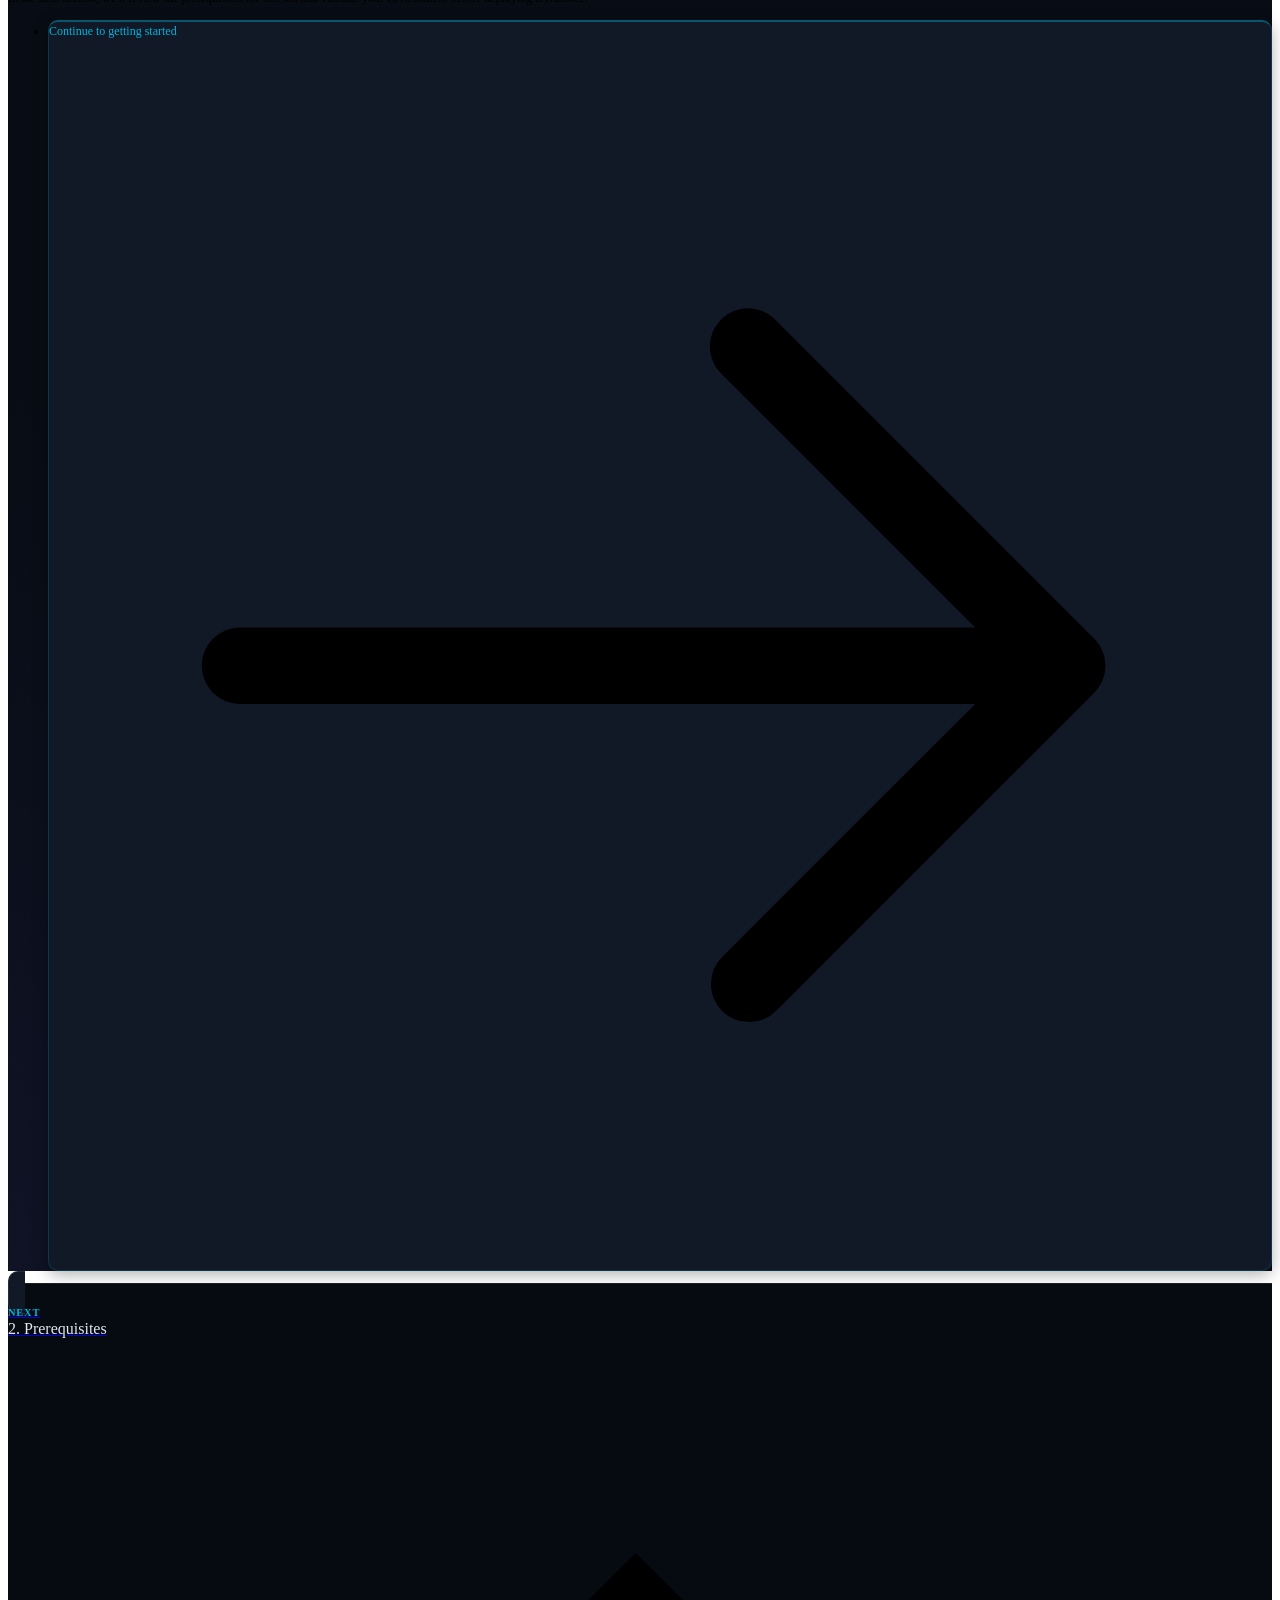
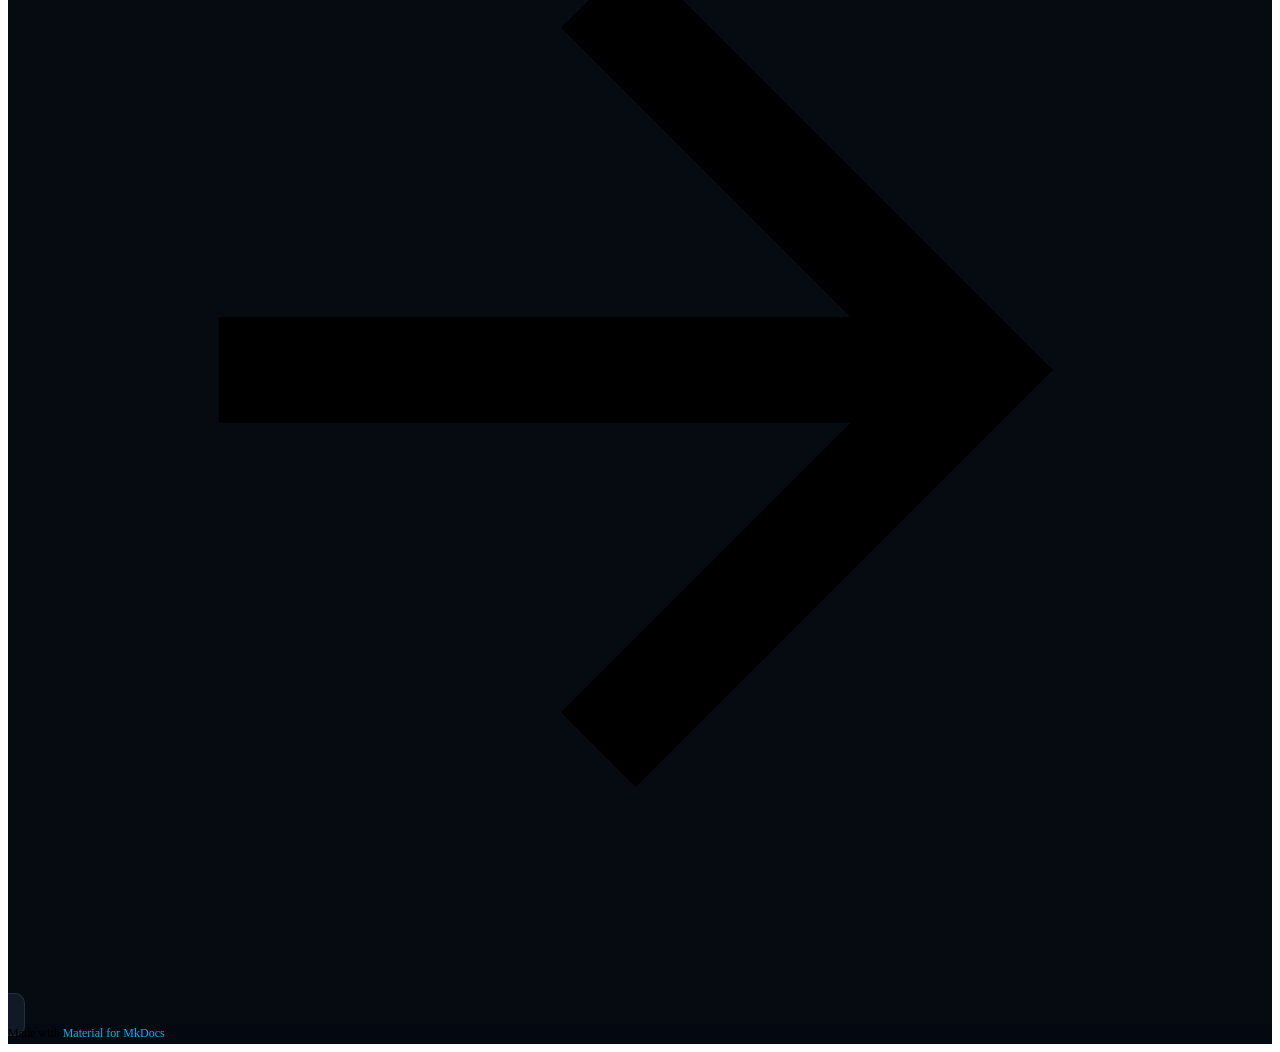
==== commit f0dfea30: "Deployed 6513a63 with MkDocs version: 1.6.1" ====
--- a/index.html
+++ b/index.html
@@ -5,6 +5,8 @@
     
       <meta charset="utf-8">
       <meta name="viewport" content="width=device-width,initial-scale=1">
+      
+        <meta name="description" content="Ingest, configure, and analyze Kubernetes logs with Dynatrace — deploy the Log Module, build OpenPipeline rules, mask sensitive data, and troubleshoot in context.">
       
       
       
@@ -374,7 +376,7 @@
         
   
   <span class="md-ellipsis">
-    2. Getting started
+    2. Prerequisites
   </span>
   
 
@@ -390,11 +392,11 @@
   
   
     <li class="md-nav__item">
-      <a href="3-codespaces/" class="md-nav__link">
+      <a href="4-deploy-dynatrace/" class="md-nav__link">
         
   
   <span class="md-ellipsis">
-    3. Codespaces
+    3. Deploy Dynatrace
   </span>
   
 
@@ -410,11 +412,11 @@
   
   
     <li class="md-nav__item">
-      <a href="4-deploy-dynatrace/" class="md-nav__link">
+      <a href="5-configure-dynatrace/" class="md-nav__link">
         
   
   <span class="md-ellipsis">
-    4. Deploy Dynatrace
+    4. Configure Dynatrace
   </span>
   
 
@@ -430,51 +432,11 @@
   
   
     <li class="md-nav__item">
-      <a href="5-configure-dynatrace/" class="md-nav__link">
+      <a href="6-analyze-logs/" class="md-nav__link">
         
   
   <span class="md-ellipsis">
-    5. Configure Dynatrace
-  </span>
-  
-
-      </a>
-    </li>
-  
-
-    
-      
-      
-  
-  
-  
-  
-    <li class="md-nav__item">
-      <a href="6-analyze-logs/" class="md-nav__link">
-        
-  
-  <span class="md-ellipsis">
-    6. Analyze Logs
-  </span>
-  
-
-      </a>
-    </li>
-  
-
-    
-      
-      
-  
-  
-  
-  
-    <li class="md-nav__item">
-      <a href="cleanup/" class="md-nav__link">
-        
-  
-  <span class="md-ellipsis">
-    7. Cleanup
+    5. Analyze Logs
   </span>
   
 
@@ -577,12 +539,6 @@
 
 
   <h1>1. About</h1>
-
-<script>
-document.addEventListener('DOMContentLoaded', function() {
-  dynatrace.sendBizEvent('page_load', {"page": "1. About"})
-});
-</script>
 
 <div class="admonition example">
 <p class="admonition-title">Support Policy - experiment, share feedback, and help shape the future</p>
@@ -600,9 +556,9 @@
 <p><strong>Lab tasks:</strong></p>
 <ol>
 <li>
-<p>Launch GitHub codespaces container with lab setup</p>
+<p>Start your hands-on environment</p>
 <ul>
-<li>Kubernetes cluster running AstroShop demo application</li>
+<li>Kubernetes cluster running the AstroShop demo application, provisioned for you</li>
 </ul>
 </li>
 <li>
@@ -634,9 +590,6 @@
 <li>Distributed Tracing</li>
 <li>Services</li>
 </ul>
-</li>
-<li>
-<p>Clean up GitHub codespaces instance</p>
 </li>
 </ol>
 <details class="tip">
@@ -649,10 +602,7 @@
 <h3 id="technologies-used">Technologies Used<a class="headerlink" href="#technologies-used" title="Permanent link">#</a></h3>
 <ul>
 <li><a href="https://www.dynatrace.com/trial">Dynatrace</a></li>
-<li><a href="https://kind.sigs.k8s.io/">Kubernetes Kind</a><ul>
-<li>tested on Kind tag 1.30.0</li>
-</ul>
-</li>
+<li><a href="https://k3d.io/">k3d</a> (lightweight Kubernetes in the managed lab environment)</li>
 <li><a href="https://github.com/Dynatrace/dynatrace-operator">Dynatrace Operator</a><ul>
 <li>tested on v1.8.1 (Mar 2026)</li>
 </ul>
@@ -667,7 +617,7 @@
 <p><a href="https://docs.dynatrace.com/docs/ingest-from/setup-on-k8s/how-it-works/kubernetes-monitoring">Dynatrace on Kubernetes: Platform monitoring</a></p>
 <p><a href="https://opentelemetry.io/docs/demo/architecture/">OpenTelemetry Astronomy Shop Demo Architecture</a></p>
 <h2 id="continue">Continue<a class="headerlink" href="#continue" title="Permanent link">#</a></h2>
-<p>In the next section, we'll review the prerequisites for this lab needed before launching our Codespaces instance.</p>
+<p>In the next section, we'll review the prerequisites for this lab and validate your environment before deploying Dynatrace.</p>
 <div class="grid cards">
 <ul>
 <li><a href="2-getting-started/">Continue to getting started<span class="twemoji"><svg xmlns="http://www.w3.org/2000/svg" viewBox="0 0 24 24"><path d="M13.22 19.03a.75.75 0 0 1 0-1.06L18.19 13H3.75a.75.75 0 0 1 0-1.5h14.44l-4.97-4.97a.749.749 0 0 1 .326-1.275.75.75 0 0 1 .734.215l6.25 6.25a.75.75 0 0 1 0 1.06l-6.25 6.25a.75.75 0 0 1-1.06 0"/></svg></span></a></li>
@@ -680,6 +630,9 @@
 
 
 
+  
+  
+
 
 
 
@@ -711,13 +664,13 @@
         
         
           
-          <a href="2-getting-started/" class="md-footer__link md-footer__link--next" aria-label="Next: 2. Getting started">
+          <a href="2-getting-started/" class="md-footer__link md-footer__link--next" aria-label="Next: 2. Prerequisites">
             <div class="md-footer__title">
               <span class="md-footer__direction">
                 Next
               </span>
               <div class="md-ellipsis">
-                2. Getting started
+                2. Prerequisites
               </div>
             </div>
             <div class="md-footer__button md-icon">
@@ -754,8 +707,19 @@
     <script id="__config" type="application/json">{"base": ".", "features": ["content.code.copy", "content.code.annotate", "content.tabs.link", "navigation.instant", "navigation.tracking", "navigation.top", "navigation.sections", "navigation.footer", "toc.follow", "search.highlight", "search.suggest", "search.share"], "search": "assets/javascripts/workers/search.6ce7567c.min.js", "translations": {"clipboard.copied": "Copied to clipboard", "clipboard.copy": "Copy to clipboard", "search.result.more.one": "1 more on this page", "search.result.more.other": "# more on this page", "search.result.none": "No matching documents", "search.result.one": "1 matching document", "search.result.other": "# matching documents", "search.result.placeholder": "Type to start searching", "search.result.term.missing": "Missing", "select.version": "Select version"}}</script>
     
     
+  
       <script src="assets/javascripts/bundle.83f73b43.min.js"></script>
       
     
+  
+  <script>
+    document.addEventListener('DOMContentLoaded', function() {
+      if (typeof dynatrace !== 'undefined') {
+        dynatrace.sendBizEvent('page_load', {'page': "1. About"});
+      }
+    });
+  </script>
+  
+
   </body>
 </html>
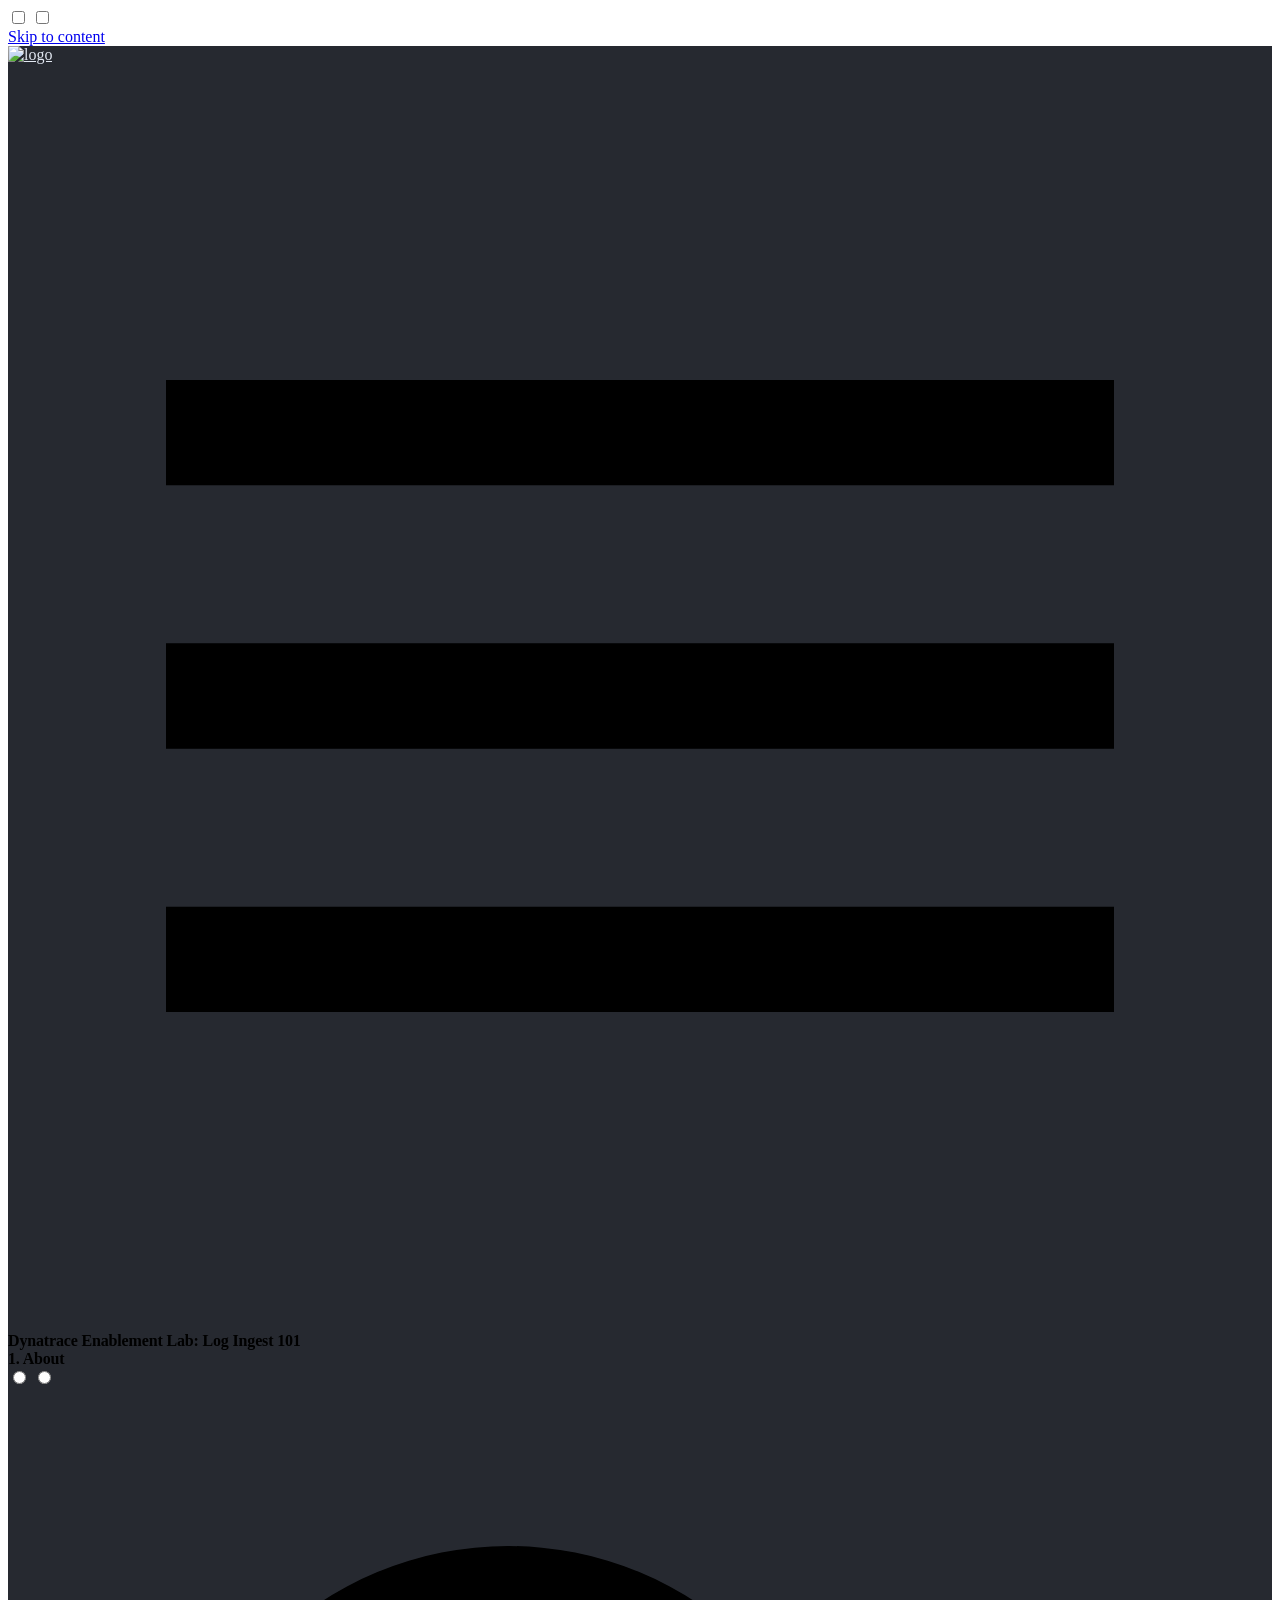
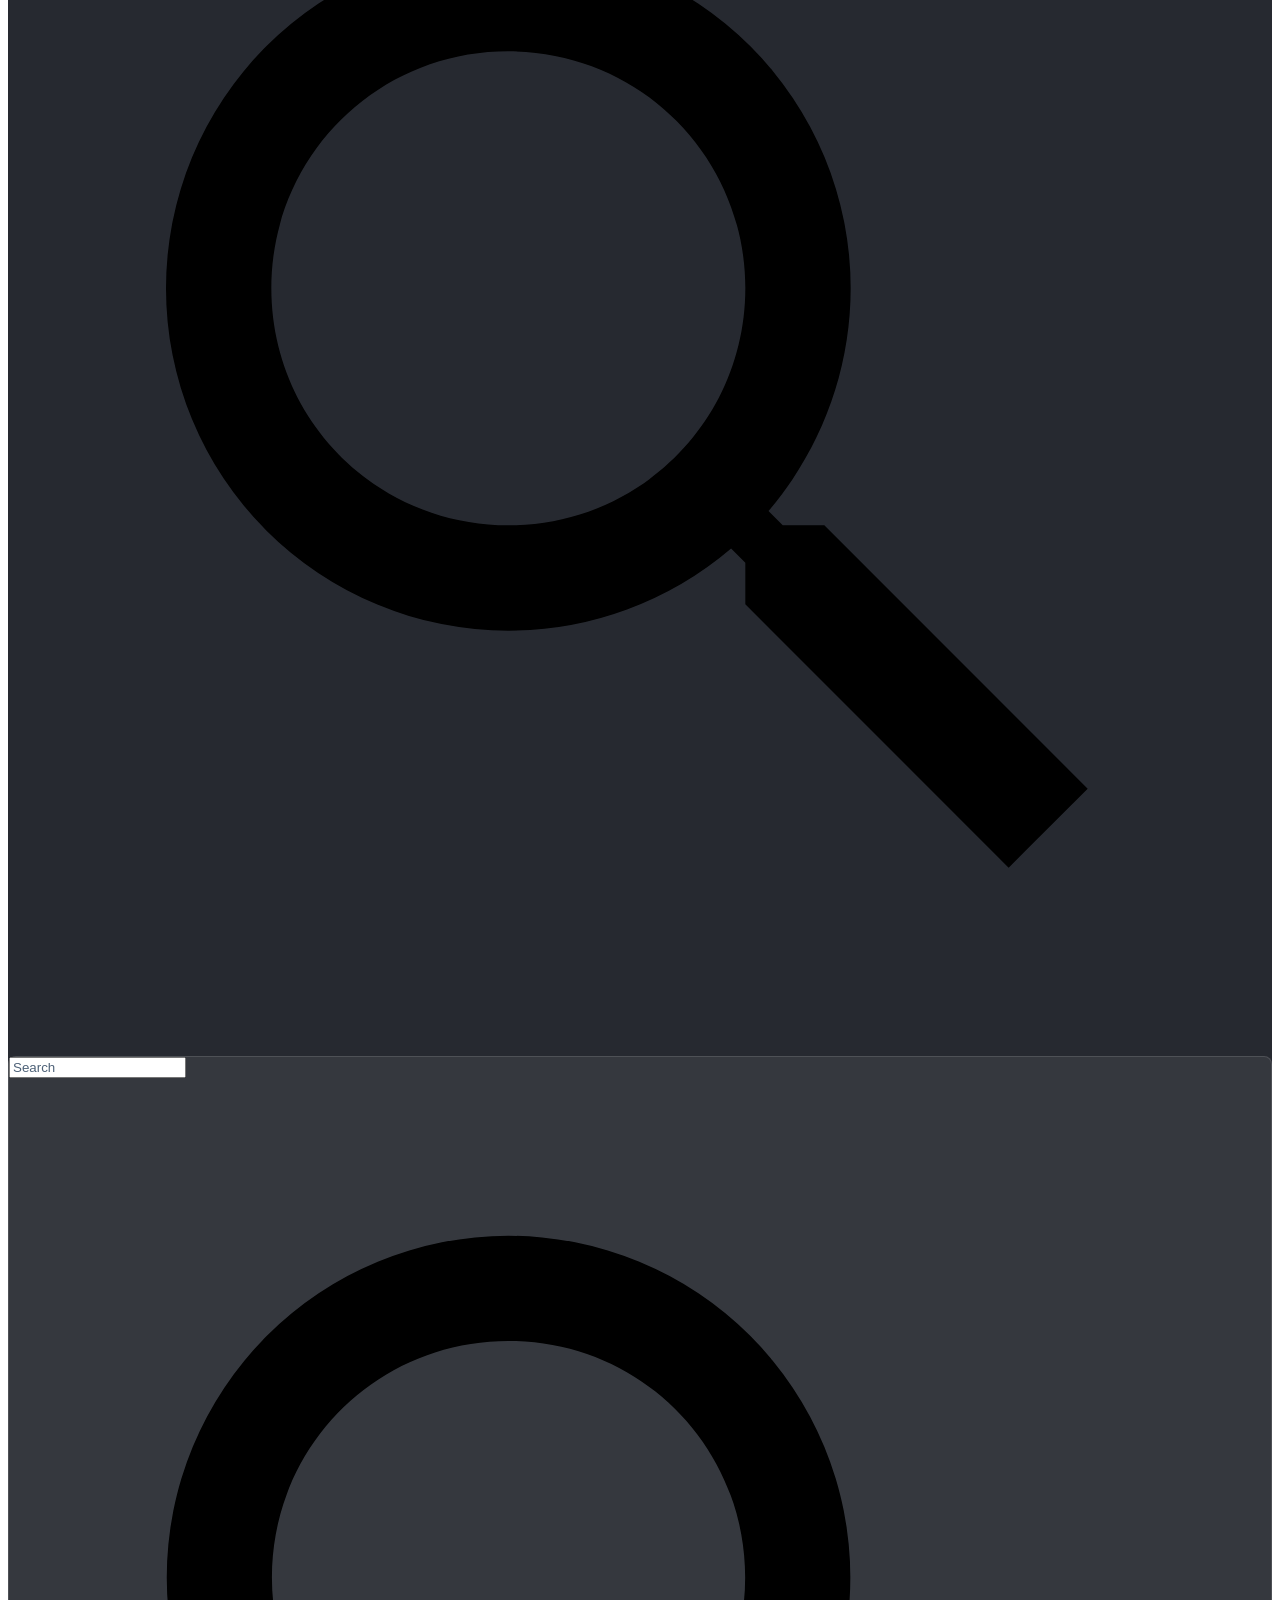
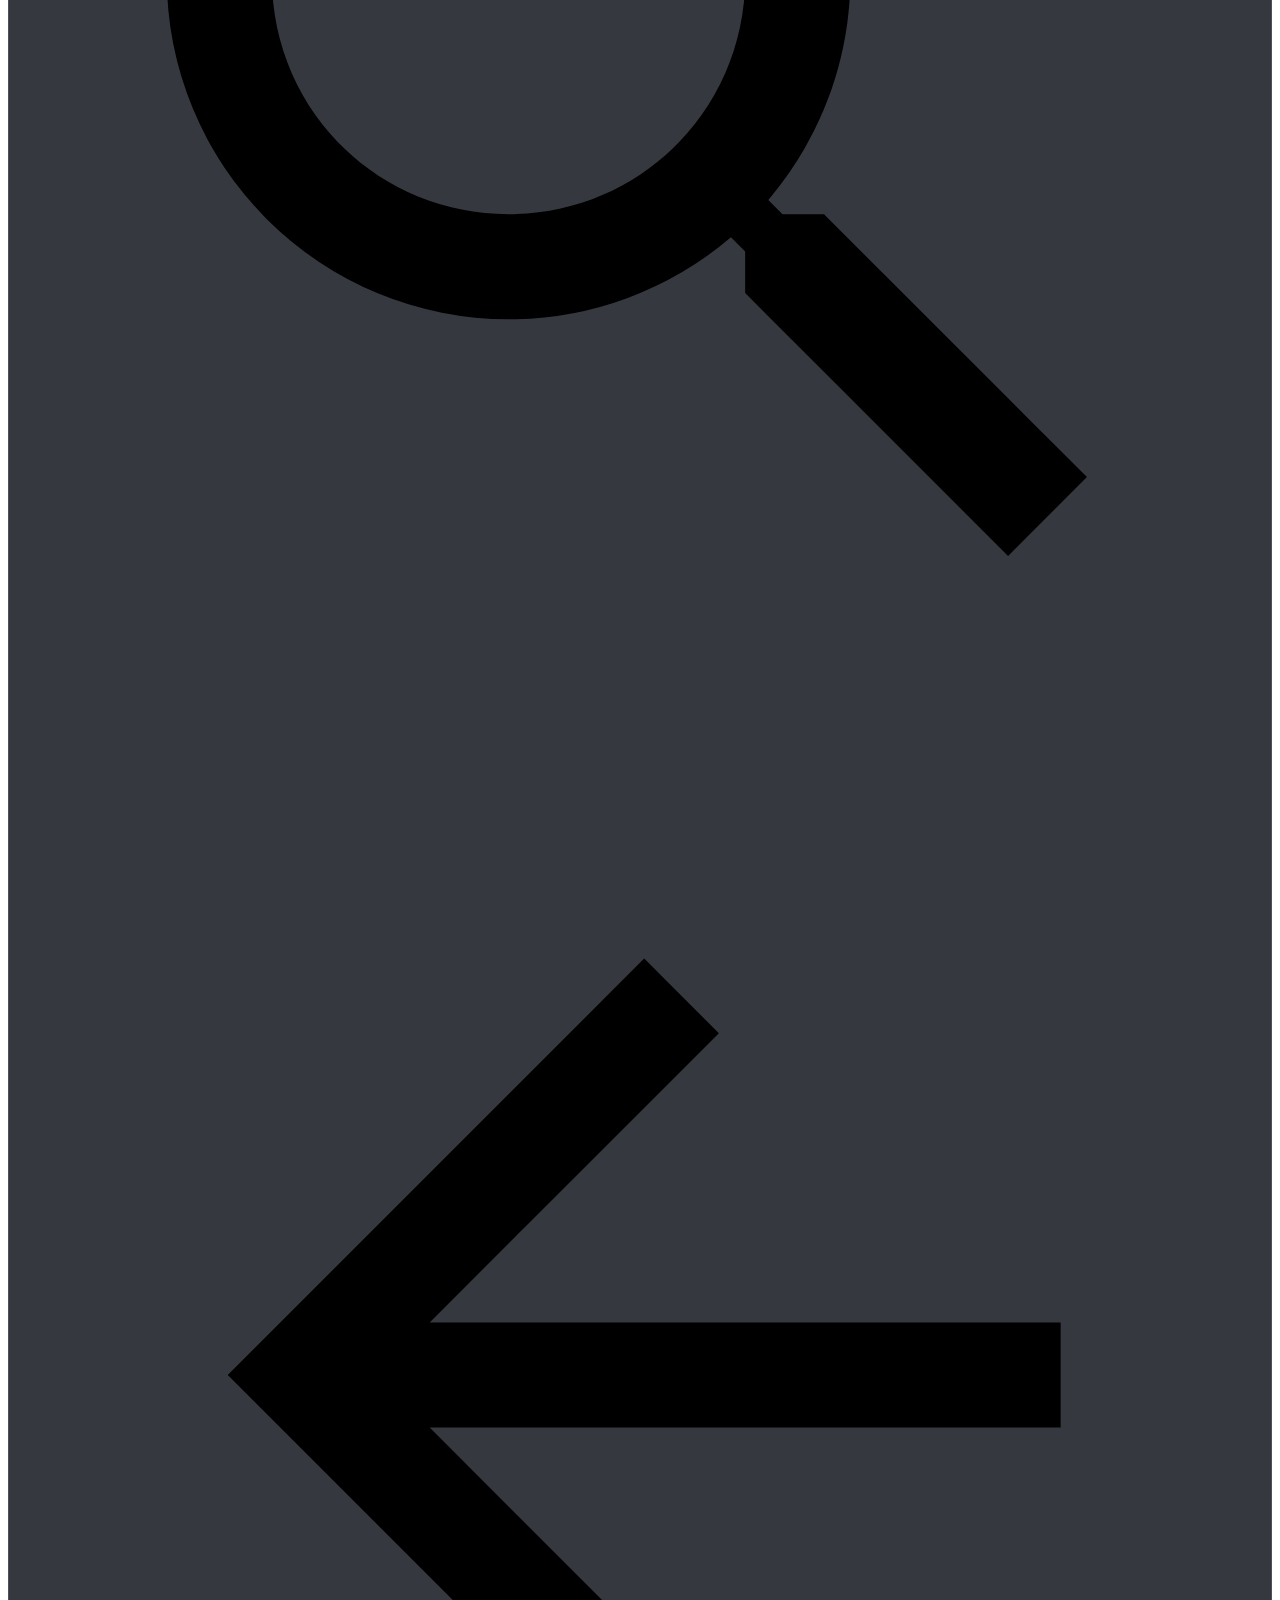
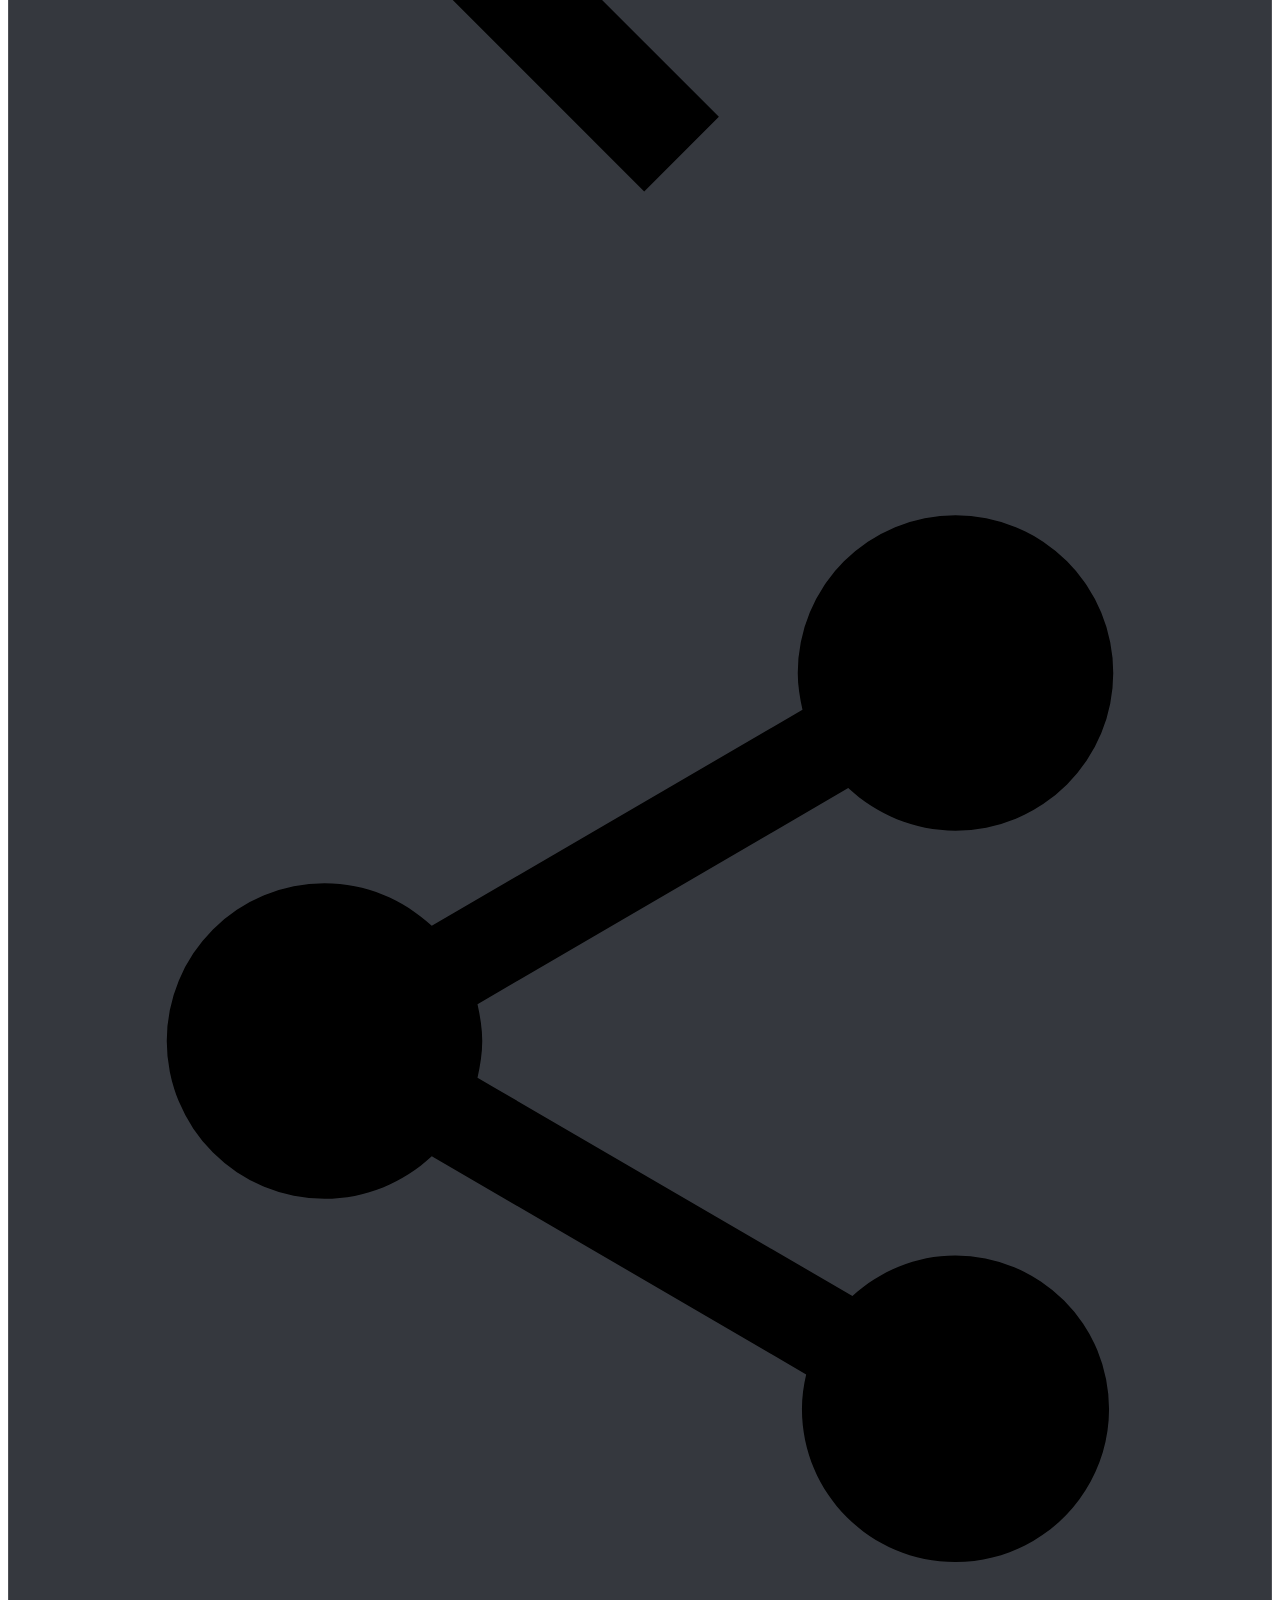
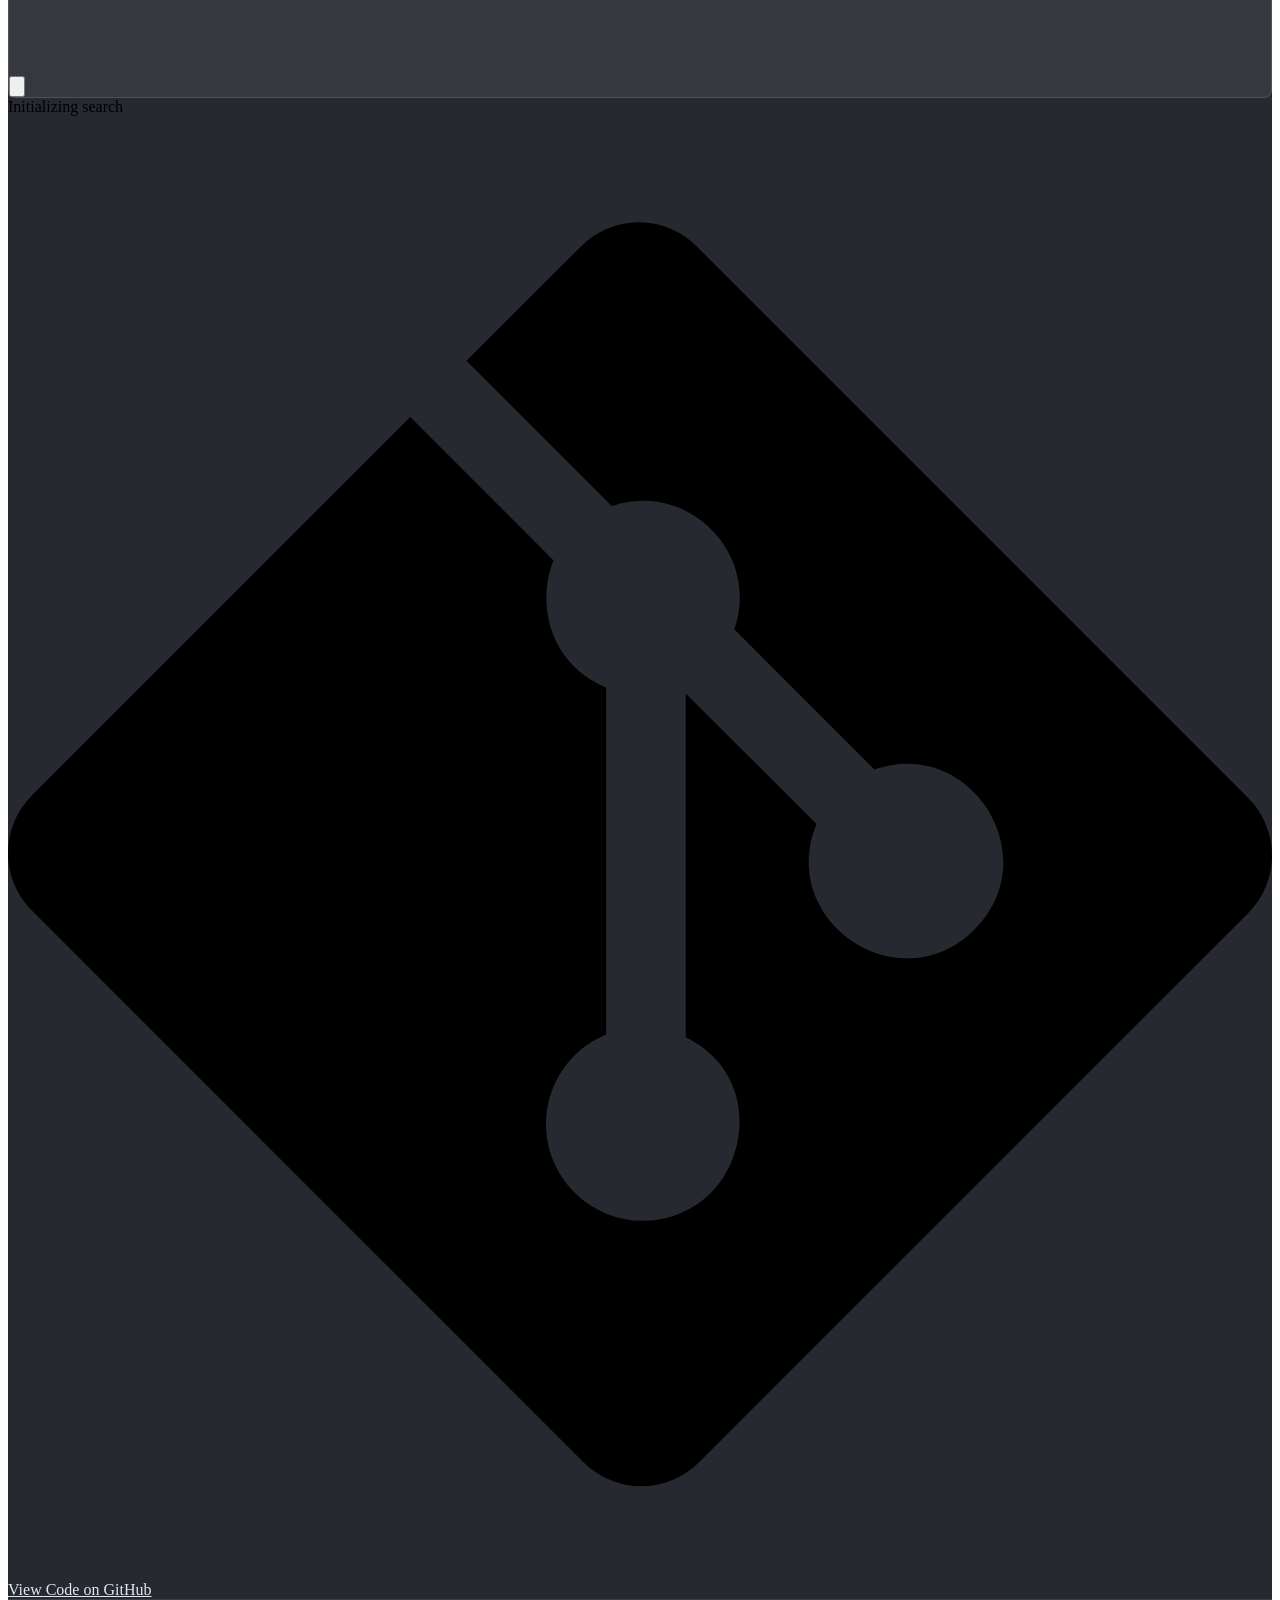
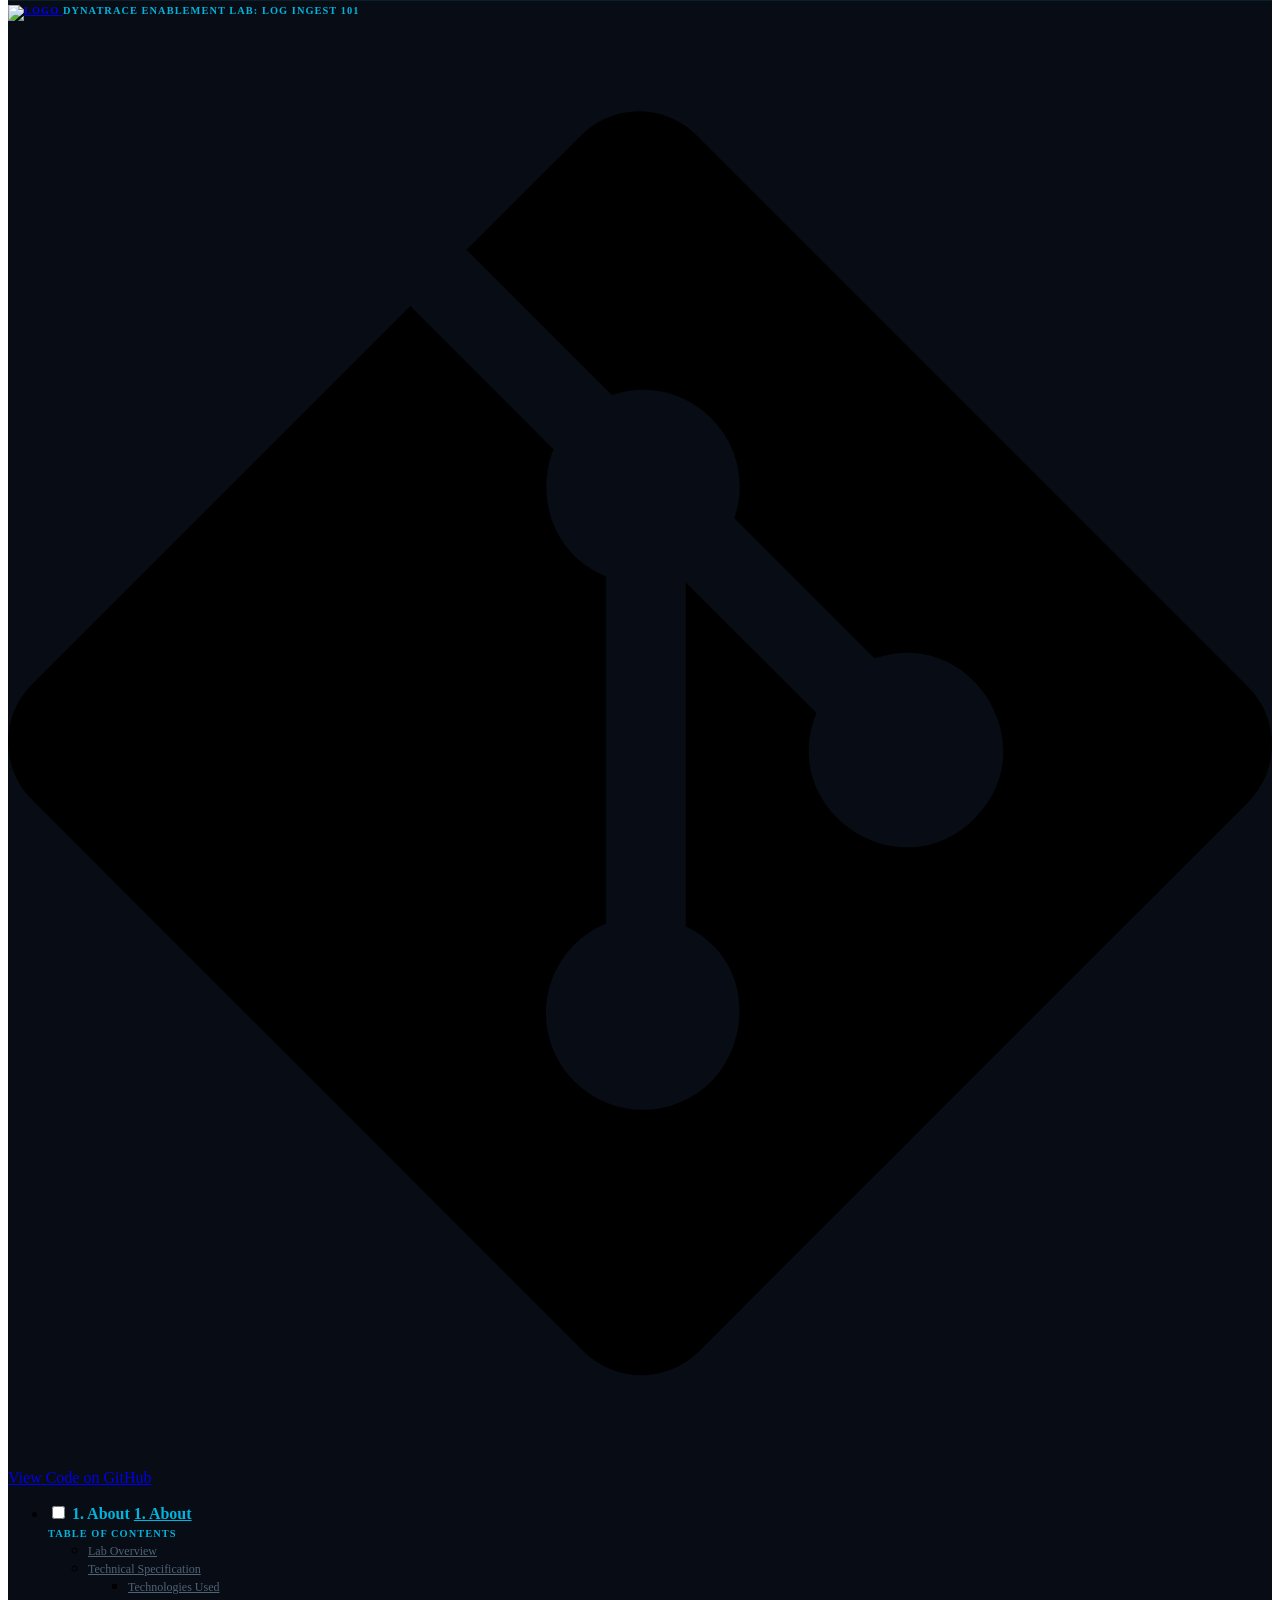
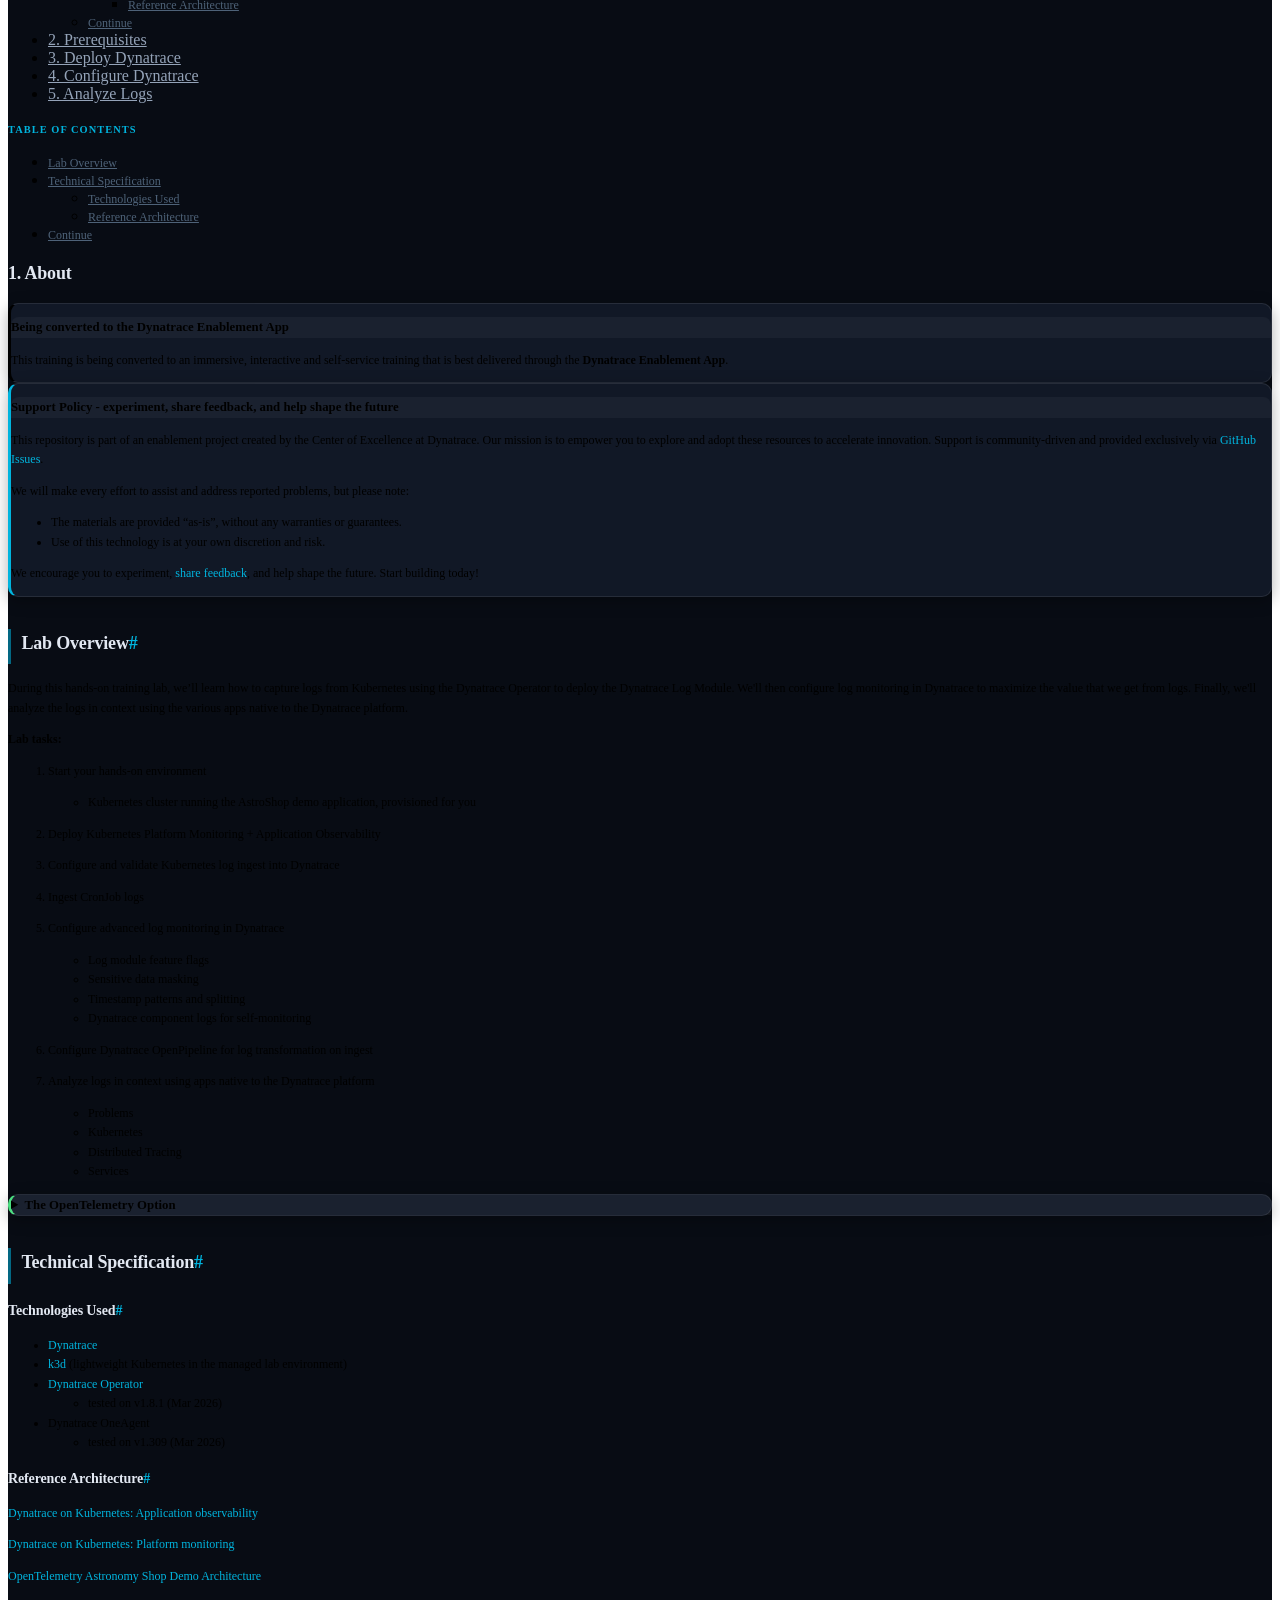
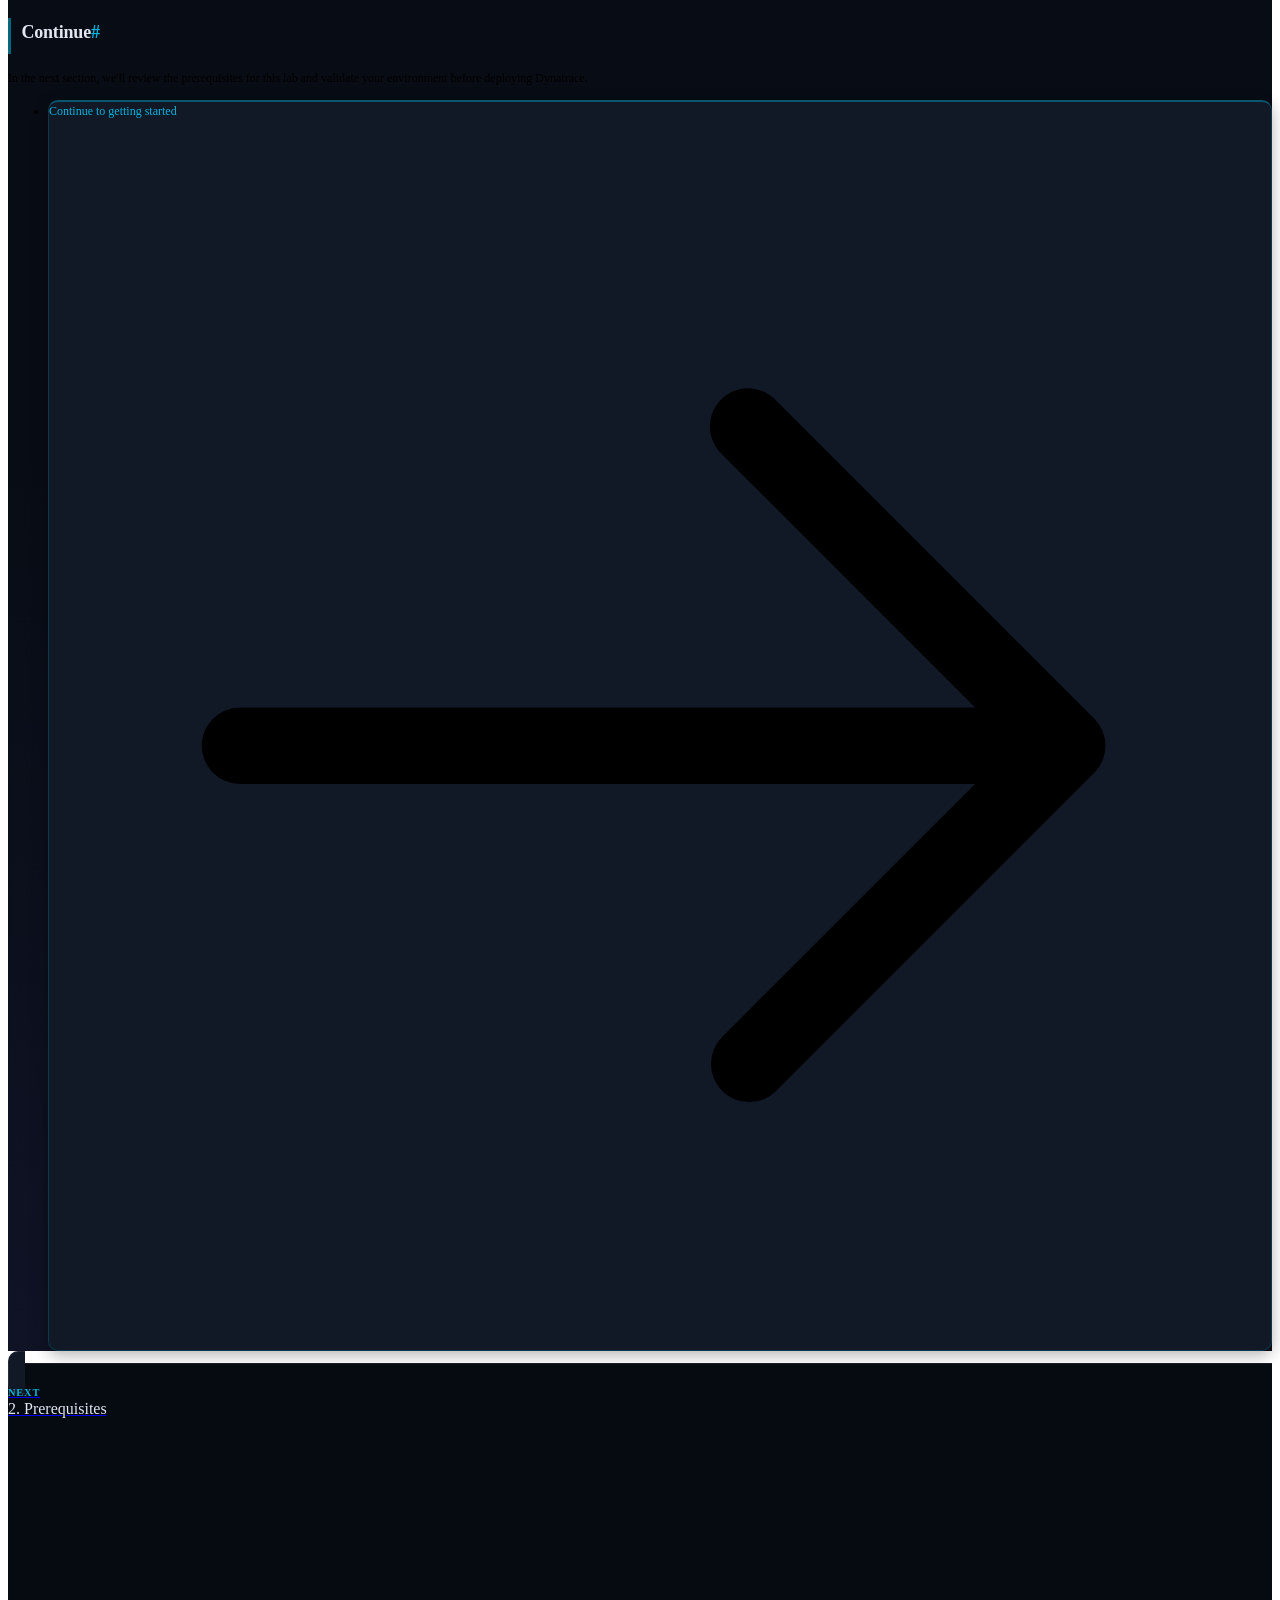
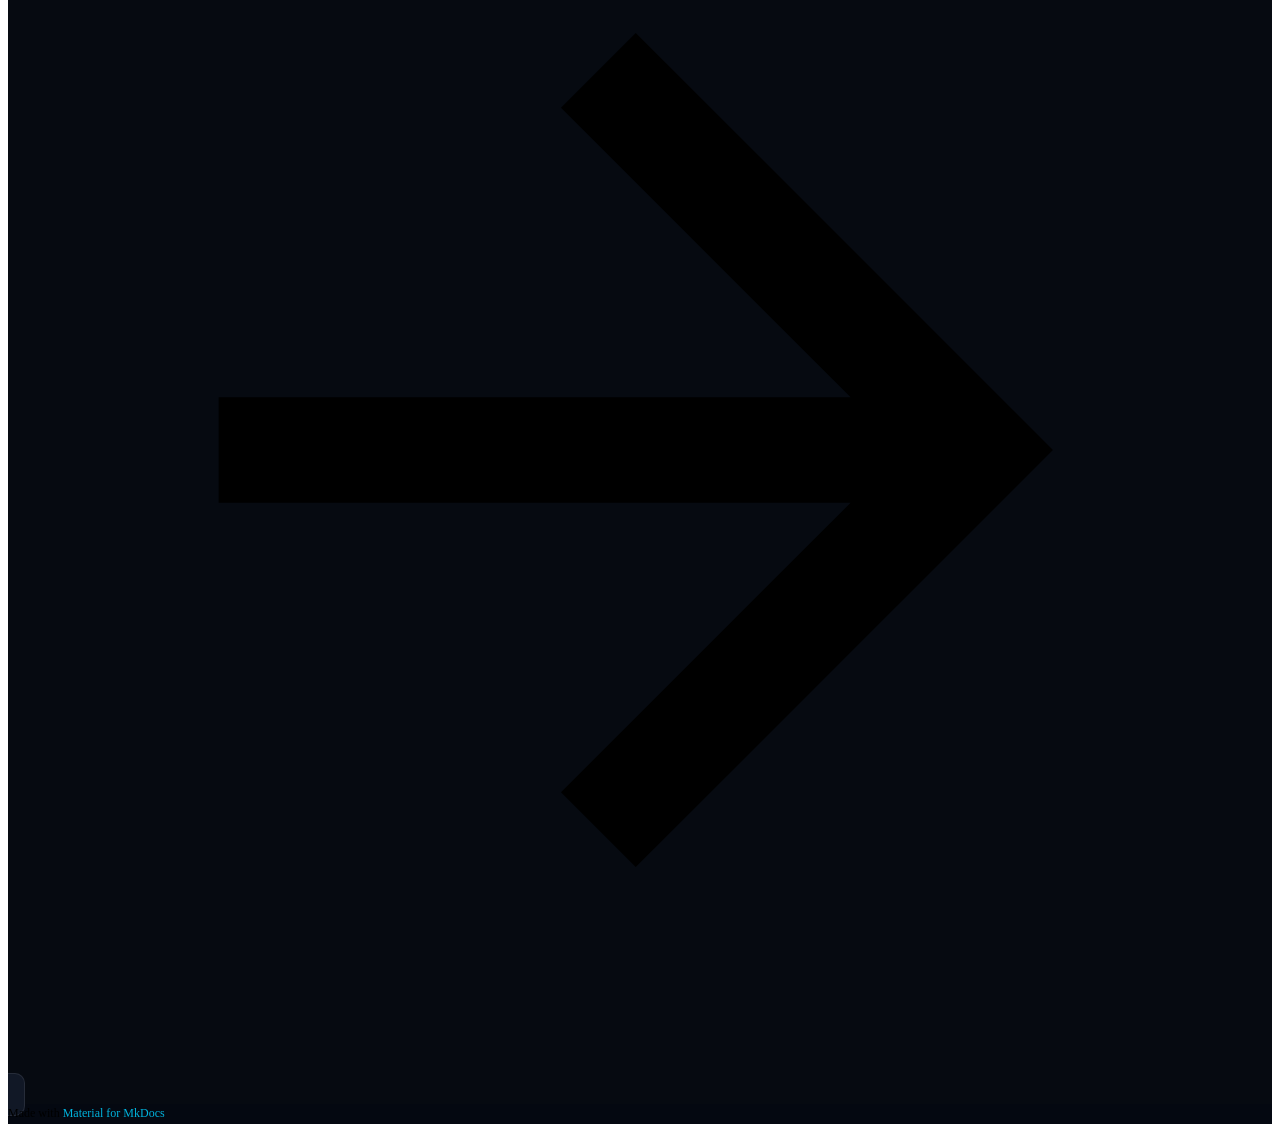
==== commit 614212a2: "Deployed 3ad948a with MkDocs version: 1.6.1" ====
--- a/index.html
+++ b/index.html
@@ -540,6 +540,11 @@
 
   <h1>1. About</h1>
 
+<div class="admonition info">
+<p class="admonition-title">Being converted to the Dynatrace Enablement App</p>
+<p>This training is being converted to an immersive, interactive and self-service training
+that is best delivered through the <strong>Dynatrace Enablement App</strong>.</p>
+</div>
 <div class="admonition example">
 <p class="admonition-title">Support Policy - experiment, share feedback, and help shape the future</p>
 <p>This repository is part of an enablement project created by the Center of Excellence at Dynatrace. Our mission is to empower you to explore and adopt these resources to accelerate innovation.
